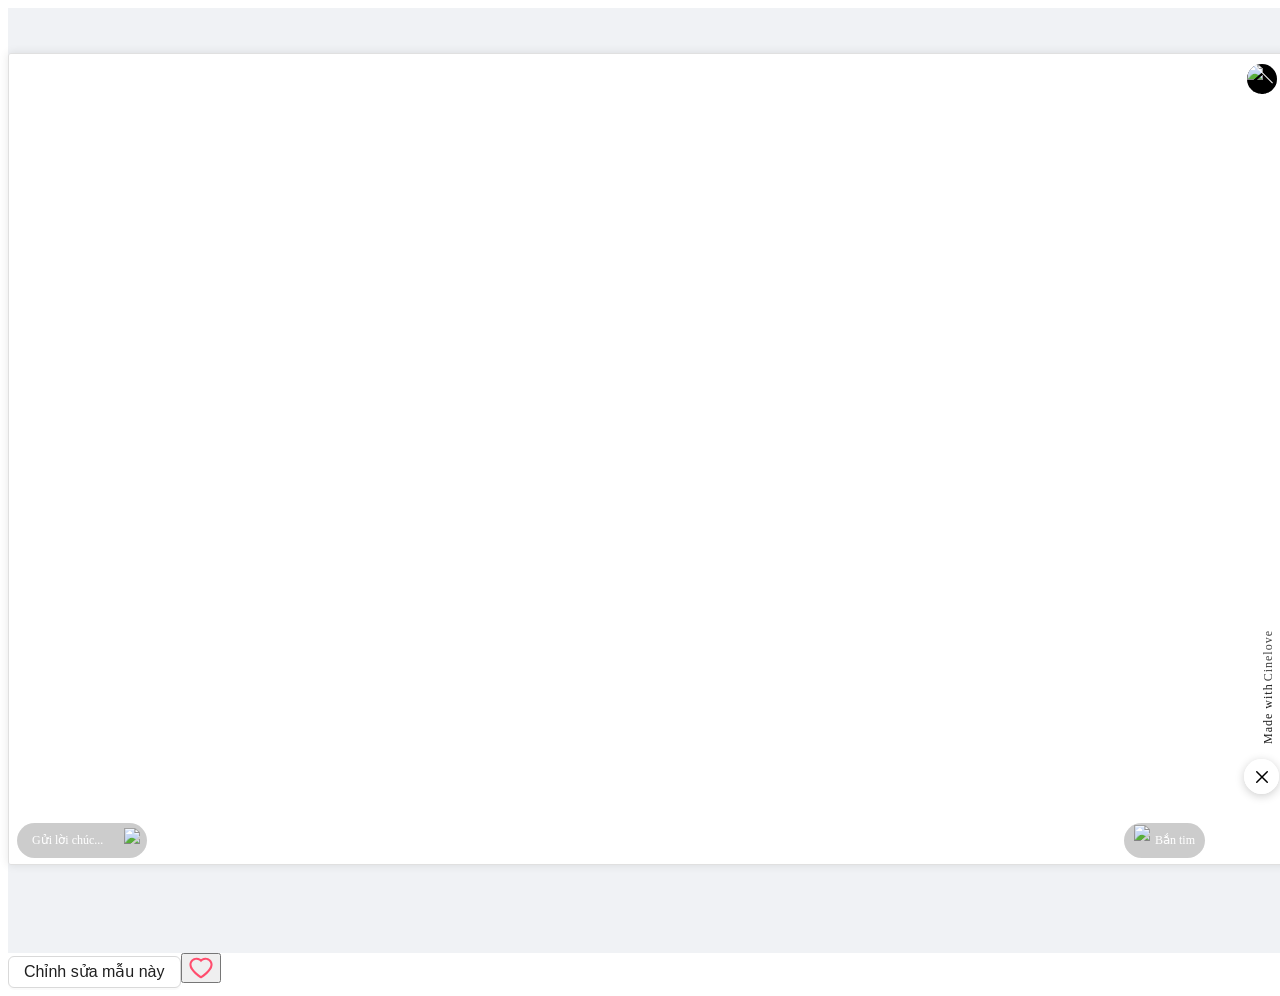
==== mau3/index.html @ 8c7e070c "mau3" ====
<!DOCTYPE html><html lang="vi"><head><meta charSet="utf-8" data-next-head=""/><meta name="viewport" content="width=device-width, initial-scale=1, maximum-scale=1, user-scalable=no" data-next-head=""/><script async="" src="https://www.googletagmanager.com/gtag/js?id=G-24WP7GNL8X"></script><meta property="og:locale" content="vi_VN" data-next-head=""/><meta name="keywords" content="thiệp cưới online miễn phí, website cưới online, thiệp cưới điện tử, thiệp mời cưới, mẫu thiệp cưới đẹp, tạo thiệp cưới, Cinelove" data-next-head=""/><meta name="author" content="CineLove" data-next-head=""/><meta name="robots" content="index, follow, max-snippet:-1, max-image-preview:large, max-video-preview:-1" data-next-head=""/><link rel="icon" href="/favicon.ico" data-next-head=""/><title data-next-head="">Thiệp cưới 2 - Thiệp cưới online miễn phí | CineLove</title><meta name="robots" content="index,follow" data-next-head=""/><meta name="description" content="Thiệp cưới 2 - Thiệp cưới online miễn phí - Thiệp online trên CineLove" data-next-head=""/><meta name="twitter:card" content="summary_large_image" data-next-head=""/><meta name="twitter:site" content="@cinelove" data-next-head=""/><meta name="twitter:creator" content="@cinelove" data-next-head=""/><meta property="og:title" content="Thiệp cưới 2 - Thiệp cưới online miễn phí" data-next-head=""/><meta property="og:description" content="Thiệp cưới 2 - Thiệp cưới online miễn phí - Thiệp online trên CineLove" data-next-head=""/><meta property="og:url" content="/template/thiep-cuoi-2" data-next-head=""/><meta property="og:type" content="website" data-next-head=""/><meta property="og:image" content="templates/assets/7e275458-268a-4dad-b147-1af6ad9abb46/3704682f-7302-4bc3-a129-e54716e3dc29.webp" data-next-head=""/><meta property="og:image:alt" content="Thiệp cưới 2 - Thiệp cưới online miễn phí" data-next-head=""/><meta property="og:image:width" content="1200" data-next-head=""/><meta property="og:image:height" content="630" data-next-head=""/><meta property="og:site_name" content="CineLove" data-next-head=""/><link rel="canonical" href="/template/thiep-cuoi-2" data-next-head=""/><link rel="apple-touch-icon" sizes="180x180" href="/apple-touch-icon.png"/><link rel="icon" type="image/png" sizes="32x32" href="/favicon-32x32.png"/><link rel="icon" type="image/png" sizes="16x16" href="/favicon-16x16.png"/><link rel="manifest" href="/site.webmanifest"/><meta name="msapplication-TileColor" content="#da532c"/><meta name="theme-color" content="#ffffff"/><link rel="preload" href="/_next/static/css/be8a02c461158746.css?dpl=dpl_GgLzo1uxSF12BqKbF7FCjWqj2vXe" as="style"/><link rel="preload" href="/_next/static/css/3a12fbab90cd8589.css?dpl=dpl_GgLzo1uxSF12BqKbF7FCjWqj2vXe" as="style"/><script>
            window.dataLayer = window.dataLayer || [];
            function gtag(){dataLayer.push(arguments);}
            gtag('js', new Date());
            gtag('config', 'G-24WP7GNL8X');
          </script><link rel="stylesheet" href="/_next/static/css/be8a02c461158746.css?dpl=dpl_GgLzo1uxSF12BqKbF7FCjWqj2vXe" data-n-g=""/><link rel="stylesheet" href="/_next/static/css/3a12fbab90cd8589.css?dpl=dpl_GgLzo1uxSF12BqKbF7FCjWqj2vXe" data-n-p=""/><noscript data-n-css=""></noscript><script defer="" noModule="" src="/_next/static/chunks/polyfills-42372ed130431b0a.js?dpl=dpl_GgLzo1uxSF12BqKbF7FCjWqj2vXe"></script><script src="/_next/static/chunks/webpack-dc28e43fe2961816.js?dpl=dpl_GgLzo1uxSF12BqKbF7FCjWqj2vXe" defer=""></script><script src="/_next/static/chunks/framework-dc5269af09520b77.js?dpl=dpl_GgLzo1uxSF12BqKbF7FCjWqj2vXe" defer=""></script><script src="/_next/static/chunks/main-1778ee1778bc31bd.js?dpl=dpl_GgLzo1uxSF12BqKbF7FCjWqj2vXe" defer=""></script><script src="/_next/static/chunks/pages/_app-de22e535a57dd51a.js?dpl=dpl_GgLzo1uxSF12BqKbF7FCjWqj2vXe" defer=""></script><script src="/_next/static/chunks/efc462c4-9caaa4cc3752feeb.js?dpl=dpl_GgLzo1uxSF12BqKbF7FCjWqj2vXe" defer=""></script><script src="/_next/static/chunks/e07c49f9-39653a52889c0369.js?dpl=dpl_GgLzo1uxSF12BqKbF7FCjWqj2vXe" defer=""></script><script src="/_next/static/chunks/0567a2cb-edb904d8796c146d.js?dpl=dpl_GgLzo1uxSF12BqKbF7FCjWqj2vXe" defer=""></script><script src="/_next/static/chunks/f90b51d6-cf66b14d678310ad.js?dpl=dpl_GgLzo1uxSF12BqKbF7FCjWqj2vXe" defer=""></script><script src="/_next/static/chunks/07c2d338-03749d03245fef7d.js?dpl=dpl_GgLzo1uxSF12BqKbF7FCjWqj2vXe" defer=""></script><script src="/_next/static/chunks/7e42aecb-94f8c450c54b9556.js?dpl=dpl_GgLzo1uxSF12BqKbF7FCjWqj2vXe" defer=""></script><script src="/_next/static/chunks/58474bfb-598ad95f2bd762a7.js?dpl=dpl_GgLzo1uxSF12BqKbF7FCjWqj2vXe" defer=""></script><script src="/_next/static/chunks/0d186e42-0a000285f8a3e69f.js?dpl=dpl_GgLzo1uxSF12BqKbF7FCjWqj2vXe" defer=""></script><script src="/_next/static/chunks/0465ed09-2dd751065c0c5b97.js?dpl=dpl_GgLzo1uxSF12BqKbF7FCjWqj2vXe" defer=""></script><script src="/_next/static/chunks/2e6f1b4f-ea81d164f9a485fa.js?dpl=dpl_GgLzo1uxSF12BqKbF7FCjWqj2vXe" defer=""></script><script src="/_next/static/chunks/b258f366-4c1426c026babaea.js?dpl=dpl_GgLzo1uxSF12BqKbF7FCjWqj2vXe" defer=""></script><script src="/_next/static/chunks/ccbbfdf4-f22241e35c897c39.js?dpl=dpl_GgLzo1uxSF12BqKbF7FCjWqj2vXe" defer=""></script><script src="/_next/static/chunks/6f507d93-211ba53ba048428f.js?dpl=dpl_GgLzo1uxSF12BqKbF7FCjWqj2vXe" defer=""></script><script src="/_next/static/chunks/b2096ad0-d2a4df240d5f8172.js?dpl=dpl_GgLzo1uxSF12BqKbF7FCjWqj2vXe" defer=""></script><script src="/_next/static/chunks/7ddb3757-f7b5fa59aa005456.js?dpl=dpl_GgLzo1uxSF12BqKbF7FCjWqj2vXe" defer=""></script><script src="/_next/static/chunks/c859536c-eb9bcd95f51215d7.js?dpl=dpl_GgLzo1uxSF12BqKbF7FCjWqj2vXe" defer=""></script><script src="/_next/static/chunks/45092124-18f5be4337f22ffe.js?dpl=dpl_GgLzo1uxSF12BqKbF7FCjWqj2vXe" defer=""></script><script src="/_next/static/chunks/489b9f9a-4ea41ee9f8638072.js?dpl=dpl_GgLzo1uxSF12BqKbF7FCjWqj2vXe" defer=""></script><script src="/_next/static/chunks/7e580b10-3b298ba8daf9b444.js?dpl=dpl_GgLzo1uxSF12BqKbF7FCjWqj2vXe" defer=""></script><script src="/_next/static/chunks/e95b820e-2d38f404ec457b72.js?dpl=dpl_GgLzo1uxSF12BqKbF7FCjWqj2vXe" defer=""></script><script src="/_next/static/chunks/2b38e19b-2ce6b2011dbb8ed4.js?dpl=dpl_GgLzo1uxSF12BqKbF7FCjWqj2vXe" defer=""></script><script src="/_next/static/chunks/a7cd4083-39bc06c2d5d0b40a.js?dpl=dpl_GgLzo1uxSF12BqKbF7FCjWqj2vXe" defer=""></script><script src="/_next/static/chunks/a7e16ef1-12862020fb4d1cf7.js?dpl=dpl_GgLzo1uxSF12BqKbF7FCjWqj2vXe" defer=""></script><script src="/_next/static/chunks/8e124ec1-a5b3b43ee4f596c2.js?dpl=dpl_GgLzo1uxSF12BqKbF7FCjWqj2vXe" defer=""></script><script src="/_next/static/chunks/8e095c31-7021d3be24865049.js?dpl=dpl_GgLzo1uxSF12BqKbF7FCjWqj2vXe" defer=""></script><script src="/_next/static/chunks/5387-2d029fcc8bcf8a22.js?dpl=dpl_GgLzo1uxSF12BqKbF7FCjWqj2vXe" defer=""></script><script src="/_next/static/chunks/878-dc61d8fd53b72988.js?dpl=dpl_GgLzo1uxSF12BqKbF7FCjWqj2vXe" defer=""></script><script src="/_next/static/chunks/3301-ed1273c899212839.js?dpl=dpl_GgLzo1uxSF12BqKbF7FCjWqj2vXe" defer=""></script><script src="/_next/static/chunks/3521-9b966ce7ffd6b01d.js?dpl=dpl_GgLzo1uxSF12BqKbF7FCjWqj2vXe" defer=""></script><script src="/_next/static/chunks/5306-10b98cc1ed917816.js?dpl=dpl_GgLzo1uxSF12BqKbF7FCjWqj2vXe" defer=""></script><script src="/_next/static/chunks/8594-805ca629172a9351.js?dpl=dpl_GgLzo1uxSF12BqKbF7FCjWqj2vXe" defer=""></script><script src="/_next/static/chunks/8058-f4218a05d9cbb1c8.js?dpl=dpl_GgLzo1uxSF12BqKbF7FCjWqj2vXe" defer=""></script><script src="/_next/static/chunks/5503-90ae7fb22a8d3001.js?dpl=dpl_GgLzo1uxSF12BqKbF7FCjWqj2vXe" defer=""></script><script src="/_next/static/chunks/1871-685afeeba2167a60.js?dpl=dpl_GgLzo1uxSF12BqKbF7FCjWqj2vXe" defer=""></script><script src="/_next/static/chunks/4669-f37623f1a3a09ec7.js?dpl=dpl_GgLzo1uxSF12BqKbF7FCjWqj2vXe" defer=""></script><script src="/_next/static/chunks/9084-ee1b04fbd110e6e0.js?dpl=dpl_GgLzo1uxSF12BqKbF7FCjWqj2vXe" defer=""></script><script src="/_next/static/chunks/501-64900655763c8149.js?dpl=dpl_GgLzo1uxSF12BqKbF7FCjWqj2vXe" defer=""></script><script src="/_next/static/chunks/1805-44db1cd69178f129.js?dpl=dpl_GgLzo1uxSF12BqKbF7FCjWqj2vXe" defer=""></script><script src="/_next/static/chunks/8561-b8b7e9f2da2b2208.js?dpl=dpl_GgLzo1uxSF12BqKbF7FCjWqj2vXe" defer=""></script><script src="/_next/static/chunks/8593-0fd73b55b86fa479.js?dpl=dpl_GgLzo1uxSF12BqKbF7FCjWqj2vXe" defer=""></script><script src="/_next/static/chunks/6499-dac2887087b4b90d.js?dpl=dpl_GgLzo1uxSF12BqKbF7FCjWqj2vXe" defer=""></script><script src="/_next/static/chunks/8972-f16ce601b9f3250d.js?dpl=dpl_GgLzo1uxSF12BqKbF7FCjWqj2vXe" defer=""></script><script src="/_next/static/chunks/5659-e0b0802d2a27facf.js?dpl=dpl_GgLzo1uxSF12BqKbF7FCjWqj2vXe" defer=""></script><script src="/_next/static/chunks/7974-ace455025b15d813.js?dpl=dpl_GgLzo1uxSF12BqKbF7FCjWqj2vXe" defer=""></script><script src="/_next/static/chunks/7532-90109eacfc173287.js?dpl=dpl_GgLzo1uxSF12BqKbF7FCjWqj2vXe" defer=""></script><script src="/_next/static/chunks/916-81c51c4cf4ffcf3d.js?dpl=dpl_GgLzo1uxSF12BqKbF7FCjWqj2vXe" defer=""></script><script src="/_next/static/chunks/981-44e769ad1b0a921c.js?dpl=dpl_GgLzo1uxSF12BqKbF7FCjWqj2vXe" defer=""></script><script src="/_next/static/chunks/4085-fbf97d3ebaeb474d.js?dpl=dpl_GgLzo1uxSF12BqKbF7FCjWqj2vXe" defer=""></script><script src="/_next/static/chunks/4762-7a607921b0f63d1c.js?dpl=dpl_GgLzo1uxSF12BqKbF7FCjWqj2vXe" defer=""></script><script src="/_next/static/chunks/144-153cc2a39cd5916c.js?dpl=dpl_GgLzo1uxSF12BqKbF7FCjWqj2vXe" defer=""></script><script src="/_next/static/chunks/4587-bd0a95b570bc1940.js?dpl=dpl_GgLzo1uxSF12BqKbF7FCjWqj2vXe" defer=""></script><script src="/_next/static/chunks/4322-a6b74efe6dd45db8.js?dpl=dpl_GgLzo1uxSF12BqKbF7FCjWqj2vXe" defer=""></script><script src="/_next/static/chunks/1103-045affe35cdec9cc.js?dpl=dpl_GgLzo1uxSF12BqKbF7FCjWqj2vXe" defer=""></script><script src="/_next/static/chunks/2009-f669b77c90a7bb7b.js?dpl=dpl_GgLzo1uxSF12BqKbF7FCjWqj2vXe" defer=""></script><script src="/_next/static/chunks/7663-74dacec2adc1f603.js?dpl=dpl_GgLzo1uxSF12BqKbF7FCjWqj2vXe" defer=""></script><script src="/_next/static/chunks/645-044bd413016dc197.js?dpl=dpl_GgLzo1uxSF12BqKbF7FCjWqj2vXe" defer=""></script><script src="/_next/static/chunks/3587-ff64c44677ba6006.js?dpl=dpl_GgLzo1uxSF12BqKbF7FCjWqj2vXe" defer=""></script><script src="/_next/static/chunks/5990-2a56bbad0a0c00a7.js?dpl=dpl_GgLzo1uxSF12BqKbF7FCjWqj2vXe" defer=""></script><script src="/_next/static/chunks/8575-fa8385db6dccdf0a.js?dpl=dpl_GgLzo1uxSF12BqKbF7FCjWqj2vXe" defer=""></script><script src="/_next/static/chunks/7603-929211e8f50e3841.js?dpl=dpl_GgLzo1uxSF12BqKbF7FCjWqj2vXe" defer=""></script><script src="/_next/static/chunks/8162-9962c1fa9ecf6f95.js?dpl=dpl_GgLzo1uxSF12BqKbF7FCjWqj2vXe" defer=""></script><script src="/_next/static/chunks/7251-3d8eb8c323d57522.js?dpl=dpl_GgLzo1uxSF12BqKbF7FCjWqj2vXe" defer=""></script><script src="/_next/static/chunks/1508-c773c9ec8d2e14a0.js?dpl=dpl_GgLzo1uxSF12BqKbF7FCjWqj2vXe" defer=""></script><script src="/_next/static/chunks/6264-b1dceb22ff4daa83.js?dpl=dpl_GgLzo1uxSF12BqKbF7FCjWqj2vXe" defer=""></script><script src="/_next/static/chunks/6392-a1f2fc6a00012bd4.js?dpl=dpl_GgLzo1uxSF12BqKbF7FCjWqj2vXe" defer=""></script><script src="/_next/static/chunks/3873-49cda0979f918004.js?dpl=dpl_GgLzo1uxSF12BqKbF7FCjWqj2vXe" defer=""></script><script src="/_next/static/chunks/2599-ca3fcf107722cd46.js?dpl=dpl_GgLzo1uxSF12BqKbF7FCjWqj2vXe" defer=""></script><script src="/_next/static/chunks/1078-473993cb21014c07.js?dpl=dpl_GgLzo1uxSF12BqKbF7FCjWqj2vXe" defer=""></script><script src="/_next/static/chunks/pages/template/pc/%5BtemplateSlug%5D-c3285eb82e5d3d76.js?dpl=dpl_GgLzo1uxSF12BqKbF7FCjWqj2vXe" defer=""></script><script src="/_next/static/0few7sOJuhjuyItTymT1l/_buildManifest.js?dpl=dpl_GgLzo1uxSF12BqKbF7FCjWqj2vXe" defer=""></script><script src="/_next/static/0few7sOJuhjuyItTymT1l/_ssgManifest.js?dpl=dpl_GgLzo1uxSF12BqKbF7FCjWqj2vXe" defer=""></script><style id="__jsx-3522513885">#audio-control-wrapper.jsx-3522513885{position:absolute;right:10px;top:10px;z-index:1000;width:30px;height:30px;display:-webkit-box;display:-webkit-flex;display:-ms-flexbox;display:flex;-webkit-align-items:center;-webkit-box-align:center;-ms-flex-align:center;align-items:center;}.audio-toggle.jsx-3522513885{width:100%;height:100%;display:-webkit-box;display:-webkit-flex;display:-ms-flexbox;display:flex;-webkit-align-items:center;-webkit-box-align:center;-ms-flex-align:center;align-items:center;-webkit-box-pack:center;-webkit-justify-content:center;-ms-flex-pack:center;justify-content:center;background:rgba(165,165,165,0.2);border-radius:50%;overflow:hidden;}.audio-toggle.mrotate.jsx-3522513885{-webkit-animation:mrotate-jsx-3522513885 5s linear infinite;animation:mrotate-jsx-3522513885 5s linear infinite;}.music-icon.jsx-3522513885{display:block;width:100%;height:100%;background:#000;}.icon-cancel.jsx-3522513885{position:absolute;width:100%;height:100%;border-radius:50%;overflow:hidden;padding-top:15px;}.icon-line.jsx-3522513885{-webkit-transform:rotate(45deg);-ms-transform:rotate(45deg);transform:rotate(45deg);width:100%;height:1px;background:#fff;}@-webkit-keyframes mrotate-jsx-3522513885{to{-webkit-transform:rotate(1turn);-ms-transform:rotate(1turn);transform:rotate(1turn);}}@keyframes mrotate-jsx-3522513885{to{-webkit-transform:rotate(1turn);-ms-transform:rotate(1turn);transform:rotate(1turn);}}</style><style id="__jsx-1944329802">.photo-component.jsx-1944329802{width:100%;height:100%;}.photo-component.jsx-1944329802 img.jsx-1944329802{width:100%;height:100%;-webkit-mask-size:100% 100%;mask-size:100% 100%;-webkit-mask-repeat:no-repeat;mask-repeat:no-repeat;}.photo-component.jsx-1944329802 .photo-bg-wrap.jsx-1944329802{width:100%;height:100%;background-size:cover;background-position:50% 50%;background-repeat:no-repeat;background-clip:border-box;}</style><style id="__jsx-1828971989">.text-box-component.jsx-1828971989{height:auto !important;position:relative;}.text-box-editing.jsx-1828971989::after{content:" ";box-sizing:content-box;border:1px solid var(--color-primary);position:absolute;pointer-events:none;display:block;inset:-0px;z-index:1;}.text-box-component.component-hovered.jsx-1828971989::after{content:" ";box-sizing:content-box;border:1px dashed var(--color-primary);position:absolute;pointer-events:none;inset:-0px;display:block;}</style><style id="__jsx-3557960200">.material-component.jsx-3557960200{width:100%;height:100%;}.material-component.jsx-3557960200 img.jsx-3557960200{width:100%;height:100%;-webkit-mask-size:100% 100%;mask-size:100% 100%;-webkit-mask-repeat:no-repeat;mask-repeat:no-repeat;}.material-component.jsx-3557960200 .photo-bg-wrap.jsx-3557960200{width:100%;height:100%;background-size:cover;background-position:50% 50%;background-repeat:no-repeat;background-clip:border-box;}</style><style id="__jsx-3272123691">.countdown.jsx-3272123691{width:100%;margin:0 auto;-webkit-box-pack:justify;-webkit-justify-content:space-between;-ms-flex-pack:justify;justify-content:space-between;background-color:transparent !important;gap:var(--spacing);}.countdown.jsx-3272123691>div.jsx-3272123691,.countdown.jsx-3272123691{height:100%;display:-webkit-box;display:-webkit-flex;display:-ms-flexbox;display:flex;}.countdown.jsx-3272123691>div.jsx-3272123691{width:25%;border-radius:4px;-webkit-flex-direction:column;-ms-flex-direction:column;flex-direction:column;}.countdown.jsx-3272123691>div.jsx-3272123691{-webkit-box-pack:center;-webkit-justify-content:center;-ms-flex-pack:center;justify-content:center;-webkit-align-items:center;-webkit-box-align:center;-ms-flex-align:center;align-items:center;}.countdown.vertical.jsx-3272123691{-webkit-flex-direction:column;-ms-flex-direction:column;flex-direction:column;}.countdown.vertical.jsx-3272123691>div.jsx-3272123691{width:100% !important;-webkit-flex-direction:row !important;-ms-flex-direction:row !important;flex-direction:row !important;gap:5px !important;}</style><style id="__jsx-1768321534">.rsvp-form-container:hover{z-index:9999999 !important;}</style><style id="__jsx-1691086756">.simple-map-container.jsx-1691086756{position:relative;overflow:hidden;}</style><style id="__jsx-2177353859">#main-scroll-container #root-page-container::before{content:"";position:absolute;left:50%;bottom:3px;-webkit-transform:translateX(-50%);-ms-transform:translateX(-50%);transform:translateX(-50%);width:50px;height:4px;background:rgba(0,0,0,0.1);border-radius:2px;-webkit-transition:all 0.2s;transition:all 0.2s;}#main-scroll-container #root-page-container:hover::before{background:rgba(0,0,0,0.3);}</style><style id="__jsx-3895218497">#blessing-box.jsx-3895218497{display:-webkit-box;display:-webkit-flex;display:-ms-flexbox;display:flex;overflow:hidden;z-index:1000;height:180px;position:absolute;width:285px;bottom:58px;left:16px;-webkit-transition:opacity 0.3s ease-in-out;transition:opacity 0.3s ease-in-out;-webkit-touch-callout:none;-webkit-user-select:none;-khtml-user-select:none;-moz-user-select:none;-ms-user-select:none;-webkit-user-select:none;-moz-user-select:none;-ms-user-select:none;user-select:none;-webkit-tap-highlight-color:transparent;pointer-events:none;}.blessing-message.jsx-3895218497{font-size:11px;color:white;position:absolute;min-height:28px;line-height:14px;margin:3px 0;border-radius:7px;padding:2px 10px;display:-webkit-box;display:-webkit-flex;display:-ms-flexbox;display:flex;text-align:left;-webkit-align-items:center;-webkit-box-align:center;-ms-flex-align:center;align-items:center;-webkit-box-pack:center;-webkit-justify-content:center;-ms-flex-pack:center;justify-content:center;background:rgba(225,117,117,0.5);-webkit-transition:opacity 0.5s ease-out;transition:opacity 0.5s ease-out;-webkit-user-select:none;-moz-user-select:none;-ms-user-select:none;-webkit-user-select:none;-moz-user-select:none;-ms-user-select:none;user-select:none;-webkit-tap-highlight-color:transparent;}</style><style id="__jsx-831523885">.message-box-button.jsx-831523885{background:rgba(0,0,0,0.2);padding:0px 7px 0px 15px;box-sizing:border-box;color:white;border-radius:30px;font-size:13px;width:150px;height:39px;line-height:39px;display:-webkit-box;display:-webkit-flex;display:-ms-flexbox;display:flex;-webkit-align-items:center;-webkit-box-align:center;-ms-flex-align:center;align-items:center;-webkit-box-pack:justify;-webkit-justify-content:space-between;-ms-flex-pack:justify;justify-content:space-between;}</style><style id="__jsx-2074202128">.toolbar-right{display:-webkit-box;display:-webkit-flex;display:-ms-flexbox;display:flex;gap:10px;}#cinelove-gift-button{background-image:url("/_next/static/media/gift-box.f417ec86.png");background-size:100%;background-repeat:no-repeat;-webkit-animation:6s ease 0s infinite normal none running bounceGift;animation:6s ease 0s infinite normal none running bounceGift;width:39px;height:39px;cursor:pointer;}#cinelove-like-button{background-image:url("/_next/static/media/like.ea5798c7.png");background-repeat:no-repeat;background-size:100%;width:39px;height:39px;position:relative;cursor:pointer;}#cinelove-like-count{opacity:1;border-radius:17px;width:17px;height:17px;line-height:17px;color:white;font-size:8px;position:absolute;right:-4px;top:-4px;background:-webkit-linear-gradient(#ff9aa6,#ff4969);text-align:center;}@-webkit-keyframes bounceGift{0%{-webkit-transform:translateY(0px);}8%{-webkit-transform:translateY(-10px);}13%{-webkit-transform:translateY(0px);}16%{-webkit-transform:translateY(-5px);}19%{-webkit-transform:translateY(0px);}22%{-webkit-transform:translateY(-2px);}25%{-webkit-transform:translateY(0px);}100%{-webkit-transform:translateY(0px);}}#animation-gift-preview-btn{background:rgba(0,0,0,0.2);padding:0px 10px;box-sizing:border-box;color:white;border-radius:30px;font-size:14px;height:39px;line-height:39px;display:-webkit-box;display:-webkit-flex;display:-ms-flexbox;display:flex;-webkit-align-items:center;-webkit-box-align:center;-ms-flex-align:center;align-items:center;cursor:pointer;}#animation-gift-preview-btn img{height:30px;vertical-align:middle;}#animation-gift-preview-btn span{display:inline-block;font-size:13px;margin-left:5px;white-space:nowrap;}.shake{-webkit-animation:shake 0.1s 3;}@-webkit-keyframes shake{0%{-webkit-transform:scale(1);}30%{-webkit-transform:scale(1.3);}100%{-webkit-transform:scale(1);}}</style><style id="__jsx-1401461546">#cinelove-toolbar.jsx-1401461546{position:absolute;left:0;bottom:0;z-index:1000;width:100%;height:64px;box-sizing:border-box;}#cinelove-toolbar.jsx-1401461546 .toolbar.jsx-1401461546{display:-webkit-box;display:-webkit-flex;display:-ms-flexbox;display:flex;-webkit-align-items:center;-webkit-box-align:center;-ms-flex-align:center;align-items:center;-webkit-box-pack:justify;-webkit-justify-content:space-between;-ms-flex-pack:justify;justify-content:space-between;position:relative;width:100%;height:100%;padding:0.5rem;}</style><style id="__jsx-2770182321">.received-gifts-wrapper.jsx-2770182321{position:absolute;z-index:9999999;bottom:250px;display:block;width:100%;}</style><style id="__jsx-848010737">#cinelove-animation-box.jsx-848010737{position:absolute;left:0;top:0;width:100%;height:38rem;z-index:9999998;pointer-events:none;}#cinelove-canvas.jsx-848010737,#cinelove-canvas-preview.jsx-848010737{position:absolute;width:100%;height:auto;background-color:transparent;top:-15vh;left:0;opacity:1;-webkit-transition:visibility 0.2s ease-in-out,opacity 0.2s ease-in-out;transition:visibility 0.2s ease-in-out,opacity 0.2s ease-in-out;}#cinelove-canvas.jsx-848010737{visibility:visible;opacity:1;}@media screen and (max-height:700px){#cinelove-canvas.jsx-848010737,#cinelove-canvas-preview.jsx-848010737{top:-30vh;}}@media screen and (min-height:701px) and (max-height:800px){#cinelove-canvas.jsx-848010737,#cinelove-canvas-preview.jsx-848010737{top:-25vh;}}</style><style id="__jsx-4097818752">.bar-gift-new.jsx-4097818752{width:100%;min-height:400px;background-color:#fff;border-radius:0.5rem 0.5rem 0 0;box-sizing:border-box;position:absolute;bottom:0;left:0;z-index:9999999;}.gift-wrap-backdrop.jsx-4097818752{position:fixed;left:0;top:0;right:0;bottom:0;z-index:9999997;background:rgba(0,0,0,0.4);}.slideInBtm-enter.jsx-4097818752{-webkit-transform:translateY(100%);-ms-transform:translateY(100%);transform:translateY(100%);}.slideInBtm-enter-active.jsx-4097818752{-webkit-transform:translateY(0);-ms-transform:translateY(0);transform:translateY(0);-webkit-transition:-webkit-transform 0.3s ease-in-out;-webkit-transition:transform 0.3s ease-in-out;transition:transform 0.3s ease-in-out;}.slideInBtm-exit.jsx-4097818752{-webkit-transform:translateY(0);-ms-transform:translateY(0);transform:translateY(0);}.slideInBtm-exit-active.jsx-4097818752{-webkit-transform:translateY(100%);-ms-transform:translateY(100%);transform:translateY(100%);-webkit-transition:-webkit-transform 0.3s ease-in-out;-webkit-transition:transform 0.3s ease-in-out;transition:transform 0.3s ease-in-out;}.fade-enter.jsx-4097818752{opacity:0;}.fade-enter-active.jsx-4097818752{opacity:1;-webkit-transition:opacity 0.3s ease-in-out;transition:opacity 0.3s ease-in-out;}.fade-exit.jsx-4097818752{opacity:1;}.fade-exit-active.jsx-4097818752{opacity:0;-webkit-transition:opacity 0.3s ease-in-out;transition:opacity 0.3s ease-in-out;}</style><style id="__jsx-831600802">.popup-wrapper.jsx-831600802{width:100%;min-height:20rem;background-color:#fff;border-radius:0.5rem 0.5rem 0 0;box-sizing:border-box;position:absolute;bottom:0;left:0;z-index:9999999;}.popup-backdrop.jsx-831600802{position:fixed;left:0;top:0;right:0;bottom:0;z-index:9999997;background:rgba(0,0,0,0.4);}.slideInBtm-enter.jsx-831600802{-webkit-transform:translateY(100%);-ms-transform:translateY(100%);transform:translateY(100%);}.slideInBtm-enter-active.jsx-831600802{-webkit-transform:translateY(0);-ms-transform:translateY(0);transform:translateY(0);-webkit-transition:-webkit-transform 0.3s ease-in-out;-webkit-transition:transform 0.3s ease-in-out;transition:transform 0.3s ease-in-out;}.slideInBtm-exit.jsx-831600802{-webkit-transform:translateY(0);-ms-transform:translateY(0);transform:translateY(0);}.slideInBtm-exit-active.jsx-831600802{-webkit-transform:translateY(100%);-ms-transform:translateY(100%);transform:translateY(100%);-webkit-transition:-webkit-transform 0.3s ease-in-out;-webkit-transition:transform 0.3s ease-in-out;transition:transform 0.3s ease-in-out;}.fade-enter.jsx-831600802{opacity:0;}.fade-enter-active.jsx-831600802{opacity:1;-webkit-transition:opacity 0.3s ease-in-out;transition:opacity 0.3s ease-in-out;}.fade-exit.jsx-831600802{opacity:1;}.fade-exit-active.jsx-831600802{opacity:0;-webkit-transition:opacity 0.3s ease-in-out;transition:opacity 0.3s ease-in-out;}</style><style id="__jsx-371276267">#app-view-index.hide-toolbar #cinelove-toolbar,#app-view-index.hide-toolbar #cinelove-animation-box,#app-view-index.hide-toolbar .received-gifts-wrapper{display:none;}#app-view-index.hide-toolbar #blessing-box{visibility:hidden;}#app-view-index.hide-toolbar .page-container{margin-bottom:0;}.toolbar-toggle-button{position:absolute;right:8px;bottom:70px;width:35px;height:35px;border-radius:50%;background-color:rgba(255,255,255,0.9);box-shadow:0 2px 10px rgba(0,0,0,0.2);display:-webkit-box;display:-webkit-flex;display:-ms-flexbox;display:flex;-webkit-align-items:center;-webkit-box-align:center;-ms-flex-align:center;align-items:center;-webkit-box-pack:center;-webkit-justify-content:center;-ms-flex-pack:center;justify-content:center;cursor:pointer;z-index:999;-webkit-transition:all 0.3s ease;transition:all 0.3s ease;}.toolbar-toggle-button:hover{background-color:#fff;-webkit-transform:scale(1.05);-ms-transform:scale(1.05);transform:scale(1.05);}#app-view-index.hide-toolbar .toolbar-toggle-button{bottom:20px;}</style><style id="__jsx-3436474471">.watermark.jsx-3116023621{position:absolute;bottom:120px;right:7px;text-align:center;-webkit-transform:rotate(-90deg);-ms-transform:rotate(-90deg);transform:rotate(-90deg);width:20px;white-space:nowrap;height:20px;-webkit-transition:all 0.3s ease;transition:all 0.3s ease;z-index:999;}.watermark.hide-toolbar.jsx-3116023621{bottom:50px;}.watermark.hide-toolbar-content.jsx-3116023621{bottom:70px;}.watermark-content.jsx-3116023621{text-align:center;color:#1c1c1c;font-size:14px;font-weight:300;}.watermark-link.jsx-3116023621{color:#414141;-webkit-text-decoration:none;text-decoration:none;font-weight:500;margin-left:2px;-webkit-transition:color 0.3s ease;transition:color 0.3s ease;}.watermark-link.jsx-3116023621:hover{color:#000;}</style><style id="__jsx-3147566159">#app-view-index{height:100% !important;}.pc-container #cinelove-toolbar .message-box-button{width:130px;}.pc-container #cinelove-toolbar .message-box-button,.pc-container #cinelove-toolbar #animation-gift-preview-btn,.pc-container #cinelove-toolbar #cinelove-gift-button,.pc-container #cinelove-toolbar #cinelove-like-button{font-size:12px;height:35px;line-height:35px;border-radius:25px;}.pc-container #cinelove-toolbar #animation-gift-preview-btn span{font-size:12px;}.pc-container #cinelove-toolbar #cinelove-like-button,.pc-container #cinelove-toolbar #cinelove-gift-button{width:35px;}.pc-container .bar-messwin *{-webkit-transform:scale(0.95);-ms-transform:scale(0.95);transform:scale(0.95);}.pc-container .bar-gift-new .select-type .option{font-size:17px !important;cursor:pointer;}.pc-container .bar-gift-new .gift-li .title{font-size:10px !important;white-space:nowrap;overflow:hidden;text-overflow:ellipsis;text-align:center;width:70px;}.pc-container .bar-gift-new .give-tip{font-size:10px !important;}.pc-container .bar-gift-new .give-username{-webkit-transform:scale(0.95);-ms-transform:scale(0.95);transform:scale(0.95);}.pc-container .animate-slide-gift.gift-minibar *{-webkit-transform:scale(0.95);-ms-transform:scale(0.95);transform:scale(0.95);}.pc-container #cinelove-canvas-preview,.pc-container #cinelove-canvas{-webkit-transform:scale(0.95);-ms-transform:scale(0.95);transform:scale(0.95);}</style><style>.css-var-root{--ant-blue:#1677FF;--ant-purple:#722ED1;--ant-cyan:#13C2C2;--ant-green:#52C41A;--ant-magenta:#EB2F96;--ant-pink:#EB2F96;--ant-red:#F5222D;--ant-orange:#FA8C16;--ant-yellow:#FADB14;--ant-volcano:#FA541C;--ant-geekblue:#2F54EB;--ant-gold:#FAAD14;--ant-lime:#A0D911;--ant-color-primary:#1677ff;--ant-color-success:#52c41a;--ant-color-warning:#faad14;--ant-color-error:#ff4d4f;--ant-color-info:#1677ff;--ant-color-link:#1677ff;--ant-color-text-base:#000;--ant-color-bg-base:#fff;--ant-font-family:-apple-system, BlinkMacSystemFont, 'Segoe UI', Roboto, 'Helvetica Neue', Arial,
'Noto Sans', sans-serif, 'Apple Color Emoji', 'Segoe UI Emoji', 'Segoe UI Symbol',
'Noto Color Emoji';--ant-font-family-code:'SFMono-Regular', Consolas, 'Liberation Mono', Menlo, Courier, monospace;--ant-font-size:14px;--ant-line-width:1px;--ant-line-type:solid;--ant-motion-ease-out-circ:cubic-bezier(0.08, 0.82, 0.17, 1);--ant-motion-ease-in-out-circ:cubic-bezier(0.78, 0.14, 0.15, 0.86);--ant-motion-ease-out:cubic-bezier(0.215, 0.61, 0.355, 1);--ant-motion-ease-in-out:cubic-bezier(0.645, 0.045, 0.355, 1);--ant-motion-ease-out-back:cubic-bezier(0.12, 0.4, 0.29, 1.46);--ant-motion-ease-in-back:cubic-bezier(0.71, -0.46, 0.88, 0.6);--ant-motion-ease-in-quint:cubic-bezier(0.755, 0.05, 0.855, 0.06);--ant-motion-ease-out-quint:cubic-bezier(0.23, 1, 0.32, 1);--ant-border-radius:6px;--ant-size-unit:4px;--ant-size-step:4px;--ant-size-popup-arrow:16px;--ant-control-height:32px;--ant-z-index-base:0;--ant-z-index-popup-base:1000;--ant-opacity-image:1;--ant-blue-1:#e6f4ff;--ant-blue-2:#bae0ff;--ant-blue-3:#91caff;--ant-blue-4:#69b1ff;--ant-blue-5:#4096ff;--ant-blue-6:#1677ff;--ant-blue-7:#0958d9;--ant-blue-8:#003eb3;--ant-blue-9:#002c8c;--ant-blue-10:#001d66;--ant-purple-1:#f9f0ff;--ant-purple-2:#efdbff;--ant-purple-3:#d3adf7;--ant-purple-4:#b37feb;--ant-purple-5:#9254de;--ant-purple-6:#722ed1;--ant-purple-7:#531dab;--ant-purple-8:#391085;--ant-purple-9:#22075e;--ant-purple-10:#120338;--ant-cyan-1:#e6fffb;--ant-cyan-2:#b5f5ec;--ant-cyan-3:#87e8de;--ant-cyan-4:#5cdbd3;--ant-cyan-5:#36cfc9;--ant-cyan-6:#13c2c2;--ant-cyan-7:#08979c;--ant-cyan-8:#006d75;--ant-cyan-9:#00474f;--ant-cyan-10:#002329;--ant-green-1:#f6ffed;--ant-green-2:#d9f7be;--ant-green-3:#b7eb8f;--ant-green-4:#95de64;--ant-green-5:#73d13d;--ant-green-6:#52c41a;--ant-green-7:#389e0d;--ant-green-8:#237804;--ant-green-9:#135200;--ant-green-10:#092b00;--ant-magenta-1:#fff0f6;--ant-magenta-2:#ffd6e7;--ant-magenta-3:#ffadd2;--ant-magenta-4:#ff85c0;--ant-magenta-5:#f759ab;--ant-magenta-6:#eb2f96;--ant-magenta-7:#c41d7f;--ant-magenta-8:#9e1068;--ant-magenta-9:#780650;--ant-magenta-10:#520339;--ant-pink-1:#fff0f6;--ant-pink-2:#ffd6e7;--ant-pink-3:#ffadd2;--ant-pink-4:#ff85c0;--ant-pink-5:#f759ab;--ant-pink-6:#eb2f96;--ant-pink-7:#c41d7f;--ant-pink-8:#9e1068;--ant-pink-9:#780650;--ant-pink-10:#520339;--ant-red-1:#fff1f0;--ant-red-2:#ffccc7;--ant-red-3:#ffa39e;--ant-red-4:#ff7875;--ant-red-5:#ff4d4f;--ant-red-6:#f5222d;--ant-red-7:#cf1322;--ant-red-8:#a8071a;--ant-red-9:#820014;--ant-red-10:#5c0011;--ant-orange-1:#fff7e6;--ant-orange-2:#ffe7ba;--ant-orange-3:#ffd591;--ant-orange-4:#ffc069;--ant-orange-5:#ffa940;--ant-orange-6:#fa8c16;--ant-orange-7:#d46b08;--ant-orange-8:#ad4e00;--ant-orange-9:#873800;--ant-orange-10:#612500;--ant-yellow-1:#feffe6;--ant-yellow-2:#ffffb8;--ant-yellow-3:#fffb8f;--ant-yellow-4:#fff566;--ant-yellow-5:#ffec3d;--ant-yellow-6:#fadb14;--ant-yellow-7:#d4b106;--ant-yellow-8:#ad8b00;--ant-yellow-9:#876800;--ant-yellow-10:#614700;--ant-volcano-1:#fff2e8;--ant-volcano-2:#ffd8bf;--ant-volcano-3:#ffbb96;--ant-volcano-4:#ff9c6e;--ant-volcano-5:#ff7a45;--ant-volcano-6:#fa541c;--ant-volcano-7:#d4380d;--ant-volcano-8:#ad2102;--ant-volcano-9:#871400;--ant-volcano-10:#610b00;--ant-geekblue-1:#f0f5ff;--ant-geekblue-2:#d6e4ff;--ant-geekblue-3:#adc6ff;--ant-geekblue-4:#85a5ff;--ant-geekblue-5:#597ef7;--ant-geekblue-6:#2f54eb;--ant-geekblue-7:#1d39c4;--ant-geekblue-8:#10239e;--ant-geekblue-9:#061178;--ant-geekblue-10:#030852;--ant-gold-1:#fffbe6;--ant-gold-2:#fff1b8;--ant-gold-3:#ffe58f;--ant-gold-4:#ffd666;--ant-gold-5:#ffc53d;--ant-gold-6:#faad14;--ant-gold-7:#d48806;--ant-gold-8:#ad6800;--ant-gold-9:#874d00;--ant-gold-10:#613400;--ant-lime-1:#fcffe6;--ant-lime-2:#f4ffb8;--ant-lime-3:#eaff8f;--ant-lime-4:#d3f261;--ant-lime-5:#bae637;--ant-lime-6:#a0d911;--ant-lime-7:#7cb305;--ant-lime-8:#5b8c00;--ant-lime-9:#3f6600;--ant-lime-10:#254000;--ant-color-text:rgba(0,0,0,0.88);--ant-color-text-secondary:rgba(0,0,0,0.65);--ant-color-text-tertiary:rgba(0,0,0,0.45);--ant-color-text-quaternary:rgba(0,0,0,0.25);--ant-color-fill:rgba(0,0,0,0.15);--ant-color-fill-secondary:rgba(0,0,0,0.06);--ant-color-fill-tertiary:rgba(0,0,0,0.04);--ant-color-fill-quaternary:rgba(0,0,0,0.02);--ant-color-bg-solid:rgb(0,0,0);--ant-color-bg-solid-hover:rgba(0,0,0,0.75);--ant-color-bg-solid-active:rgba(0,0,0,0.95);--ant-color-bg-layout:#f5f5f5;--ant-color-bg-container:#ffffff;--ant-color-bg-elevated:#ffffff;--ant-color-bg-spotlight:rgba(0,0,0,0.85);--ant-color-bg-blur:transparent;--ant-color-border:#d9d9d9;--ant-color-border-disabled:#d9d9d9;--ant-color-border-secondary:#f0f0f0;--ant-color-primary-bg:#e6f4ff;--ant-color-primary-bg-hover:#bae0ff;--ant-color-primary-border:#91caff;--ant-color-primary-border-hover:#69b1ff;--ant-color-primary-hover:#4096ff;--ant-color-primary-active:#0958d9;--ant-color-primary-text-hover:#4096ff;--ant-color-primary-text:#1677ff;--ant-color-primary-text-active:#0958d9;--ant-color-success-bg:#f6ffed;--ant-color-success-bg-hover:#d9f7be;--ant-color-success-border:#b7eb8f;--ant-color-success-border-hover:#95de64;--ant-color-success-hover:#95de64;--ant-color-success-active:#389e0d;--ant-color-success-text-hover:#73d13d;--ant-color-success-text:#52c41a;--ant-color-success-text-active:#389e0d;--ant-color-error-bg:#fff2f0;--ant-color-error-bg-hover:#fff1f0;--ant-color-error-bg-filled-hover:#ffdfdc;--ant-color-error-bg-active:#ffccc7;--ant-color-error-border:#ffccc7;--ant-color-error-border-hover:#ffa39e;--ant-color-error-hover:#ff7875;--ant-color-error-active:#d9363e;--ant-color-error-text-hover:#ff7875;--ant-color-error-text:#ff4d4f;--ant-color-error-text-active:#d9363e;--ant-color-warning-bg:#fffbe6;--ant-color-warning-bg-hover:#fff1b8;--ant-color-warning-border:#ffe58f;--ant-color-warning-border-hover:#ffd666;--ant-color-warning-hover:#ffd666;--ant-color-warning-active:#d48806;--ant-color-warning-text-hover:#ffc53d;--ant-color-warning-text:#faad14;--ant-color-warning-text-active:#d48806;--ant-color-info-bg:#e6f4ff;--ant-color-info-bg-hover:#bae0ff;--ant-color-info-border:#91caff;--ant-color-info-border-hover:#69b1ff;--ant-color-info-hover:#69b1ff;--ant-color-info-active:#0958d9;--ant-color-info-text-hover:#4096ff;--ant-color-info-text:#1677ff;--ant-color-info-text-active:#0958d9;--ant-color-link-hover:#69b1ff;--ant-color-link-active:#0958d9;--ant-color-bg-mask:rgba(0,0,0,0.45);--ant-color-white:#fff;--ant-font-size-sm:12px;--ant-font-size-lg:16px;--ant-font-size-xl:20px;--ant-font-size-heading-1:38px;--ant-font-size-heading-2:30px;--ant-font-size-heading-3:24px;--ant-font-size-heading-4:20px;--ant-font-size-heading-5:16px;--ant-line-height:1.5714285714285714;--ant-line-height-lg:1.5;--ant-line-height-sm:1.6666666666666667;--ant-font-height:22px;--ant-font-height-lg:24px;--ant-font-height-sm:20px;--ant-line-height-heading-1:1.2105263157894737;--ant-line-height-heading-2:1.2666666666666666;--ant-line-height-heading-3:1.3333333333333333;--ant-line-height-heading-4:1.4;--ant-line-height-heading-5:1.5;--ant-size-xxl:48px;--ant-size-xl:32px;--ant-size-lg:24px;--ant-size-md:20px;--ant-size-ms:16px;--ant-size:16px;--ant-size-sm:12px;--ant-size-xs:8px;--ant-size-xxs:4px;--ant-control-height-sm:24px;--ant-control-height-xs:16px;--ant-control-height-lg:40px;--ant-motion-duration-fast:0.1s;--ant-motion-duration-mid:0.2s;--ant-motion-duration-slow:0.3s;--ant-line-width-bold:2px;--ant-border-radius-xs:2px;--ant-border-radius-sm:4px;--ant-border-radius-lg:8px;--ant-border-radius-outer:4px;--ant-color-fill-content:rgba(0,0,0,0.06);--ant-color-fill-content-hover:rgba(0,0,0,0.15);--ant-color-fill-alter:rgba(0,0,0,0.02);--ant-color-bg-container-disabled:rgba(0,0,0,0.04);--ant-color-border-bg:#ffffff;--ant-color-split:rgba(5,5,5,0.06);--ant-color-text-placeholder:rgba(0,0,0,0.25);--ant-color-text-disabled:rgba(0,0,0,0.25);--ant-color-text-heading:rgba(0,0,0,0.88);--ant-color-text-label:rgba(0,0,0,0.65);--ant-color-text-description:rgba(0,0,0,0.45);--ant-color-text-light-solid:#fff;--ant-color-highlight:#ff4d4f;--ant-color-bg-text-hover:rgba(0,0,0,0.06);--ant-color-bg-text-active:rgba(0,0,0,0.15);--ant-color-icon:rgba(0,0,0,0.45);--ant-color-icon-hover:rgba(0,0,0,0.88);--ant-color-error-outline:rgba(255,38,5,0.06);--ant-color-warning-outline:rgba(255,215,5,0.1);--ant-font-size-icon:12px;--ant-line-width-focus:3px;--ant-control-outline-width:2px;--ant-control-interactive-size:16px;--ant-control-item-bg-hover:rgba(0,0,0,0.04);--ant-control-item-bg-active:#e6f4ff;--ant-control-item-bg-active-hover:#bae0ff;--ant-control-item-bg-active-disabled:rgba(0,0,0,0.15);--ant-control-tmp-outline:rgba(0,0,0,0.02);--ant-control-outline:rgba(5,145,255,0.1);--ant-font-weight-strong:600;--ant-opacity-loading:0.65;--ant-link-decoration:none;--ant-link-hover-decoration:none;--ant-link-focus-decoration:none;--ant-control-padding-horizontal:12px;--ant-control-padding-horizontal-sm:8px;--ant-padding-xxs:4px;--ant-padding-xs:8px;--ant-padding-sm:12px;--ant-padding:16px;--ant-padding-md:20px;--ant-padding-lg:24px;--ant-padding-xl:32px;--ant-padding-content-horizontal-lg:24px;--ant-padding-content-vertical-lg:16px;--ant-padding-content-horizontal:16px;--ant-padding-content-vertical:12px;--ant-padding-content-horizontal-sm:16px;--ant-padding-content-vertical-sm:8px;--ant-margin-xxs:4px;--ant-margin-xs:8px;--ant-margin-sm:12px;--ant-margin:16px;--ant-margin-md:20px;--ant-margin-lg:24px;--ant-margin-xl:32px;--ant-margin-xxl:48px;--ant-box-shadow:
      0 6px 16px 0 rgba(0, 0, 0, 0.08),
      0 3px 6px -4px rgba(0, 0, 0, 0.12),
      0 9px 28px 8px rgba(0, 0, 0, 0.05)
    ;--ant-box-shadow-secondary:
      0 6px 16px 0 rgba(0, 0, 0, 0.08),
      0 3px 6px -4px rgba(0, 0, 0, 0.12),
      0 9px 28px 8px rgba(0, 0, 0, 0.05)
    ;--ant-box-shadow-tertiary:
      0 1px 2px 0 rgba(0, 0, 0, 0.03),
      0 1px 6px -1px rgba(0, 0, 0, 0.02),
      0 2px 4px 0 rgba(0, 0, 0, 0.02)
    ;--ant-box-shadow-popover-arrow:2px 2px 5px rgba(0, 0, 0, 0.05);--ant-box-shadow-card:
      0 1px 2px -2px rgba(0,0,0,0.16),
      0 3px 6px 0 rgba(0,0,0,0.12),
      0 5px 12px 4px rgba(0,0,0,0.09)
    ;--ant-box-shadow-drawer-right:
      -6px 0 16px 0 rgba(0, 0, 0, 0.08),
      -3px 0 6px -4px rgba(0, 0, 0, 0.12),
      -9px 0 28px 8px rgba(0, 0, 0, 0.05)
    ;--ant-box-shadow-drawer-left:
      6px 0 16px 0 rgba(0, 0, 0, 0.08),
      3px 0 6px -4px rgba(0, 0, 0, 0.12),
      9px 0 28px 8px rgba(0, 0, 0, 0.05)
    ;--ant-box-shadow-drawer-up:
      0 6px 16px 0 rgba(0, 0, 0, 0.08),
      0 3px 6px -4px rgba(0, 0, 0, 0.12),
      0 9px 28px 8px rgba(0, 0, 0, 0.05)
    ;--ant-box-shadow-drawer-down:
      0 -6px 16px 0 rgba(0, 0, 0, 0.08),
      0 -3px 6px -4px rgba(0, 0, 0, 0.12),
      0 -9px 28px 8px rgba(0, 0, 0, 0.05)
    ;--ant-box-shadow-tabs-overflow-left:inset 10px 0 8px -8px rgba(0, 0, 0, 0.08);--ant-box-shadow-tabs-overflow-right:inset -10px 0 8px -8px rgba(0, 0, 0, 0.08);--ant-box-shadow-tabs-overflow-top:inset 0 10px 8px -8px rgba(0, 0, 0, 0.08);--ant-box-shadow-tabs-overflow-bottom:inset 0 -10px 8px -8px rgba(0, 0, 0, 0.08);}.ant-spin{font-family:var(--ant-font-family);font-size:var(--ant-font-size);box-sizing:border-box;}.ant-spin::before,.ant-spin::after{box-sizing:border-box;}.ant-spin [class^="ant-spin"],.ant-spin [class*=" ant-spin"]{box-sizing:border-box;}.ant-spin [class^="ant-spin"]::before,.ant-spin [class*=" ant-spin"]::before,.ant-spin [class^="ant-spin"]::after,.ant-spin [class*=" ant-spin"]::after{box-sizing:border-box;}.ant-spin{box-sizing:border-box;margin:0;padding:0;color:var(--ant-color-primary);font-size:0;line-height:var(--ant-line-height);list-style:none;font-family:var(--ant-font-family);position:absolute;display:none;text-align:center;vertical-align:middle;opacity:0;transition:transform var(--ant-motion-duration-slow) var(--ant-motion-ease-in-out-circ);}.ant-spin-spinning{position:relative;display:inline-block;opacity:1;}.ant-spin .ant-spin-text{font-size:var(--ant-font-size);padding-top:calc((var(--ant-spin-dot-size) - var(--ant-font-size)) / 2 + 2px);}.ant-spin-fullscreen{position:fixed;width:100vw;height:100vh;background-color:var(--ant-color-bg-mask);z-index:var(--ant-z-index-popup-base);inset:0;display:flex;align-items:center;flex-direction:column;justify-content:center;opacity:0;visibility:hidden;transition:all var(--ant-motion-duration-mid);}.ant-spin-fullscreen-show{opacity:1;visibility:visible;}.ant-spin-fullscreen .ant-spin .ant-spin-dot-holder{color:var(--ant-color-white);}.ant-spin-fullscreen .ant-spin .ant-spin-text{color:var(--ant-color-text-light-solid);}.ant-spin-nested-loading{position:relative;}.ant-spin-nested-loading >div>.ant-spin{position:absolute;top:0;inset-inline-start:0;z-index:4;display:block;width:100%;height:100%;max-height:var(--ant-spin-content-height);}.ant-spin-nested-loading >div>.ant-spin .ant-spin-dot{position:absolute;top:50%;inset-inline-start:50%;margin:calc(var(--ant-spin-dot-size) * -1 / 2);}.ant-spin-nested-loading >div>.ant-spin .ant-spin-text{position:absolute;top:50%;width:100%;text-shadow:0 1px 2px var(--ant-color-bg-container);}.ant-spin-nested-loading >div>.ant-spin.ant-spin-show-text .ant-spin-dot{margin-top:calc(var(--ant-spin-dot-size) / 2 * -1 - 10px);}.ant-spin-nested-loading >div>.ant-spin-sm .ant-spin-dot{margin:calc(var(--ant-spin-dot-size-sm) * -1 / 2);}.ant-spin-nested-loading >div>.ant-spin-sm .ant-spin-text{padding-top:calc((var(--ant-spin-dot-size-sm) - var(--ant-font-size)) / 2 + 2px);}.ant-spin-nested-loading >div>.ant-spin-sm.ant-spin-show-text .ant-spin-dot{margin-top:calc(var(--ant-spin-dot-size-sm) / 2 * -1 - 10px);}.ant-spin-nested-loading >div>.ant-spin-lg .ant-spin-dot{margin:calc(var(--ant-spin-dot-size-lg) * -1 / 2);}.ant-spin-nested-loading >div>.ant-spin-lg .ant-spin-text{padding-top:calc((var(--ant-spin-dot-size-lg) - var(--ant-font-size)) / 2 + 2px);}.ant-spin-nested-loading >div>.ant-spin-lg.ant-spin-show-text .ant-spin-dot{margin-top:calc(var(--ant-spin-dot-size-lg) / 2 * -1 - 10px);}.ant-spin-nested-loading .ant-spin-container{position:relative;transition:opacity var(--ant-motion-duration-slow);}.ant-spin-nested-loading .ant-spin-container::after{position:absolute;top:0;inset-inline-end:0;bottom:0;inset-inline-start:0;z-index:10;width:100%;height:100%;background:var(--ant-color-bg-container);opacity:0;transition:all var(--ant-motion-duration-slow);content:"";pointer-events:none;}.ant-spin-nested-loading .ant-spin-blur{clear:both;opacity:0.5;user-select:none;pointer-events:none;}.ant-spin-nested-loading .ant-spin-blur::after{opacity:0.4;pointer-events:auto;}.ant-spin-tip{color:var(--ant-color-text-description);}.ant-spin .ant-spin-dot-holder{width:1em;height:1em;font-size:var(--ant-spin-dot-size);display:inline-block;transition:transform var(--ant-motion-duration-slow) ease,opacity var(--ant-motion-duration-slow) ease;transform-origin:50% 50%;line-height:1;color:var(--ant-color-primary);}.ant-spin .ant-spin-dot-holder-hidden{transform:scale(0.3);opacity:0;}.ant-spin .ant-spin-dot-progress{position:absolute;inset:0;}.ant-spin .ant-spin-dot{position:relative;display:inline-block;font-size:var(--ant-spin-dot-size);width:1em;height:1em;}.ant-spin .ant-spin-dot-item{position:absolute;display:block;width:calc((var(--ant-spin-dot-size) - var(--ant-margin-xxs) / 2) / 2);height:calc((var(--ant-spin-dot-size) - var(--ant-margin-xxs) / 2) / 2);background:currentColor;border-radius:100%;transform:scale(0.75);transform-origin:50% 50%;opacity:0.3;animation-name:antSpinMove;animation-duration:1s;animation-iteration-count:infinite;animation-timing-function:linear;animation-direction:alternate;}.ant-spin .ant-spin-dot-item:nth-child(1){top:0;inset-inline-start:0;animation-delay:0s;}.ant-spin .ant-spin-dot-item:nth-child(2){top:0;inset-inline-end:0;animation-delay:0.4s;}.ant-spin .ant-spin-dot-item:nth-child(3){inset-inline-end:0;bottom:0;animation-delay:0.8s;}.ant-spin .ant-spin-dot-item:nth-child(4){bottom:0;inset-inline-start:0;animation-delay:1.2s;}.ant-spin .ant-spin-dot-spin{transform:rotate(45deg);animation-name:antRotate;animation-duration:1.2s;animation-iteration-count:infinite;animation-timing-function:linear;}.ant-spin .ant-spin-dot-circle{stroke-linecap:round;transition:stroke-dashoffset var(--ant-motion-duration-slow) ease,stroke-dasharray var(--ant-motion-duration-slow) ease,stroke var(--ant-motion-duration-slow) ease,stroke-width var(--ant-motion-duration-slow) ease,opacity var(--ant-motion-duration-slow) ease;fill-opacity:0;stroke:currentcolor;}.ant-spin .ant-spin-dot-circle-bg{stroke:var(--ant-color-fill-secondary);}.ant-spin-sm .ant-spin-dot,.ant-spin-sm .ant-spin-dot-holder{font-size:var(--ant-spin-dot-size-sm);}.ant-spin-sm .ant-spin-dot-holder i{width:calc((var(--ant-spin-dot-size-sm) - var(--ant-margin-xxs) / 2) / 2);height:calc((var(--ant-spin-dot-size-sm) - var(--ant-margin-xxs) / 2) / 2);}.ant-spin-lg .ant-spin-dot,.ant-spin-lg .ant-spin-dot-holder{font-size:var(--ant-spin-dot-size-lg);}.ant-spin-lg .ant-spin-dot-holder i{width:calc((var(--ant-spin-dot-size-lg) - var(--ant-margin-xxs)) / 2);height:calc((var(--ant-spin-dot-size-lg) - var(--ant-margin-xxs)) / 2);}.ant-spin.ant-spin-show-text .ant-spin-text{display:block;}@keyframes antSpinMove{to{opacity:1;}}@keyframes antRotate{to{transform:rotate(405deg);}}.css-var-«R36».ant-spin{--ant-spin-content-height:400px;--ant-spin-dot-size:20px;--ant-spin-dot-size-sm:14px;--ant-spin-dot-size-lg:32px;}.ant-radio-css-var{font-family:var(--ant-font-family);font-size:var(--ant-font-size);box-sizing:border-box;}.ant-radio-css-var::before,.ant-radio-css-var::after{box-sizing:border-box;}.ant-radio-css-var [class^="ant-radio"],.ant-radio-css-var [class*=" ant-radio"]{box-sizing:border-box;}.ant-radio-css-var [class^="ant-radio"]::before,.ant-radio-css-var [class*=" ant-radio"]::before,.ant-radio-css-var [class^="ant-radio"]::after,.ant-radio-css-var [class*=" ant-radio"]::after{box-sizing:border-box;}.ant-radio-group{box-sizing:border-box;margin:0;padding:0;color:var(--ant-color-text);font-size:0;line-height:var(--ant-line-height);list-style:none;font-family:var(--ant-font-family);display:inline-block;}.ant-radio-group.ant-radio-group-rtl{direction:rtl;}.ant-radio-group.ant-radio-group-block{display:flex;}.ant-radio-group .ant-badge .ant-badge-count{z-index:1;}.ant-radio-group >.ant-badge:not(:first-child)>.ant-button-wrapper{border-inline-start:none;}.ant-radio-group-vertical{display:flex;flex-direction:column;row-gap:var(--ant-margin-xs);}.ant-radio-wrapper{box-sizing:border-box;margin:0;padding:0;color:var(--ant-color-text);font-size:var(--ant-font-size);line-height:var(--ant-line-height);list-style:none;font-family:var(--ant-font-family);display:inline-flex;align-items:baseline;margin-inline-start:0;margin-inline-end:var(--ant-radio-wrapper-margin-inline-end);cursor:pointer;}.ant-radio-wrapper:last-child{margin-inline-end:0;}.ant-radio-wrapper.ant-radio-wrapper-rtl{direction:rtl;}.ant-radio-wrapper-disabled{cursor:not-allowed;color:var(--ant-color-text-disabled);}.ant-radio-wrapper::after{display:inline-block;width:0;overflow:hidden;content:"\a0";}.ant-radio-wrapper-block{flex:1;justify-content:center;}.ant-radio-wrapper .ant-radio-checked::after{position:absolute;inset-block-start:0;inset-inline-start:0;width:100%;height:100%;border:var(--ant-line-width) var(--ant-line-type) var(--ant-color-primary);border-radius:50%;visibility:hidden;opacity:0;content:"";}.ant-radio-wrapper .ant-radio{box-sizing:border-box;margin:0;padding:0;color:var(--ant-color-text);font-size:var(--ant-font-size);line-height:var(--ant-line-height);list-style:none;font-family:var(--ant-font-family);position:relative;display:inline-block;outline:none;cursor:pointer;align-self:center;border-radius:50%;}.ant-radio-wrapper:hover .ant-radio-wrapper,.ant-radio-wrapper:hover .ant-radio-inner{border-color:var(--ant-color-primary);}.ant-radio-wrapper .ant-radio-input:focus-visible+.ant-radio-inner{outline:var(--ant-line-width-focus) solid var(--ant-color-primary-border);outline-offset:1px;transition:outline-offset 0s,outline 0s;}.ant-radio-wrapper .ant-radio:hover::after,.ant-radio-wrapper:hover .ant-radio-wrapper::after{visibility:visible;}.ant-radio-wrapper .ant-radio-inner{box-sizing:border-box;position:relative;inset-block-start:0;inset-inline-start:0;display:block;width:calc(1px * var(--ant-radio-radio-size));height:calc(1px * var(--ant-radio-radio-size));background-color:var(--ant-color-bg-container);border-color:var(--ant-color-border);border-style:solid;border-width:var(--ant-line-width);border-radius:50%;transition:all var(--ant-motion-duration-mid);}.ant-radio-wrapper .ant-radio-inner::after{box-sizing:border-box;position:absolute;inset-block-start:50%;inset-inline-start:50%;display:block;width:calc(1px * var(--ant-radio-radio-size));height:calc(1px * var(--ant-radio-radio-size));margin-block-start:calc(1px * var(--ant-radio-radio-size) / -2);margin-inline-start:calc(1px * var(--ant-radio-radio-size) / -2);background-color:var(--ant-radio-radio-color);border-block-start:0;border-inline-start:0;border-radius:calc(1px * var(--ant-radio-radio-size));transform:scale(0);opacity:0;transition:all var(--ant-motion-duration-slow) var(--ant-motion-ease-in-out-circ);content:"";}.ant-radio-wrapper .ant-radio-input{position:absolute;inset:0;z-index:1;cursor:pointer;opacity:0;}.ant-radio-wrapper .ant-radio-checked .ant-radio-inner{border-color:var(--ant-color-primary);background-color:var(--ant-radio-radio-bg-color);}.ant-radio-wrapper .ant-radio-checked .ant-radio-inner::after{transform:scale(calc(var(--ant-radio-dot-size) / var(--ant-radio-radio-size)));opacity:1;transition:all var(--ant-motion-duration-slow) var(--ant-motion-ease-in-out-circ);}.ant-radio-wrapper .ant-radio-disabled{cursor:not-allowed;}.ant-radio-wrapper .ant-radio-disabled .ant-radio-inner{background-color:var(--ant-color-bg-container-disabled);border-color:var(--ant-color-border);cursor:not-allowed;}.ant-radio-wrapper .ant-radio-disabled .ant-radio-inner::after{background-color:var(--ant-radio-dot-color-disabled);}.ant-radio-wrapper .ant-radio-disabled .ant-radio-input{cursor:not-allowed;}.ant-radio-wrapper .ant-radio-disabled .ant-radio-disabled+span{color:var(--ant-color-text-disabled);cursor:not-allowed;}.ant-radio-wrapper .ant-radio-disabled.ant-radio-checked .ant-radio-inner::after{transform:scale(calc((var(--ant-radio-radio-size) - 4 * 2) / var(--ant-radio-radio-size)));}.ant-radio-wrapper span.ant-radio+*{padding-inline-start:var(--ant-padding-xs);padding-inline-end:var(--ant-padding-xs);}.ant-radio-button-wrapper{position:relative;display:inline-block;height:var(--ant-control-height);margin:0;padding-inline:var(--ant-radio-button-padding-inline);padding-block:0;color:var(--ant-radio-button-color);font-size:var(--ant-font-size);line-height:calc(var(--ant-control-height) - var(--ant-line-width) * 2);background:var(--ant-radio-button-bg);border:var(--ant-line-width) var(--ant-line-type) var(--ant-color-border);border-block-start-width:calc(var(--ant-line-width) + 0.02px);border-inline-end-width:var(--ant-line-width);cursor:pointer;transition:color var(--ant-motion-duration-mid),background var(--ant-motion-duration-mid),box-shadow var(--ant-motion-duration-mid);}.ant-radio-button-wrapper a{color:var(--ant-radio-button-color);}.ant-radio-button-wrapper >.ant-radio-button{position:absolute;inset-block-start:0;inset-inline-start:0;z-index:-1;width:100%;height:100%;}.ant-radio-button-wrapper:not(:last-child){margin-inline-end:calc(var(--ant-line-width) * -1);}.ant-radio-button-wrapper:first-child{border-inline-start:var(--ant-line-width) var(--ant-line-type) var(--ant-color-border);border-start-start-radius:var(--ant-border-radius);border-end-start-radius:var(--ant-border-radius);}.ant-radio-button-wrapper:last-child{border-start-end-radius:var(--ant-border-radius);border-end-end-radius:var(--ant-border-radius);}.ant-radio-button-wrapper:first-child:last-child{border-radius:var(--ant-border-radius);}.ant-radio-group-large .ant-radio-button-wrapper{height:var(--ant-control-height-lg);font-size:var(--ant-font-size-lg);line-height:calc(var(--ant-control-height-lg) - var(--ant-line-width) * 2);}.ant-radio-group-large .ant-radio-button-wrapper:first-child{border-start-start-radius:var(--ant-border-radius-lg);border-end-start-radius:var(--ant-border-radius-lg);}.ant-radio-group-large .ant-radio-button-wrapper:last-child{border-start-end-radius:var(--ant-border-radius-lg);border-end-end-radius:var(--ant-border-radius-lg);}.ant-radio-group-small .ant-radio-button-wrapper{height:var(--ant-control-height-sm);padding-inline:calc(var(--ant-padding-xs) - var(--ant-line-width));padding-block:0;line-height:calc(var(--ant-control-height-sm) - var(--ant-line-width) * 2);}.ant-radio-group-small .ant-radio-button-wrapper:first-child{border-start-start-radius:var(--ant-border-radius-sm);border-end-start-radius:var(--ant-border-radius-sm);}.ant-radio-group-small .ant-radio-button-wrapper:last-child{border-start-end-radius:var(--ant-border-radius-sm);border-end-end-radius:var(--ant-border-radius-sm);}.ant-radio-button-wrapper:hover{position:relative;color:var(--ant-color-primary);}.ant-radio-button-wrapper:has(:focus-visible){outline:var(--ant-line-width-focus) solid var(--ant-color-primary-border);outline-offset:1px;transition:outline-offset 0s,outline 0s;}.ant-radio-button-wrapper .ant-radio-inner,.ant-radio-button-wrapper input[type='checkbox'],.ant-radio-button-wrapper input[type='radio']{width:0;height:0;opacity:0;pointer-events:none;}.ant-radio-button-wrapper-checked:not(.ant-radio-button-wrapper-disabled){z-index:1;color:var(--ant-color-primary);background:var(--ant-radio-button-checked-bg);border-color:var(--ant-color-primary);}.ant-radio-button-wrapper-checked:not(.ant-radio-button-wrapper-disabled)::before{background-color:var(--ant-color-primary);}.ant-radio-button-wrapper-checked:not(.ant-radio-button-wrapper-disabled):first-child{border-color:var(--ant-color-primary);}.ant-radio-button-wrapper-checked:not(.ant-radio-button-wrapper-disabled):hover{color:var(--ant-color-primary-hover);border-color:var(--ant-color-primary-hover);}.ant-radio-button-wrapper-checked:not(.ant-radio-button-wrapper-disabled):hover::before{background-color:var(--ant-color-primary-hover);}.ant-radio-button-wrapper-checked:not(.ant-radio-button-wrapper-disabled):active{color:var(--ant-color-primary-active);border-color:var(--ant-color-primary-active);}.ant-radio-button-wrapper-checked:not(.ant-radio-button-wrapper-disabled):active::before{background-color:var(--ant-color-primary-active);}.ant-radio-group-solid .ant-radio-button-wrapper-checked:not(.ant-radio-button-wrapper-disabled){color:var(--ant-radio-button-solid-checked-color);background:var(--ant-radio-button-solid-checked-bg);border-color:var(--ant-radio-button-solid-checked-bg);}.ant-radio-group-solid .ant-radio-button-wrapper-checked:not(.ant-radio-button-wrapper-disabled):hover{color:var(--ant-radio-button-solid-checked-color);background:var(--ant-radio-button-solid-checked-hover-bg);border-color:var(--ant-radio-button-solid-checked-hover-bg);}.ant-radio-group-solid .ant-radio-button-wrapper-checked:not(.ant-radio-button-wrapper-disabled):active{color:var(--ant-radio-button-solid-checked-color);background:var(--ant-radio-button-solid-checked-active-bg);border-color:var(--ant-radio-button-solid-checked-active-bg);}.ant-radio-button-wrapper-disabled{color:var(--ant-color-text-disabled);background-color:var(--ant-color-bg-container-disabled);border-color:var(--ant-color-border);cursor:not-allowed;}.ant-radio-button-wrapper-disabled:first-child,.ant-radio-button-wrapper-disabled:hover{color:var(--ant-color-text-disabled);background-color:var(--ant-color-bg-container-disabled);border-color:var(--ant-color-border);}.ant-radio-button-wrapper-disabled.ant-radio-button-wrapper-checked{color:var(--ant-radio-button-checked-color-disabled);background-color:var(--ant-radio-button-checked-bg-disabled);border-color:var(--ant-color-border);box-shadow:none;}.ant-radio-button-wrapper-block{flex:1;text-align:center;}.css-var-«R36».ant-radio-css-var{--ant-radio-radio-size:18;--ant-radio-dot-size:8;--ant-radio-dot-color-disabled:rgba(0,0,0,0.25);--ant-radio-button-solid-checked-color:#fff;--ant-radio-button-solid-checked-bg:#3a9bff;--ant-radio-button-solid-checked-hover-bg:#63b6ff;--ant-radio-button-solid-checked-active-bg:#277ad9;--ant-radio-button-bg:#ffffff;--ant-radio-button-checked-bg:#ffffff;--ant-radio-button-color:rgba(0,0,0,0.88);--ant-radio-button-checked-bg-disabled:rgba(0,0,0,0.15);--ant-radio-button-checked-color-disabled:rgba(0,0,0,0.25);--ant-radio-button-padding-inline:15px;--ant-radio-wrapper-margin-inline-end:8px;--ant-radio-radio-color:#fff;--ant-radio-radio-bg-color:#3a9bff;}.ant-btn{font-family:var(--ant-font-family);font-size:var(--ant-font-size);box-sizing:border-box;}.ant-btn::before,.ant-btn::after{box-sizing:border-box;}.ant-btn [class^="ant-btn"],.ant-btn [class*=" ant-btn"]{box-sizing:border-box;}.ant-btn [class^="ant-btn"]::before,.ant-btn [class*=" ant-btn"]::before,.ant-btn [class^="ant-btn"]::after,.ant-btn [class*=" ant-btn"]::after{box-sizing:border-box;}.ant-btn{outline:none;position:relative;display:inline-flex;gap:var(--ant-button-icon-gap);align-items:center;justify-content:center;font-weight:var(--ant-button-font-weight);white-space:nowrap;text-align:center;background-image:none;cursor:pointer;transition:all var(--ant-motion-duration-mid) var(--ant-motion-ease-in-out);user-select:none;touch-action:manipulation;}.ant-btn:disabled>*{pointer-events:none;}.ant-btn .ant-btn-icon>svg{display:inline-flex;align-items:center;color:inherit;font-style:normal;line-height:0;text-align:center;text-transform:none;vertical-align:-0.125em;text-rendering:optimizeLegibility;-webkit-font-smoothing:antialiased;-moz-osx-font-smoothing:grayscale;}.ant-btn .ant-btn-icon>svg >*{line-height:1;}.ant-btn .ant-btn-icon>svg svg{display:inline-block;}.ant-btn >a{color:currentColor;}.ant-btn:not(:disabled):focus-visible{outline:var(--ant-line-width-focus) solid var(--ant-color-primary-border);outline-offset:1px;transition:outline-offset 0s,outline 0s;}.ant-btn.ant-btn-two-chinese-chars::first-letter{letter-spacing:0.34em;}.ant-btn.ant-btn-two-chinese-chars>*:not(.anticon){margin-inline-end:-0.34em;letter-spacing:0.34em;}.ant-btn.ant-btn-icon-only{padding-inline:0;}.ant-btn.ant-btn-icon-only.ant-btn-compact-item{flex:none;}.ant-btn.ant-btn-loading{opacity:var(--ant-opacity-loading);cursor:default;}.ant-btn .ant-btn-loading-icon{transition:width var(--ant-motion-duration-slow) var(--ant-motion-ease-in-out),opacity var(--ant-motion-duration-slow) var(--ant-motion-ease-in-out),margin var(--ant-motion-duration-slow) var(--ant-motion-ease-in-out);}.ant-btn:not(.ant-btn-icon-end) .ant-btn-loading-icon-motion-appear-start,.ant-btn:not(.ant-btn-icon-end) .ant-btn-loading-icon-motion-enter-start{margin-inline-end:calc(var(--ant-button-icon-gap) * -1);}.ant-btn:not(.ant-btn-icon-end) .ant-btn-loading-icon-motion-appear-active,.ant-btn:not(.ant-btn-icon-end) .ant-btn-loading-icon-motion-enter-active{margin-inline-end:0;}.ant-btn:not(.ant-btn-icon-end) .ant-btn-loading-icon-motion-leave-start{margin-inline-end:0;}.ant-btn:not(.ant-btn-icon-end) .ant-btn-loading-icon-motion-leave-active{margin-inline-end:calc(var(--ant-button-icon-gap) * -1);}.ant-btn-icon-end{flex-direction:row-reverse;}.ant-btn-icon-end .ant-btn-loading-icon-motion-appear-start,.ant-btn-icon-end .ant-btn-loading-icon-motion-enter-start{margin-inline-start:calc(var(--ant-button-icon-gap) * -1);}.ant-btn-icon-end .ant-btn-loading-icon-motion-appear-active,.ant-btn-icon-end .ant-btn-loading-icon-motion-enter-active{margin-inline-start:0;}.ant-btn-icon-end .ant-btn-loading-icon-motion-leave-start{margin-inline-start:0;}.ant-btn-icon-end .ant-btn-loading-icon-motion-leave-active{margin-inline-start:calc(var(--ant-button-icon-gap) * -1);}.ant-btn{font-size:var(--ant-button-content-font-size);height:var(--ant-control-height);padding:0px var(--ant-button-padding-inline);border-radius:var(--ant-border-radius);}.ant-btn.ant-btn-icon-only{width:var(--ant-control-height);}.ant-btn.ant-btn-icon-only .anticon{font-size:var(--ant-button-only-icon-size);}.ant-btn.ant-btn-circle.ant-btn{min-width:var(--ant-control-height);padding-inline:0;border-radius:50%;}.ant-btn.ant-btn-round.ant-btn{border-radius:var(--ant-control-height);}.ant-btn.ant-btn-round.ant-btn:not(.ant-btn-icon-only){padding-inline:var(--ant-button-padding-inline);}.ant-btn-sm{font-size:var(--ant-button-content-font-size-sm);height:var(--ant-control-height-sm);padding:0px var(--ant-button-padding-inline-sm);border-radius:var(--ant-border-radius-sm);}.ant-btn-sm.ant-btn-icon-only{width:var(--ant-control-height-sm);}.ant-btn-sm.ant-btn-icon-only .anticon{font-size:var(--ant-button-only-icon-size-sm);}.ant-btn.ant-btn-circle.ant-btn-sm{min-width:var(--ant-control-height-sm);padding-inline:0;border-radius:50%;}.ant-btn.ant-btn-round.ant-btn-sm{border-radius:var(--ant-control-height-sm);}.ant-btn.ant-btn-round.ant-btn-sm:not(.ant-btn-icon-only){padding-inline:var(--ant-button-padding-inline-sm);}.ant-btn-lg{font-size:var(--ant-button-content-font-size-lg);height:var(--ant-control-height-lg);padding:0px var(--ant-button-padding-inline-lg);border-radius:var(--ant-border-radius-lg);}.ant-btn-lg.ant-btn-icon-only{width:var(--ant-control-height-lg);}.ant-btn-lg.ant-btn-icon-only .anticon{font-size:var(--ant-button-only-icon-size-lg);}.ant-btn.ant-btn-circle.ant-btn-lg{min-width:var(--ant-control-height-lg);padding-inline:0;border-radius:50%;}.ant-btn.ant-btn-round.ant-btn-lg{border-radius:var(--ant-control-height-lg);}.ant-btn.ant-btn-round.ant-btn-lg:not(.ant-btn-icon-only){padding-inline:var(--ant-button-padding-inline-lg);}.ant-btn.ant-btn-block{width:100%;}.ant-btn{--ant-btn-border-width:1px;--ant-btn-border-color:#000;--ant-btn-border-color-hover:var(--ant-btn-border-color);--ant-btn-border-color-active:var(--ant-btn-border-color);--ant-btn-border-color-disabled:var(--ant-btn-border-color);--ant-btn-border-style:solid;--ant-btn-text-color:#000;--ant-btn-text-color-hover:var(--ant-btn-text-color);--ant-btn-text-color-active:var(--ant-btn-text-color);--ant-btn-text-color-disabled:var(--ant-btn-text-color);--ant-btn-bg-color:#ddd;--ant-btn-bg-color-hover:var(--ant-btn-bg-color);--ant-btn-bg-color-active:var(--ant-btn-bg-color);--ant-btn-bg-color-disabled:var(--ant-color-bg-container-disabled);--ant-btn-bg-color-container:var(--ant-color-bg-container);--ant-btn-shadow:none;border:var(--ant-btn-border-width) var(--ant-btn-border-style) var(--ant-btn-border-color);color:var(--ant-btn-text-color);background-color:var(--ant-btn-bg-color);}.ant-btn:not(:disabled):not(.ant-btn-disabled):hover{border:var(--ant-btn-border-width) var(--ant-btn-border-style) var(--ant-btn-border-color-hover);color:var(--ant-btn-text-color-hover);background-color:var(--ant-btn-bg-color-hover);}.ant-btn:not(:disabled):not(.ant-btn-disabled):active{border:var(--ant-btn-border-width) var(--ant-btn-border-style) var(--ant-btn-border-color-active);color:var(--ant-btn-text-color-active);background-color:var(--ant-btn-bg-color-active);}.ant-btn.ant-btn-variant-solid{--ant-btn-solid-bg-color:var(--ant-btn-color-base);--ant-btn-solid-bg-color-hover:var(--ant-btn-color-hover);--ant-btn-solid-bg-color-active:var(--ant-btn-color-active);--ant-btn-border-color:transparent;--ant-btn-text-color:var(--ant-color-text-light-solid);--ant-btn-bg-color:var(--ant-btn-solid-bg-color);--ant-btn-bg-color-hover:var(--ant-btn-solid-bg-color-hover);--ant-btn-bg-color-active:var(--ant-btn-solid-bg-color-active);box-shadow:var(--ant-btn-shadow);}.ant-btn.ant-btn-variant-outlined,.ant-btn.ant-btn-variant-dashed{--ant-btn-border-color:var(--ant-btn-color-base);--ant-btn-border-color-hover:var(--ant-btn-color-hover);--ant-btn-border-color-active:var(--ant-btn-color-active);--ant-btn-bg-color:var(--ant-btn-bg-color-container);--ant-btn-text-color:var(--ant-btn-color-base);--ant-btn-text-color-hover:var(--ant-btn-color-hover);--ant-btn-text-color-active:var(--ant-btn-color-active);box-shadow:var(--ant-btn-shadow);}.ant-btn.ant-btn-variant-dashed{--ant-btn-border-style:dashed;--ant-btn-bg-color-disabled:var(--ant-button-dashed-bg-disabled);}.ant-btn.ant-btn-variant-filled{--ant-btn-border-color:transparent;--ant-btn-text-color:var(--ant-btn-color-base);--ant-btn-bg-color:var(--ant-btn-color-light);--ant-btn-bg-color-hover:var(--ant-btn-color-light-hover);--ant-btn-bg-color-active:var(--ant-btn-color-light-active);}.ant-btn.ant-btn-variant-text,.ant-btn.ant-btn-variant-link{--ant-btn-border-color:transparent;--ant-btn-text-color:var(--ant-btn-color-base);--ant-btn-text-color-hover:var(--ant-btn-color-hover);--ant-btn-text-color-active:var(--ant-btn-color-active);--ant-btn-bg-color:transparent;--ant-btn-bg-color-hover:transparent;--ant-btn-bg-color-active:transparent;}.ant-btn.ant-btn-variant-text:disabled,.ant-btn.ant-btn-variant-link:disabled,.ant-btn.ant-btn-variant-text.ant-btn-disabled,.ant-btn.ant-btn-variant-link.ant-btn-disabled{background:transparent;border-color:transparent;}.ant-btn.ant-btn-variant-text{--ant-btn-bg-color-hover:var(--ant-btn-color-light);--ant-btn-bg-color-active:var(--ant-btn-color-light-active);}.ant-btn.ant-btn-variant-link{--ant-btn-color-base:var(--ant-color-link);--ant-btn-color-hover:var(--ant-color-link-hover);--ant-btn-color-active:var(--ant-color-link-active);}.ant-btn.ant-btn-color-primary{--ant-btn-color-base:var(--ant-color-primary);--ant-btn-color-hover:var(--ant-color-primary-hover);--ant-btn-color-active:var(--ant-color-primary-active);--ant-btn-color-light:var(--ant-color-primary-bg);--ant-btn-color-light-hover:var(--ant-color-primary-bg-hover);--ant-btn-color-light-active:var(--ant-color-primary-border);--ant-btn-shadow:var(--ant-button-primary-shadow);}.ant-btn.ant-btn-color-dangerous{--ant-btn-color-base:var(--ant-color-error);--ant-btn-color-hover:var(--ant-color-error-hover);--ant-btn-color-active:var(--ant-color-error-active);--ant-btn-color-light:var(--ant-color-error-bg);--ant-btn-color-light-hover:var(--ant-color-error-bg-filled-hover);--ant-btn-color-light-active:var(--ant-color-error-bg-active);--ant-btn-shadow:var(--ant-button-danger-shadow);}.ant-btn.ant-btn-color-default{--ant-btn-solid-bg-color:var(--ant-color-bg-solid);--ant-btn-solid-bg-color-hover:var(--ant-color-bg-solid-hover);--ant-btn-solid-bg-color-active:var(--ant-color-bg-solid-active);--ant-btn-color-base:var(--ant-button-default-border-color);--ant-btn-color-hover:var(--ant-button-default-hover-border-color);--ant-btn-color-active:var(--ant-button-default-active-border-color);--ant-btn-color-light:var(--ant-color-fill-tertiary);--ant-btn-color-light-hover:var(--ant-color-fill-secondary);--ant-btn-color-light-active:var(--ant-color-fill);--ant-btn-text-color:var(--ant-color-text);--ant-btn-text-color-hover:var(--ant-button-default-hover-border-color);--ant-btn-text-color-active:var(--ant-button-default-active-border-color);--ant-btn-shadow:var(--ant-button-default-shadow);}.ant-btn.ant-btn-color-default.ant-btn-variant-solid{--ant-btn-text-color:var(--ant-button-solid-text-color);}.ant-btn.ant-btn-color-default.ant-btn-variant-filled,.ant-btn.ant-btn-color-default.ant-btn-variant-text{--ant-btn-text-color-hover:var(--ant-btn-text-color);--ant-btn-text-color-active:var(--ant-btn-text-color);}.ant-btn.ant-btn-color-default.ant-btn-background-ghost.ant-btn-variant-outlined,.ant-btn.ant-btn-color-default.ant-btn-background-ghost.ant-btn-variant-dashed{--ant-btn-text-color:var(--ant-button-default-ghost-color);--ant-btn-border-color:var(--ant-button-default-ghost-border-color);}.ant-btn.ant-btn-color-blue{--ant-btn-color-base:var(--ant-blue-6);--ant-btn-color-hover:var(--ant-blue-5);--ant-btn-color-active:var(--ant-blue-7);--ant-btn-color-light:var(--ant-blue-1);--ant-btn-color-light-hover:var(--ant-blue-2);--ant-btn-color-light-active:var(--ant-blue-3);--ant-btn-shadow:var(--ant-button-blue-shadow-color);}.ant-btn.ant-btn-color-purple{--ant-btn-color-base:var(--ant-purple-6);--ant-btn-color-hover:var(--ant-purple-5);--ant-btn-color-active:var(--ant-purple-7);--ant-btn-color-light:var(--ant-purple-1);--ant-btn-color-light-hover:var(--ant-purple-2);--ant-btn-color-light-active:var(--ant-purple-3);--ant-btn-shadow:var(--ant-button-purple-shadow-color);}.ant-btn.ant-btn-color-cyan{--ant-btn-color-base:var(--ant-cyan-6);--ant-btn-color-hover:var(--ant-cyan-5);--ant-btn-color-active:var(--ant-cyan-7);--ant-btn-color-light:var(--ant-cyan-1);--ant-btn-color-light-hover:var(--ant-cyan-2);--ant-btn-color-light-active:var(--ant-cyan-3);--ant-btn-shadow:var(--ant-button-cyan-shadow-color);}.ant-btn.ant-btn-color-green{--ant-btn-color-base:var(--ant-green-6);--ant-btn-color-hover:var(--ant-green-5);--ant-btn-color-active:var(--ant-green-7);--ant-btn-color-light:var(--ant-green-1);--ant-btn-color-light-hover:var(--ant-green-2);--ant-btn-color-light-active:var(--ant-green-3);--ant-btn-shadow:var(--ant-button-green-shadow-color);}.ant-btn.ant-btn-color-magenta{--ant-btn-color-base:var(--ant-magenta-6);--ant-btn-color-hover:var(--ant-magenta-5);--ant-btn-color-active:var(--ant-magenta-7);--ant-btn-color-light:var(--ant-magenta-1);--ant-btn-color-light-hover:var(--ant-magenta-2);--ant-btn-color-light-active:var(--ant-magenta-3);--ant-btn-shadow:var(--ant-button-magenta-shadow-color);}.ant-btn.ant-btn-color-pink{--ant-btn-color-base:var(--ant-pink-6);--ant-btn-color-hover:var(--ant-pink-5);--ant-btn-color-active:var(--ant-pink-7);--ant-btn-color-light:var(--ant-pink-1);--ant-btn-color-light-hover:var(--ant-pink-2);--ant-btn-color-light-active:var(--ant-pink-3);--ant-btn-shadow:var(--ant-button-pink-shadow-color);}.ant-btn.ant-btn-color-red{--ant-btn-color-base:var(--ant-red-6);--ant-btn-color-hover:var(--ant-red-5);--ant-btn-color-active:var(--ant-red-7);--ant-btn-color-light:var(--ant-red-1);--ant-btn-color-light-hover:var(--ant-red-2);--ant-btn-color-light-active:var(--ant-red-3);--ant-btn-shadow:var(--ant-button-red-shadow-color);}.ant-btn.ant-btn-color-orange{--ant-btn-color-base:var(--ant-orange-6);--ant-btn-color-hover:var(--ant-orange-5);--ant-btn-color-active:var(--ant-orange-7);--ant-btn-color-light:var(--ant-orange-1);--ant-btn-color-light-hover:var(--ant-orange-2);--ant-btn-color-light-active:var(--ant-orange-3);--ant-btn-shadow:var(--ant-button-orange-shadow-color);}.ant-btn.ant-btn-color-yellow{--ant-btn-color-base:var(--ant-yellow-6);--ant-btn-color-hover:var(--ant-yellow-5);--ant-btn-color-active:var(--ant-yellow-7);--ant-btn-color-light:var(--ant-yellow-1);--ant-btn-color-light-hover:var(--ant-yellow-2);--ant-btn-color-light-active:var(--ant-yellow-3);--ant-btn-shadow:var(--ant-button-yellow-shadow-color);}.ant-btn.ant-btn-color-volcano{--ant-btn-color-base:var(--ant-volcano-6);--ant-btn-color-hover:var(--ant-volcano-5);--ant-btn-color-active:var(--ant-volcano-7);--ant-btn-color-light:var(--ant-volcano-1);--ant-btn-color-light-hover:var(--ant-volcano-2);--ant-btn-color-light-active:var(--ant-volcano-3);--ant-btn-shadow:var(--ant-button-volcano-shadow-color);}.ant-btn.ant-btn-color-geekblue{--ant-btn-color-base:var(--ant-geekblue-6);--ant-btn-color-hover:var(--ant-geekblue-5);--ant-btn-color-active:var(--ant-geekblue-7);--ant-btn-color-light:var(--ant-geekblue-1);--ant-btn-color-light-hover:var(--ant-geekblue-2);--ant-btn-color-light-active:var(--ant-geekblue-3);--ant-btn-shadow:var(--ant-button-geekblue-shadow-color);}.ant-btn.ant-btn-color-lime{--ant-btn-color-base:var(--ant-lime-6);--ant-btn-color-hover:var(--ant-lime-5);--ant-btn-color-active:var(--ant-lime-7);--ant-btn-color-light:var(--ant-lime-1);--ant-btn-color-light-hover:var(--ant-lime-2);--ant-btn-color-light-active:var(--ant-lime-3);--ant-btn-shadow:var(--ant-button-lime-shadow-color);}.ant-btn.ant-btn-color-gold{--ant-btn-color-base:var(--ant-gold-6);--ant-btn-color-hover:var(--ant-gold-5);--ant-btn-color-active:var(--ant-gold-7);--ant-btn-color-light:var(--ant-gold-1);--ant-btn-color-light-hover:var(--ant-gold-2);--ant-btn-color-light-active:var(--ant-gold-3);--ant-btn-shadow:var(--ant-button-gold-shadow-color);}.ant-btn:disabled,.ant-btn.ant-btn-disabled{cursor:not-allowed;border-color:var(--ant-button-border-color-disabled);background:var(--ant-btn-bg-color-disabled);color:var(--ant-color-text-disabled);box-shadow:none;}.ant-btn.ant-btn-background-ghost{--ant-btn-bg-color:transparent;--ant-btn-shadow:none;}.ant-btn-group{position:relative;display:inline-flex;}.ant-btn-group >span:not(:last-child),.ant-btn-group >.ant-btn:not(:last-child),.ant-btn-group >span:not(:last-child)>.ant-btn,.ant-btn-group >.ant-btn:not(:last-child)>.ant-btn{border-start-end-radius:0;border-end-end-radius:0;}.ant-btn-group >span:not(:first-child),.ant-btn-group >.ant-btn:not(:first-child){margin-inline-start:calc(var(--ant-line-width) * -1);}.ant-btn-group >span:not(:first-child),.ant-btn-group >.ant-btn:not(:first-child),.ant-btn-group >span:not(:first-child)>.ant-btn,.ant-btn-group >.ant-btn:not(:first-child)>.ant-btn{border-start-start-radius:0;border-end-start-radius:0;}.ant-btn-group .ant-btn{position:relative;z-index:1;}.ant-btn-group .ant-btn:hover,.ant-btn-group .ant-btn:focus,.ant-btn-group .ant-btn:active{z-index:2;}.ant-btn-group .ant-btn[disabled]{z-index:0;}.ant-btn-group .ant-btn-icon-only{font-size:var(--ant-font-size);}.ant-btn-group >span:not(:last-child):not(:disabled),.ant-btn-group >.ant-btn-primary:not(:last-child):not(:disabled),.ant-btn-group >span:not(:last-child)>.ant-btn-primary:not(:disabled),.ant-btn-group >.ant-btn-primary:not(:last-child)>.ant-btn-primary:not(:disabled){border-inline-end-color:var(--ant-button-group-border-color);}.ant-btn-group >span:not(:first-child):not(:disabled),.ant-btn-group >.ant-btn-primary:not(:first-child):not(:disabled),.ant-btn-group >span:not(:first-child)>.ant-btn-primary:not(:disabled),.ant-btn-group >.ant-btn-primary:not(:first-child)>.ant-btn-primary:not(:disabled){border-inline-start-color:var(--ant-button-group-border-color);}.ant-btn-group >span:not(:last-child):not(:disabled),.ant-btn-group >.ant-btn-danger:not(:last-child):not(:disabled),.ant-btn-group >span:not(:last-child)>.ant-btn-danger:not(:disabled),.ant-btn-group >.ant-btn-danger:not(:last-child)>.ant-btn-danger:not(:disabled){border-inline-end-color:var(--ant-color-error-hover);}.ant-btn-group >span:not(:first-child):not(:disabled),.ant-btn-group >.ant-btn-danger:not(:first-child):not(:disabled),.ant-btn-group >span:not(:first-child)>.ant-btn-danger:not(:disabled),.ant-btn-group >.ant-btn-danger:not(:first-child)>.ant-btn-danger:not(:disabled){border-inline-start-color:var(--ant-color-error-hover);}.css-var-«R36».ant-btn{--ant-button-blue-shadow-color:0 2px 0 rgba(5,145,255,0.1);--ant-button-purple-shadow-color:0 2px 0 rgba(155,5,255,0.06);--ant-button-cyan-shadow-color:0 2px 0 rgba(5,255,215,0.1);--ant-button-green-shadow-color:0 2px 0 rgba(142,255,30,0.08);--ant-button-magenta-shadow-color:0 2px 0 rgba(255,5,105,0.06);--ant-button-pink-shadow-color:0 2px 0 rgba(255,5,105,0.06);--ant-button-red-shadow-color:0 2px 0 rgba(255,22,5,0.06);--ant-button-orange-shadow-color:0 2px 0 rgba(255,175,5,0.1);--ant-button-yellow-shadow-color:0 2px 0 rgba(245,255,5,0.1);--ant-button-volcano-shadow-color:0 2px 0 rgba(255,125,25,0.1);--ant-button-geekblue-shadow-color:0 2px 0 rgba(5,88,255,0.06);--ant-button-lime-shadow-color:0 2px 0 rgba(225,255,5,0.1);--ant-button-gold-shadow-color:0 2px 0 rgba(255,215,5,0.1);--ant-button-font-weight:400;--ant-button-icon-gap:8px;--ant-button-default-shadow:0 2px 0 rgba(0,0,0,0.02);--ant-button-primary-shadow:0 2px 0 rgba(5,172,255,0.06);--ant-button-danger-shadow:0 2px 0 rgba(255,38,5,0.06);--ant-button-primary-color:#fff;--ant-button-danger-color:#fff;--ant-button-border-color-disabled:#d9d9d9;--ant-button-default-ghost-color:#ffffff;--ant-button-ghost-bg:transparent;--ant-button-default-ghost-border-color:#ffffff;--ant-button-padding-inline:15px;--ant-button-padding-inline-lg:15px;--ant-button-padding-inline-sm:7px;--ant-button-only-icon-size:inherit;--ant-button-only-icon-size-sm:inherit;--ant-button-only-icon-size-lg:inherit;--ant-button-group-border-color:#63b6ff;--ant-button-link-hover-bg:transparent;--ant-button-text-text-color:rgba(0,0,0,0.88);--ant-button-text-text-hover-color:rgba(0,0,0,0.88);--ant-button-text-text-active-color:rgba(0,0,0,0.88);--ant-button-text-hover-bg:rgba(0,0,0,0.04);--ant-button-default-color:rgba(0,0,0,0.88);--ant-button-default-bg:#ffffff;--ant-button-default-border-color:#d9d9d9;--ant-button-default-border-color-disabled:#d9d9d9;--ant-button-default-hover-bg:#ffffff;--ant-button-default-hover-color:#63b6ff;--ant-button-default-hover-border-color:#63b6ff;--ant-button-default-active-bg:#ffffff;--ant-button-default-active-color:#277ad9;--ant-button-default-active-border-color:#277ad9;--ant-button-solid-text-color:#fff;--ant-button-content-font-size:16px;--ant-button-content-font-size-sm:16px;--ant-button-content-font-size-lg:18px;--ant-button-content-line-height:1.5;--ant-button-content-line-height-sm:1.5;--ant-button-content-line-height-lg:1.4444444444444444;--ant-button-padding-block:3px;--ant-button-padding-block-sm:0px;--ant-button-padding-block-lg:6px;--ant-button-default-bg-disabled:rgba(0,0,0,0.04);--ant-button-dashed-bg-disabled:rgba(0,0,0,0.04);}a{color:var(--ant-color-link);text-decoration:var(--ant-link-decoration);background-color:transparent;outline:none;cursor:pointer;transition:color var(--ant-motion-duration-slow);-webkit-text-decoration-skip:objects;}a:hover{color:var(--ant-color-link-hover);}a:active{color:var(--ant-color-link-active);}a:active,a:hover{text-decoration:var(--ant-link-hover-decoration);outline:0;}a:focus{text-decoration:var(--ant-link-focus-decoration);outline:0;}a[disabled]{color:var(--ant-color-text-disabled);cursor:not-allowed;}a{color:var(--ant-color-link);text-decoration:var(--ant-link-decoration);background-color:transparent;outline:none;cursor:pointer;transition:color var(--ant-motion-duration-slow);-webkit-text-decoration-skip:objects;}a:hover{color:var(--ant-color-link-hover);}a:active{color:var(--ant-color-link-active);}a:active,a:hover{text-decoration:var(--ant-link-hover-decoration);outline:0;}a:focus{text-decoration:var(--ant-link-focus-decoration);outline:0;}a[disabled]{color:var(--ant-color-text-disabled);cursor:not-allowed;}.anticon{display:inline-flex;align-items:center;color:inherit;font-style:normal;line-height:0;text-align:center;text-transform:none;vertical-align:-0.125em;text-rendering:optimizeLegibility;-webkit-font-smoothing:antialiased;-moz-osx-font-smoothing:grayscale;}.anticon >*{line-height:1;}.anticon svg{display:inline-block;}.anticon .anticon .anticon-icon{display:block;}.ant-wave{font-family:var(--ant-font-family);font-size:var(--ant-font-size);box-sizing:border-box;}.ant-wave::before,.ant-wave::after{box-sizing:border-box;}.ant-wave [class^="ant-wave"],.ant-wave [class*=" ant-wave"]{box-sizing:border-box;}.ant-wave [class^="ant-wave"]::before,.ant-wave [class*=" ant-wave"]::before,.ant-wave [class^="ant-wave"]::after,.ant-wave [class*=" ant-wave"]::after{box-sizing:border-box;}.ant-wave{position:absolute;background:transparent;pointer-events:none;box-sizing:border-box;color:var(--wave-color, var(--ant-color-primary));box-shadow:0 0 0 0 currentcolor;opacity:0.2;}.ant-wave.wave-motion-appear{transition:box-shadow 0.4s var(--ant-motion-ease-out-circ),opacity 2s var(--ant-motion-ease-out-circ);}.ant-wave.wave-motion-appear-active{box-shadow:0 0 0 6px currentcolor;opacity:0;}.ant-wave.wave-motion-appear.wave-quick{transition:box-shadow var(--ant-motion-duration-slow) var(--ant-motion-ease-in-out),opacity var(--ant-motion-duration-slow) var(--ant-motion-ease-in-out);}.css-var-«R36»{--ant-blue:#1677FF;--ant-purple:#722ED1;--ant-cyan:#13C2C2;--ant-green:#52C41A;--ant-magenta:#EB2F96;--ant-pink:#EB2F96;--ant-red:#F5222D;--ant-orange:#FA8C16;--ant-yellow:#FADB14;--ant-volcano:#FA541C;--ant-geekblue:#2F54EB;--ant-gold:#FAAD14;--ant-lime:#A0D911;--ant-color-primary:#3a9bff;--ant-color-success:#52c41a;--ant-color-warning:#faad14;--ant-color-error:#ff4d4f;--ant-color-info:#1677ff;--ant-color-link:#1677ff;--ant-color-text-base:#000;--ant-color-bg-base:#fff;--ant-font-family:-apple-system, BlinkMacSystemFont, 'Segoe UI', Roboto, 'Helvetica Neue', Arial,
'Noto Sans', sans-serif, 'Apple Color Emoji', 'Segoe UI Emoji', 'Segoe UI Symbol',
'Noto Color Emoji';--ant-font-family-code:'SFMono-Regular', Consolas, 'Liberation Mono', Menlo, Courier, monospace;--ant-font-size:16px;--ant-line-width:1px;--ant-line-type:solid;--ant-motion-ease-out-circ:cubic-bezier(0.08, 0.82, 0.17, 1);--ant-motion-ease-in-out-circ:cubic-bezier(0.78, 0.14, 0.15, 0.86);--ant-motion-ease-out:cubic-bezier(0.215, 0.61, 0.355, 1);--ant-motion-ease-in-out:cubic-bezier(0.645, 0.045, 0.355, 1);--ant-motion-ease-out-back:cubic-bezier(0.12, 0.4, 0.29, 1.46);--ant-motion-ease-in-back:cubic-bezier(0.71, -0.46, 0.88, 0.6);--ant-motion-ease-in-quint:cubic-bezier(0.755, 0.05, 0.855, 0.06);--ant-motion-ease-out-quint:cubic-bezier(0.23, 1, 0.32, 1);--ant-border-radius:6px;--ant-size-unit:4px;--ant-size-step:4px;--ant-size-popup-arrow:16px;--ant-control-height:32px;--ant-z-index-base:0;--ant-z-index-popup-base:1000;--ant-opacity-image:1;--ant-blue-1:#e6f4ff;--ant-blue-2:#bae0ff;--ant-blue-3:#91caff;--ant-blue-4:#69b1ff;--ant-blue-5:#4096ff;--ant-blue-6:#1677ff;--ant-blue-7:#0958d9;--ant-blue-8:#003eb3;--ant-blue-9:#002c8c;--ant-blue-10:#001d66;--ant-purple-1:#f9f0ff;--ant-purple-2:#efdbff;--ant-purple-3:#d3adf7;--ant-purple-4:#b37feb;--ant-purple-5:#9254de;--ant-purple-6:#722ed1;--ant-purple-7:#531dab;--ant-purple-8:#391085;--ant-purple-9:#22075e;--ant-purple-10:#120338;--ant-cyan-1:#e6fffb;--ant-cyan-2:#b5f5ec;--ant-cyan-3:#87e8de;--ant-cyan-4:#5cdbd3;--ant-cyan-5:#36cfc9;--ant-cyan-6:#13c2c2;--ant-cyan-7:#08979c;--ant-cyan-8:#006d75;--ant-cyan-9:#00474f;--ant-cyan-10:#002329;--ant-green-1:#f6ffed;--ant-green-2:#d9f7be;--ant-green-3:#b7eb8f;--ant-green-4:#95de64;--ant-green-5:#73d13d;--ant-green-6:#52c41a;--ant-green-7:#389e0d;--ant-green-8:#237804;--ant-green-9:#135200;--ant-green-10:#092b00;--ant-magenta-1:#fff0f6;--ant-magenta-2:#ffd6e7;--ant-magenta-3:#ffadd2;--ant-magenta-4:#ff85c0;--ant-magenta-5:#f759ab;--ant-magenta-6:#eb2f96;--ant-magenta-7:#c41d7f;--ant-magenta-8:#9e1068;--ant-magenta-9:#780650;--ant-magenta-10:#520339;--ant-pink-1:#fff0f6;--ant-pink-2:#ffd6e7;--ant-pink-3:#ffadd2;--ant-pink-4:#ff85c0;--ant-pink-5:#f759ab;--ant-pink-6:#eb2f96;--ant-pink-7:#c41d7f;--ant-pink-8:#9e1068;--ant-pink-9:#780650;--ant-pink-10:#520339;--ant-red-1:#fff1f0;--ant-red-2:#ffccc7;--ant-red-3:#ffa39e;--ant-red-4:#ff7875;--ant-red-5:#ff4d4f;--ant-red-6:#f5222d;--ant-red-7:#cf1322;--ant-red-8:#a8071a;--ant-red-9:#820014;--ant-red-10:#5c0011;--ant-orange-1:#fff7e6;--ant-orange-2:#ffe7ba;--ant-orange-3:#ffd591;--ant-orange-4:#ffc069;--ant-orange-5:#ffa940;--ant-orange-6:#fa8c16;--ant-orange-7:#d46b08;--ant-orange-8:#ad4e00;--ant-orange-9:#873800;--ant-orange-10:#612500;--ant-yellow-1:#feffe6;--ant-yellow-2:#ffffb8;--ant-yellow-3:#fffb8f;--ant-yellow-4:#fff566;--ant-yellow-5:#ffec3d;--ant-yellow-6:#fadb14;--ant-yellow-7:#d4b106;--ant-yellow-8:#ad8b00;--ant-yellow-9:#876800;--ant-yellow-10:#614700;--ant-volcano-1:#fff2e8;--ant-volcano-2:#ffd8bf;--ant-volcano-3:#ffbb96;--ant-volcano-4:#ff9c6e;--ant-volcano-5:#ff7a45;--ant-volcano-6:#fa541c;--ant-volcano-7:#d4380d;--ant-volcano-8:#ad2102;--ant-volcano-9:#871400;--ant-volcano-10:#610b00;--ant-geekblue-1:#f0f5ff;--ant-geekblue-2:#d6e4ff;--ant-geekblue-3:#adc6ff;--ant-geekblue-4:#85a5ff;--ant-geekblue-5:#597ef7;--ant-geekblue-6:#2f54eb;--ant-geekblue-7:#1d39c4;--ant-geekblue-8:#10239e;--ant-geekblue-9:#061178;--ant-geekblue-10:#030852;--ant-gold-1:#fffbe6;--ant-gold-2:#fff1b8;--ant-gold-3:#ffe58f;--ant-gold-4:#ffd666;--ant-gold-5:#ffc53d;--ant-gold-6:#faad14;--ant-gold-7:#d48806;--ant-gold-8:#ad6800;--ant-gold-9:#874d00;--ant-gold-10:#613400;--ant-lime-1:#fcffe6;--ant-lime-2:#f4ffb8;--ant-lime-3:#eaff8f;--ant-lime-4:#d3f261;--ant-lime-5:#bae637;--ant-lime-6:#a0d911;--ant-lime-7:#7cb305;--ant-lime-8:#5b8c00;--ant-lime-9:#3f6600;--ant-lime-10:#254000;--ant-color-text:rgba(0,0,0,0.88);--ant-color-text-secondary:rgba(0,0,0,0.65);--ant-color-text-tertiary:rgba(0,0,0,0.45);--ant-color-text-quaternary:rgba(0,0,0,0.25);--ant-color-fill:rgba(0,0,0,0.15);--ant-color-fill-secondary:rgba(0,0,0,0.06);--ant-color-fill-tertiary:rgba(0,0,0,0.04);--ant-color-fill-quaternary:rgba(0,0,0,0.02);--ant-color-bg-solid:rgb(0,0,0);--ant-color-bg-solid-hover:rgba(0,0,0,0.75);--ant-color-bg-solid-active:rgba(0,0,0,0.95);--ant-color-bg-layout:#f5f5f5;--ant-color-bg-container:#ffffff;--ant-color-bg-elevated:#ffffff;--ant-color-bg-spotlight:rgba(0,0,0,0.85);--ant-color-bg-blur:transparent;--ant-color-border:#d9d9d9;--ant-color-border-disabled:#d9d9d9;--ant-color-border-secondary:#f0f0f0;--ant-color-primary-bg:#f0faff;--ant-color-primary-bg-hover:#def3ff;--ant-color-primary-border:#b5e1ff;--ant-color-primary-border-hover:#8ccdff;--ant-color-primary-hover:#63b6ff;--ant-color-primary-active:#277ad9;--ant-color-primary-text-hover:#63b6ff;--ant-color-primary-text:#3a9bff;--ant-color-primary-text-active:#277ad9;--ant-color-success-bg:#f6ffed;--ant-color-success-bg-hover:#d9f7be;--ant-color-success-border:#b7eb8f;--ant-color-success-border-hover:#95de64;--ant-color-success-hover:#95de64;--ant-color-success-active:#389e0d;--ant-color-success-text-hover:#73d13d;--ant-color-success-text:#52c41a;--ant-color-success-text-active:#389e0d;--ant-color-error-bg:#fff2f0;--ant-color-error-bg-hover:#fff1f0;--ant-color-error-bg-filled-hover:#ffdfdc;--ant-color-error-bg-active:#ffccc7;--ant-color-error-border:#ffccc7;--ant-color-error-border-hover:#ffa39e;--ant-color-error-hover:#ff7875;--ant-color-error-active:#d9363e;--ant-color-error-text-hover:#ff7875;--ant-color-error-text:#ff4d4f;--ant-color-error-text-active:#d9363e;--ant-color-warning-bg:#fffbe6;--ant-color-warning-bg-hover:#fff1b8;--ant-color-warning-border:#ffe58f;--ant-color-warning-border-hover:#ffd666;--ant-color-warning-hover:#ffd666;--ant-color-warning-active:#d48806;--ant-color-warning-text-hover:#ffc53d;--ant-color-warning-text:#faad14;--ant-color-warning-text-active:#d48806;--ant-color-info-bg:#e6f4ff;--ant-color-info-bg-hover:#bae0ff;--ant-color-info-border:#91caff;--ant-color-info-border-hover:#69b1ff;--ant-color-info-hover:#69b1ff;--ant-color-info-active:#0958d9;--ant-color-info-text-hover:#4096ff;--ant-color-info-text:#1677ff;--ant-color-info-text-active:#0958d9;--ant-color-link-hover:#69b1ff;--ant-color-link-active:#0958d9;--ant-color-bg-mask:rgba(0,0,0,0.45);--ant-color-white:#fff;--ant-font-size-sm:14px;--ant-font-size-lg:18px;--ant-font-size-xl:22px;--ant-font-size-heading-1:42px;--ant-font-size-heading-2:34px;--ant-font-size-heading-3:28px;--ant-font-size-heading-4:22px;--ant-font-size-heading-5:18px;--ant-line-height:1.5;--ant-line-height-lg:1.4444444444444444;--ant-line-height-sm:1.5714285714285714;--ant-font-height:24px;--ant-font-height-lg:26px;--ant-font-height-sm:22px;--ant-line-height-heading-1:1.1904761904761905;--ant-line-height-heading-2:1.2352941176470589;--ant-line-height-heading-3:1.2857142857142858;--ant-line-height-heading-4:1.3636363636363635;--ant-line-height-heading-5:1.4444444444444444;--ant-size-xxl:48px;--ant-size-xl:32px;--ant-size-lg:24px;--ant-size-md:20px;--ant-size-ms:16px;--ant-size:16px;--ant-size-sm:12px;--ant-size-xs:8px;--ant-size-xxs:4px;--ant-control-height-sm:24px;--ant-control-height-xs:16px;--ant-control-height-lg:40px;--ant-motion-duration-fast:0.1s;--ant-motion-duration-mid:0.2s;--ant-motion-duration-slow:0.3s;--ant-line-width-bold:2px;--ant-border-radius-xs:2px;--ant-border-radius-sm:4px;--ant-border-radius-lg:8px;--ant-border-radius-outer:4px;--ant-color-fill-content:rgba(0,0,0,0.06);--ant-color-fill-content-hover:rgba(0,0,0,0.15);--ant-color-fill-alter:rgba(0,0,0,0.02);--ant-color-bg-container-disabled:rgba(0,0,0,0.04);--ant-color-border-bg:#ffffff;--ant-color-split:rgba(5,5,5,0.06);--ant-color-text-placeholder:rgba(0,0,0,0.25);--ant-color-text-disabled:rgba(0,0,0,0.25);--ant-color-text-heading:rgba(0,0,0,0.88);--ant-color-text-label:rgba(0,0,0,0.65);--ant-color-text-description:rgba(0,0,0,0.45);--ant-color-text-light-solid:#fff;--ant-color-highlight:#ff4d4f;--ant-color-bg-text-hover:rgba(0,0,0,0.06);--ant-color-bg-text-active:rgba(0,0,0,0.15);--ant-color-icon:rgba(0,0,0,0.45);--ant-color-icon-hover:rgba(0,0,0,0.88);--ant-color-error-outline:rgba(255,38,5,0.06);--ant-color-warning-outline:rgba(255,215,5,0.1);--ant-font-size-icon:14px;--ant-line-width-focus:3px;--ant-control-outline-width:2px;--ant-control-interactive-size:16px;--ant-control-item-bg-hover:rgba(0,0,0,0.04);--ant-control-item-bg-active:#f0faff;--ant-control-item-bg-active-hover:#def3ff;--ant-control-item-bg-active-disabled:rgba(0,0,0,0.15);--ant-control-tmp-outline:rgba(0,0,0,0.02);--ant-control-outline:rgba(5,172,255,0.06);--ant-font-weight-strong:600;--ant-opacity-loading:0.65;--ant-link-decoration:none;--ant-link-hover-decoration:none;--ant-link-focus-decoration:none;--ant-control-padding-horizontal:12px;--ant-control-padding-horizontal-sm:8px;--ant-padding-xxs:4px;--ant-padding-xs:8px;--ant-padding-sm:12px;--ant-padding:16px;--ant-padding-md:20px;--ant-padding-lg:24px;--ant-padding-xl:32px;--ant-padding-content-horizontal-lg:24px;--ant-padding-content-vertical-lg:16px;--ant-padding-content-horizontal:16px;--ant-padding-content-vertical:12px;--ant-padding-content-horizontal-sm:16px;--ant-padding-content-vertical-sm:8px;--ant-margin-xxs:4px;--ant-margin-xs:8px;--ant-margin-sm:12px;--ant-margin:16px;--ant-margin-md:20px;--ant-margin-lg:24px;--ant-margin-xl:32px;--ant-margin-xxl:48px;--ant-box-shadow:
      0 6px 16px 0 rgba(0, 0, 0, 0.08),
      0 3px 6px -4px rgba(0, 0, 0, 0.12),
      0 9px 28px 8px rgba(0, 0, 0, 0.05)
    ;--ant-box-shadow-secondary:
      0 6px 16px 0 rgba(0, 0, 0, 0.08),
      0 3px 6px -4px rgba(0, 0, 0, 0.12),
      0 9px 28px 8px rgba(0, 0, 0, 0.05)
    ;--ant-box-shadow-tertiary:
      0 1px 2px 0 rgba(0, 0, 0, 0.03),
      0 1px 6px -1px rgba(0, 0, 0, 0.02),
      0 2px 4px 0 rgba(0, 0, 0, 0.02)
    ;--ant-box-shadow-popover-arrow:2px 2px 5px rgba(0, 0, 0, 0.05);--ant-box-shadow-card:
      0 1px 2px -2px rgba(0,0,0,0.16),
      0 3px 6px 0 rgba(0,0,0,0.12),
      0 5px 12px 4px rgba(0,0,0,0.09)
    ;--ant-box-shadow-drawer-right:
      -6px 0 16px 0 rgba(0, 0, 0, 0.08),
      -3px 0 6px -4px rgba(0, 0, 0, 0.12),
      -9px 0 28px 8px rgba(0, 0, 0, 0.05)
    ;--ant-box-shadow-drawer-left:
      6px 0 16px 0 rgba(0, 0, 0, 0.08),
      3px 0 6px -4px rgba(0, 0, 0, 0.12),
      9px 0 28px 8px rgba(0, 0, 0, 0.05)
    ;--ant-box-shadow-drawer-up:
      0 6px 16px 0 rgba(0, 0, 0, 0.08),
      0 3px 6px -4px rgba(0, 0, 0, 0.12),
      0 9px 28px 8px rgba(0, 0, 0, 0.05)
    ;--ant-box-shadow-drawer-down:
      0 -6px 16px 0 rgba(0, 0, 0, 0.08),
      0 -3px 6px -4px rgba(0, 0, 0, 0.12),
      0 -9px 28px 8px rgba(0, 0, 0, 0.05)
    ;--ant-box-shadow-tabs-overflow-left:inset 10px 0 8px -8px rgba(0, 0, 0, 0.08);--ant-box-shadow-tabs-overflow-right:inset -10px 0 8px -8px rgba(0, 0, 0, 0.08);--ant-box-shadow-tabs-overflow-top:inset 0 10px 8px -8px rgba(0, 0, 0, 0.08);--ant-box-shadow-tabs-overflow-bottom:inset 0 -10px 8px -8px rgba(0, 0, 0, 0.08);}.anticon{display:inline-flex;align-items:center;color:inherit;font-style:normal;line-height:0;text-align:center;text-transform:none;vertical-align:-0.125em;text-rendering:optimizeLegibility;-webkit-font-smoothing:antialiased;-moz-osx-font-smoothing:grayscale;}.anticon >*{line-height:1;}.anticon svg{display:inline-block;}.anticon .anticon .anticon-icon{display:block;}.data-ant-cssinjs-cache-path{content:"|ant-design-icons|anticon:eugadl;|Shared|ant:1l0drjh;|Spin-Spin|ant-spin|anticon:1bq9ok6;|Radio-Radio|ant-radio|anticon:lib6kc;|Wave-Wave|ant-wave|anticon:13y5j5m;|Button-Button|ant-btn|anticon:1f4ddw3";}</style></head><body><link rel="preload" as="image" href="/__ext/assets.cinelove.me/assets/audio-1.png"/><link rel="preload" as="image" href="/__ext/assets.cinelove.me/assets/plugins/calen_heart_1.png"/><link rel="preload" as="image" href="/_next/static/media/message.24f9a1e2.png"/><link rel="preload" as="image" href="/__ext/assets.cinelove.me/gifts/thumb/biubiu.png"/><div id="__next"><script type="application/ld+json">{"@context":"https://schema.org","@type":"Organization","name":"CineLove","url":"https://cinelove.me","logo":{"@type":"ImageObject","url":"/images/logos/logo-cinelove-full.svg","width":250,"height":60},"description":"Tạo thiệp online miễn phí với bộ sưu tập mẫu đa dạng: thiệp cưới, sinh nhật, sự kiện, kỷ niệm. Thiệp điện tử đẹp, hiện đại, dễ tùy chỉnh tại Cinelove.","contactPoint":{"@type":"ContactPoint","contactType":"customer service","email":"cinelove.contact@gmail.com","availableLanguage":["Vietnamese"]},"sameAs":["https://www.facebook.com/cinelove.me","https://www.instagram.com/cinelove.me","https://www.tiktok.com/@cinelove.me"]}</script><div class="ant-spin-nested-loading css-var-«R36»"><div class="ant-spin-container"><div style="background-color:#f0f2f5;height:100vh;width:100vw;padding-top:5vh" class="jsx-3147566159 pc-container"><div style="width:auto;height:90vh;margin:auto;position:relative;border:1px solid #e0e0e0;box-shadow:0 0 10px 0 rgba(0, 0, 0, 0.1);border-radius:3px;overflow:hidden" class="jsx-3147566159 pc-content"><div id="app-view-index" class="jsx-3116023621 "><div id="audio-control-wrapper" class="jsx-3522513885 cursor-pointer"><div class="jsx-3522513885 audio-toggle "><img src="/__ext/assets.cinelove.me/assets/audio-1.png" alt="music icon" class="jsx-3522513885 music-icon"/><div class="jsx-3522513885 icon-cancel"><div class="jsx-3522513885 icon-line"></div></div></div></div><audio src="/__ext/assets.cinelove.me/mp3/0e470330-e4d4-4fdc-8d99-830aab66916c.mp3" loop="" preload="auto"></audio><div class="relative overflow-x-hidden styles_customScroll__X5r6w h-full" style="background-color:#fff;overflow-y:auto;touch-action:auto"><div class="absolute inset-0 bg-white z-50 flex items-center justify-center"><div style="width:200px;height:200px"></div></div><div id="root-page-container" style="background-color:#fff;background-image:none;background-size:cover;width:500px;height:8956px;position:relative" class="jsx-2177353859"><div style="position:relative;user-select:auto;display:flex;align-items:center;justify-content:center;box-sizing:border-box;width:500px;height:8956px;min-width:50px;min-height:50px"><div class="jsx-2177353859 w-full h-full"><div data-node-id="VOkwY8CwrX" style="position:absolute;top:-4.01697px;left:0.4px;width:500px;height:849.239px;z-index:0;cursor:default;transform:rotate(0deg) scale(1, 1)" class="jsx-1944329802"><div data-transition-key="VOkwY8CwrX-fade-in-1.3-0-ease-out-false" data-node-id="VOkwY8CwrX" style="transition:all 1.3s ease-out 0s;transform:none;opacity:0;width:100%;height:100%"><div style="position:relative;width:100%;height:100%;display:flex;align-items:center;justify-content:center;box-sizing:border-box;border:0px solid;padding:0px 0px 0px 0px;background-color:transparent;text-shadow:0px 0px 2px rgba(0,0,0,0);opacity:1;box-shadow:none;border-radius:0px 
              0px 
              0px 
              0px" class="jsx-1944329802"><div style="-webkit-mask-box-image-source:none;-webkit-mask-box-image-slice:0 fill;mask-image:none;mask-size:100% 100%;mask-repeat:no-repeat" class="jsx-1944329802 photo-component"><div style="background-image:url(/__ext/assets.cinelove.me/templates/assets/7e275458-268a-4dad-b147-1af6ad9abb46/5d65d861-da0a-460d-906f-01d503d821eb.jpeg);border-radius:0px 
                  0px 
                  0px 
                  0px" class="jsx-1944329802 photo-bg-wrap"></div></div></div></div></div><div data-node-id="Hn71xiO_3f" style="position:absolute;top:111.406px;left:75.05px;width:354.5px;height:auto;z-index:0;cursor:default;transform:rotate(0deg)" class="jsx-1828971989 text-box-component "><div data-transition-key="Hn71xiO_3f-slide-up-1.3-0-ease-out-false" data-node-id="Hn71xiO_3f" style="transition:all 1.3s ease-out 0s;transform:translateY(50px);opacity:0;width:100%;height:100%"><div style="position:relative;width:100%;height:100%;padding:0px 0px 0px 0px;border-radius:0px 
            0px 
            0px 
            0px;box-shadow:none;background-color:transparent;display:flex;align-items:center;justify-content:center;box-sizing:border-box;opacity:1;border:0px solid" class="jsx-1828971989"><div disabled="" style="height:auto;width:100%;min-width:20px;color:#ffffff;font-size:26px;text-shadow:0px 0px 2px rgba(0,0,0,0);font-weight:bold;font-family:&quot;Mallong&quot;;text-align:center;line-height:normal;letter-spacing:0px;text-transform:none;text-decoration:none;font-style:normal;pointer-events:none;overflow:hidden;word-break:break-word" contentEditable="false">Welcome to our wedding</div></div></div></div><div data-node-id="p_5BijVme-" style="position:absolute;top:9px;left:10px;width:480px;height:auto;z-index:0;cursor:default;transform:rotate(0deg)" class="jsx-1828971989 text-box-component "><div data-transition-key="p_5BijVme--slide-up-1.3-0-ease-out-false" data-node-id="p_5BijVme-" style="transition:all 1.3s ease-out 0s;transform:translateY(50px);opacity:0;width:100%;height:100%"><div style="position:relative;width:100%;height:100%;padding:0px 0px 0px 0px;border-radius:0px 
            0px 
            0px 
            0px;box-shadow:none;background-color:transparent;display:flex;align-items:center;justify-content:center;box-sizing:border-box;opacity:1;border:0px solid" class="jsx-1828971989"><div disabled="" style="height:auto;width:100%;min-width:20px;color:#ffffff;font-size:16px;text-shadow:0px 0px 2px rgba(0,0,0,0);font-weight:500;font-family:&quot;Quicksand&quot;;text-align:center;line-height:normal;letter-spacing:0px;text-transform:none;text-decoration:none;font-style:normal;pointer-events:none;overflow:hidden;word-break:break-word" contentEditable="false">I love three things in this world.，Sun, moon and you.&nbsp;<div>Sun for morning moon for night,&nbsp;</div><div>and you forever.</div></div></div></div></div><div data-node-id="0HvJipB_I2" style="position:absolute;top:278.403px;left:10.3383px;width:213.684px;height:auto;z-index:0;cursor:default;transform:rotate(17.227deg)" class="jsx-1828971989 text-box-component "><div data-transition-key="0HvJipB_I2-slide-right-1.3-0-ease-out-false" data-node-id="0HvJipB_I2" style="transition:all 1.3s ease-out 0s;transform:translateX(-50px);opacity:0;width:100%;height:100%"><div style="position:relative;width:100%;height:100%;padding:0px 0px 0px 0px;border-radius:0px 
            0px 
            0px 
            0px;box-shadow:none;background-color:transparent;display:flex;align-items:center;justify-content:center;box-sizing:border-box;opacity:1;border:0px solid" class="jsx-1828971989"><div disabled="" style="height:auto;width:100%;min-width:20px;color:#ffffff;font-size:42px;text-shadow:0px 0px 2px rgba(0,0,0,0);font-weight:normal;font-family:&quot;Katty Diona&quot;;text-align:center;line-height:normal;letter-spacing:0px;text-transform:none;text-decoration:none;font-style:normal;pointer-events:none;overflow:hidden;word-break:break-word" contentEditable="false">We got married</div></div></div></div><div data-node-id="xjpz8c91ml" style="position:absolute;top:709.239px;left:62.2px;width:105.2px;height:auto;z-index:0;cursor:default;transform:rotate(0deg)" class="jsx-1828971989 text-box-component "><div data-transition-key="xjpz8c91ml-slide-right-1.3-0-ease-out-false" data-node-id="xjpz8c91ml" style="transition:all 1.3s ease-out 0s;transform:translateX(-50px);opacity:0;width:100%;height:100%"><div style="position:relative;width:100%;height:100%;padding:0px 0px 0px 0px;border-radius:0px 
            0px 
            0px 
            0px;box-shadow:none;background-color:transparent;display:flex;align-items:center;justify-content:center;box-sizing:border-box;opacity:1;border:0px solid" class="jsx-1828971989"><div disabled="" style="height:auto;width:100%;min-width:20px;color:#ffffff;font-size:26px;text-shadow:0px 0px 2px rgba(0,0,0,0);font-weight:500;font-family:&quot;Signora&quot;;text-align:center;line-height:normal;letter-spacing:0px;text-transform:none;text-decoration:none;font-style:normal;pointer-events:none;overflow:hidden;word-break:break-word" contentEditable="false">BRIDE</div></div></div></div><div data-node-id="shHNZHWPKZ" style="position:absolute;top:709.267px;left:336px;width:111.2px;height:auto;z-index:0;cursor:default;transform:rotate(0deg)" class="jsx-1828971989 text-box-component "><div data-transition-key="shHNZHWPKZ-slide-left-1.3-0-ease-out-false" data-node-id="shHNZHWPKZ" style="transition:all 1.3s ease-out 0s;transform:translateX(50px);opacity:0;width:100%;height:100%"><div style="position:relative;width:100%;height:100%;padding:0px 0px 0px 0px;border-radius:0px 
            0px 
            0px 
            0px;box-shadow:none;background-color:transparent;display:flex;align-items:center;justify-content:center;box-sizing:border-box;opacity:1;border:0px solid" class="jsx-1828971989"><div disabled="" style="height:auto;width:100%;min-width:20px;color:#ffffff;font-size:26px;text-shadow:0px 0px 2px rgba(0,0,0,0);font-weight:500;font-family:&quot;Signora&quot;;text-align:center;line-height:normal;letter-spacing:0px;text-transform:none;text-decoration:none;font-style:normal;pointer-events:none;overflow:hidden;word-break:break-word" contentEditable="false">GROOM</div></div></div></div><div data-node-id="6tJI5g6w7X" style="position:absolute;top:796.896px;left:136.8px;width:227.7px;height:auto;z-index:0;cursor:default;transform:rotate(0deg)" class="jsx-1828971989 text-box-component "><div data-transition-key="6tJI5g6w7X-slide-up-1.3-0-ease-out-false" data-node-id="6tJI5g6w7X" style="transition:all 1.3s ease-out 0s;transform:translateY(50px);opacity:0;width:100%;height:100%"><div style="position:relative;width:100%;height:100%;padding:0px 0px 0px 0px;border-radius:0px 
            0px 
            0px 
            0px;box-shadow:none;background-color:transparent;display:flex;align-items:center;justify-content:center;box-sizing:border-box;opacity:1;border:0px solid" class="jsx-1828971989"><div disabled="" style="height:auto;width:100%;min-width:20px;color:#ffffff;font-size:26px;text-shadow:0px 0px 2px rgba(0,0,0,0);font-weight:500;font-family:&quot;Signora&quot;;text-align:center;line-height:normal;letter-spacing:0px;text-transform:none;text-decoration:none;font-style:normal;pointer-events:none;overflow:hidden;word-break:break-word" contentEditable="false">2025.05.20</div></div></div></div><div data-node-id="xWCwjB0bcC" style="position:absolute;top:850.146px;left:0.804px;width:158.992px;height:auto;z-index:0;cursor:default;transform:rotate(0deg)" class="jsx-1828971989 text-box-component "><div data-transition-key="xWCwjB0bcC-slide-right-1.3-0-ease-out-false" data-node-id="xWCwjB0bcC" style="transition:all 1.3s ease-out 0s;transform:translateX(-50px);opacity:0;width:100%;height:100%"><div style="position:relative;width:100%;height:100%;padding:0px 0px 0px 0px;border-radius:0px 
            0px 
            0px 
            0px;box-shadow:none;background-color:transparent;display:flex;align-items:center;justify-content:center;box-sizing:border-box;opacity:1;border:0px solid" class="jsx-1828971989"><div disabled="" style="height:auto;width:100%;min-width:20px;color:#000000;font-size:20px;text-shadow:0px 0px 2px rgba(0,0,0,0);font-weight:500;font-family:&quot;Belinda Avenue&quot;;text-align:center;line-height:normal;letter-spacing:0px;text-transform:none;text-decoration:none;font-style:normal;pointer-events:none;overflow:hidden;word-break:break-word" contentEditable="false">WEDDING</div></div></div></div><div data-node-id="dIcL36Uhjb" style="position:absolute;top:850.133px;left:184px;width:171.5px;height:auto;z-index:0;cursor:default;transform:rotate(0deg)" class="jsx-1828971989 text-box-component "><div data-transition-key="dIcL36Uhjb-slide-up-1.3-0-ease-out-false" data-node-id="dIcL36Uhjb" style="transition:all 1.3s ease-out 0s;transform:translateY(50px);opacity:0;width:100%;height:100%"><div style="position:relative;width:100%;height:100%;padding:0px 0px 0px 0px;border-radius:0px 
            0px 
            0px 
            0px;box-shadow:none;background-color:transparent;display:flex;align-items:center;justify-content:center;box-sizing:border-box;opacity:1;border:0px solid" class="jsx-1828971989"><div disabled="" style="height:auto;width:100%;min-width:20px;color:#000000;font-size:20px;text-shadow:0px 0px 2px rgba(0,0,0,0);font-weight:500;font-family:&quot;Belinda Avenue&quot;;text-align:center;line-height:normal;letter-spacing:0px;text-transform:none;text-decoration:none;font-style:normal;pointer-events:none;overflow:hidden;word-break:break-word" contentEditable="false">INVITATION</div></div></div></div><div data-node-id="56VLaOplZK" style="position:absolute;top:850.136px;left:376.74px;width:120.992px;height:auto;z-index:0;cursor:default;transform:rotate(0deg)" class="jsx-1828971989 text-box-component "><div data-transition-key="56VLaOplZK-slide-left-1.3-0-ease-out-false" data-node-id="56VLaOplZK" style="transition:all 1.3s ease-out 0s;transform:translateX(50px);opacity:0;width:100%;height:100%"><div style="position:relative;width:100%;height:100%;padding:0px 0px 0px 0px;border-radius:0px 
            0px 
            0px 
            0px;box-shadow:none;background-color:transparent;display:flex;align-items:center;justify-content:center;box-sizing:border-box;opacity:1;border:0px solid" class="jsx-1828971989"><div disabled="" style="height:auto;width:100%;min-width:20px;color:#000000;font-size:20px;text-shadow:0px 0px 2px rgba(0,0,0,0);font-weight:500;font-family:&quot;Belinda Avenue&quot;;text-align:center;line-height:normal;letter-spacing:0px;text-transform:none;text-decoration:none;font-style:normal;pointer-events:none;overflow:hidden;word-break:break-word" contentEditable="false">2050</div></div></div></div><div data-node-id="0GYCtLgdQn" style="position:absolute;top:883.983px;left:-0.2px;width:500.6px;height:284.047px;z-index:0;cursor:default;transform:rotate(0deg) scale(1, 1)" class="jsx-1944329802"><div data-transition-key="0GYCtLgdQn-slide-up-1.3-0.2-ease-out-false" data-node-id="0GYCtLgdQn" style="transition:all 1.3s ease-out 0.2s;transform:translateY(50px);opacity:0;width:100%;height:100%"><div style="position:relative;width:100%;height:100%;display:flex;align-items:center;justify-content:center;box-sizing:border-box;border:0px solid;padding:0px 0px 0px 0px;background-color:transparent;text-shadow:0px 0px 2px rgba(0,0,0,0);opacity:1;box-shadow:none;border-radius:0px 
              0px 
              0px 
              0px" class="jsx-1944329802"><div style="-webkit-mask-box-image-source:none;-webkit-mask-box-image-slice:0 fill;mask-image:none;mask-size:100% 100%;mask-repeat:no-repeat" class="jsx-1944329802 photo-component"><div style="background-image:url(/__ext/assets.cinelove.me/templates/assets/7e275458-268a-4dad-b147-1af6ad9abb46/13f9dcdf-0bee-47c3-b511-13089aa2a0a3.jpeg);border-radius:0px 
                  0px 
                  0px 
                  0px" class="jsx-1944329802 photo-bg-wrap"></div></div></div></div></div><div data-node-id="TgIzUvsFMg" style="position:absolute;top:1121.66px;left:20.52px;width:455.2px;height:auto;z-index:0;cursor:default;transform:rotate(0deg)" class="jsx-1828971989 text-box-component "><div data-transition-key="TgIzUvsFMg-slide-up-1.3-0-ease-out-false" data-node-id="TgIzUvsFMg" style="transition:all 1.3s ease-out 0s;transform:translateY(50px);opacity:0;width:100%;height:100%"><div style="position:relative;width:100%;height:100%;padding:0px 0px 0px 0px;border-radius:0px 
            0px 
            0px 
            0px;box-shadow:none;background-color:transparent;display:flex;align-items:center;justify-content:center;box-sizing:border-box;opacity:1;border:0px solid" class="jsx-1828971989"><div disabled="" style="height:auto;width:100%;min-width:20px;color:#ffffff;font-size:14px;text-shadow:0px 0px 2px rgba(0,0,0,0);font-weight:500;font-family:&quot;Quicksand&quot;;text-align:center;line-height:normal;letter-spacing:0px;text-transform:none;text-decoration:none;font-style:normal;pointer-events:none;overflow:hidden;word-break:break-word" contentEditable="false">To Our Family And Friends, Thank You For Celebrating Our Special Day, Supporting Us And Sharing Our Love.</div></div></div></div><div data-node-id="ze6NkkVjti" style="position:absolute;top:1070px;left:10px;width:480px;height:auto;z-index:0;cursor:default;transform:rotate(0deg)" class="jsx-1828971989 text-box-component "><div data-transition-key="ze6NkkVjti-slide-up-1.3-0-ease-out-false" data-node-id="ze6NkkVjti" style="transition:all 1.3s ease-out 0s;transform:translateY(50px);opacity:0;width:100%;height:100%"><div style="position:relative;width:100%;height:100%;padding:0px 0px 0px 0px;border-radius:0px 
            0px 
            0px 
            0px;box-shadow:none;background-color:transparent;display:flex;align-items:center;justify-content:center;box-sizing:border-box;opacity:1;border:0px solid" class="jsx-1828971989"><div disabled="" style="height:auto;width:100%;min-width:20px;color:#ffffff;font-size:22px;text-shadow:0px 0px 2px rgba(0,0,0,0);font-weight:500;font-family:&quot;Signora&quot;;text-align:center;line-height:normal;letter-spacing:1px;text-transform:none;text-decoration:none;font-style:normal;pointer-events:none;overflow:hidden;word-break:break-word" contentEditable="false">Right love | Right reason | Right for you</div></div></div></div><div data-node-id="68KlGToyME" style="position:absolute;top:1204.9px;left:10px;width:480px;height:auto;z-index:0;cursor:default;transform:rotate(0deg)" class="jsx-1828971989 text-box-component "><div data-transition-key="68KlGToyME-slide-up-1.3-0-ease-out-false" data-node-id="68KlGToyME" style="transition:all 1.3s ease-out 0s;transform:translateY(50px);opacity:0;width:100%;height:100%"><div style="position:relative;width:100%;height:100%;padding:0px 0px 0px 0px;border-radius:0px 
            0px 
            0px 
            0px;box-shadow:none;background-color:transparent;display:flex;align-items:center;justify-content:center;box-sizing:border-box;opacity:1;border:0px solid" class="jsx-1828971989"><div disabled="" style="height:auto;width:100%;min-width:20px;color:#000000;font-size:30px;text-shadow:0px 0px 2px rgba(0,0,0,0);font-weight:bold;font-family:&quot;Mallong&quot;;text-align:center;line-height:normal;letter-spacing:2px;text-transform:none;text-decoration:none;font-style:normal;pointer-events:none;overflow:hidden;word-break:break-word" contentEditable="false">OUR LOVE STORY</div></div></div></div><div data-node-id="iEGVxvDr-K" style="position:absolute;top:1250.86px;left:274.5px;width:91.8px;height:auto;z-index:0;cursor:default;transform:rotate(0deg)" class="jsx-1828971989 text-box-component "><div data-transition-key="iEGVxvDr-K-slide-up-1.3-0-ease-out-false" data-node-id="iEGVxvDr-K" style="transition:all 1.3s ease-out 0s;transform:translateY(50px);opacity:0;width:100%;height:100%"><div style="position:relative;width:100%;height:100%;padding:0px 0px 0px 0px;border-radius:0px 
            0px 
            0px 
            0px;box-shadow:none;background-color:transparent;display:flex;align-items:center;justify-content:flex-end;box-sizing:border-box;opacity:1;border:0px solid" class="jsx-1828971989"><div disabled="" style="height:auto;width:100%;min-width:20px;color:#000000;font-size:16px;text-shadow:0px 0px 2px rgba(0,0,0,0);font-weight:500;font-family:&quot;Quicksand&quot;;text-align:right;line-height:normal;letter-spacing:0px;text-transform:none;text-decoration:none;font-style:normal;pointer-events:none;overflow:hidden;word-break:break-word" contentEditable="false">Fall in love</div></div></div></div><div data-node-id="4vnGWRKJCL" style="position:absolute;top:1313.3px;left:59px;width:381.8px;height:247.992px;z-index:0;cursor:default;transform:rotate(0deg) scale(1, 1)" class="jsx-1944329802"><div data-transition-key="4vnGWRKJCL-slide-up-1.3-0.2-ease-out-false" data-node-id="4vnGWRKJCL" style="transition:all 1.3s ease-out 0.2s;transform:translateY(50px);opacity:0;width:100%;height:100%"><div style="position:relative;width:100%;height:100%;display:flex;align-items:center;justify-content:center;box-sizing:border-box;border:0px solid;padding:0px 0px 0px 0px;background-color:transparent;text-shadow:0px 0px 2px rgba(0,0,0,0);opacity:1;box-shadow:none;border-radius:0px 
              0px 
              0px 
              0px" class="jsx-1944329802"><div style="-webkit-mask-box-image-source:none;-webkit-mask-box-image-slice:0 fill;mask-image:none;mask-size:100% 100%;mask-repeat:no-repeat" class="jsx-1944329802 photo-component"><div style="background-image:url(/__ext/assets.cinelove.me/templates/assets/7e275458-268a-4dad-b147-1af6ad9abb46/33108cfa-eebb-49f7-8d94-da847ff81905.jpeg);border-radius:0px 
                  0px 
                  0px 
                  0px" class="jsx-1944329802 photo-bg-wrap"></div></div></div></div></div><div data-node-id="I3uEC0lltI" style="position:absolute;top:1519.3568243px;left:278.363522px;width:210.406px;height:auto;z-index:0;cursor:default;transform:rotate(337.2786477914812deg)" class="jsx-1828971989 text-box-component "><div data-transition-key="I3uEC0lltI-slide-left-1.3-0-ease-out-false" data-node-id="I3uEC0lltI" style="transition:all 1.3s ease-out 0s;transform:translateX(50px);opacity:0;width:100%;height:100%"><div style="position:relative;width:100%;height:100%;padding:0px 0px 0px 0px;border-radius:0px 
            0px 
            0px 
            0px;box-shadow:none;background-color:transparent;display:flex;align-items:center;justify-content:center;box-sizing:border-box;opacity:1;border:0px solid" class="jsx-1828971989"><div disabled="" style="height:auto;width:100%;min-width:20px;color:#d63030;font-size:90px;text-shadow:0px 0px 2px rgba(0,0,0,0);font-weight:normal;font-family:&quot;Gillastone&quot;;text-align:center;line-height:normal;letter-spacing:5px;text-transform:none;text-decoration:none;font-style:normal;pointer-events:none;overflow:hidden;word-break:break-word" contentEditable="false">Sweet</div></div></div></div><div data-node-id="tKrUer3a3k" style="position:absolute;top:1647.15px;left:179.8px;width:138.1px;height:auto;z-index:0;cursor:default;transform:rotate(0deg)" class="jsx-1828971989 text-box-component "><div data-transition-key="tKrUer3a3k-slide-up-1.3-0-ease-out-false" data-node-id="tKrUer3a3k" style="transition:all 1.3s ease-out 0s;transform:translateY(50px);opacity:0;width:100%;height:100%"><div style="position:relative;width:100%;height:100%;padding:0px 0px 0px 0px;border-radius:0px 
            0px 
            0px 
            0px;box-shadow:none;background-color:transparent;display:flex;align-items:center;justify-content:center;box-sizing:border-box;opacity:1;border:0px solid" class="jsx-1828971989"><div disabled="" style="height:auto;width:100%;min-width:20px;color:#000000;font-size:20px;text-shadow:0px 0px 2px rgba(0,0,0,0);font-weight:500;font-family:&quot;Mallong&quot;;text-align:center;line-height:1.2;letter-spacing:0px;text-transform:none;text-decoration:none;font-style:normal;pointer-events:none;overflow:hidden;word-break:break-word" contentEditable="false">WEDDING<div>INVITATION</div></div></div></div></div><div data-node-id="Ogvj8fCVbI" style="position:absolute;top:1646.96px;left:171.879px;width:24.198px;height:48.1833px;z-index:0;cursor:default;transform:rotate(0deg) scale(-1, 1)" class="jsx-1944329802"><div data-transition-key="Ogvj8fCVbI-slide-up-1.3-0.2-ease-out-false" data-node-id="Ogvj8fCVbI" style="transition:all 1.3s ease-out 0.2s;transform:translateY(50px);opacity:0;width:100%;height:100%"><div style="position:relative;width:100%;height:100%;display:flex;align-items:center;justify-content:center;box-sizing:border-box;border:0px solid;padding:0px 0px 0px 0px;background-color:transparent;text-shadow:0px 0px 2px rgba(0,0,0,0);opacity:1;box-shadow:none;border-radius:0px 
              0px 
              0px 
              0px" class="jsx-1944329802"><div style="-webkit-mask-box-image-source:none;-webkit-mask-box-image-slice:0 fill;mask-image:none;mask-size:100% 100%;mask-repeat:no-repeat" class="jsx-1944329802 photo-component"><div style="background-image:url(/__ext/assets.cinelove.me/templates/assets/7e275458-268a-4dad-b147-1af6ad9abb46/4f9cc258-948c-4b45-b2fb-9075905dc57f.png);border-radius:0px 
                  0px 
                  0px 
                  0px" class="jsx-1944329802 photo-bg-wrap"></div></div></div></div></div><div data-node-id="AUcsClJ1bE" style="position:absolute;top:1647.16px;left:302.2px;width:24.6px;height:46.8263px;z-index:0;cursor:default;transform:rotate(0deg) scale(1, 1)" class="jsx-1944329802"><div data-transition-key="AUcsClJ1bE-slide-up-1.3-0.2-ease-out-false" data-node-id="AUcsClJ1bE" style="transition:all 1.3s ease-out 0.2s;transform:translateY(50px);opacity:0;width:100%;height:100%"><div style="position:relative;width:100%;height:100%;display:flex;align-items:center;justify-content:center;box-sizing:border-box;border:0px solid;padding:0px 0px 0px 0px;background-color:transparent;text-shadow:0px 0px 2px rgba(0,0,0,0);opacity:1;box-shadow:none;border-radius:0px 
              0px 
              0px 
              0px" class="jsx-1944329802"><div style="-webkit-mask-box-image-source:none;-webkit-mask-box-image-slice:0 fill;mask-image:none;mask-size:100% 100%;mask-repeat:no-repeat" class="jsx-1944329802 photo-component"><div style="background-image:url(/__ext/assets.cinelove.me/templates/assets/7e275458-268a-4dad-b147-1af6ad9abb46/4f9cc258-948c-4b45-b2fb-9075905dc57f.png);border-radius:0px 
                  0px 
                  0px 
                  0px" class="jsx-1944329802 photo-bg-wrap"></div></div></div></div></div><div data-node-id="htnCY6Ay8P" style="position:absolute;top:1729px;left:9.9px;width:480px;height:auto;z-index:0;cursor:default;transform:rotate(0deg)" class="jsx-1828971989 text-box-component "><div data-transition-key="htnCY6Ay8P-slide-up-1.3-0-ease-out-false" data-node-id="htnCY6Ay8P" style="transition:all 1.3s ease-out 0s;transform:translateY(50px);opacity:0;width:100%;height:100%"><div style="position:relative;width:100%;height:100%;padding:0px 0px 0px 0px;border-radius:0px 
            0px 
            0px 
            0px;box-shadow:none;background-color:transparent;display:flex;align-items:center;justify-content:center;box-sizing:border-box;opacity:1;border:0px solid" class="jsx-1828971989"><div disabled="" style="height:auto;width:100%;min-width:20px;color:#000000;font-size:15px;text-shadow:0px 0px 2px rgba(0,0,0,0);font-weight:500;font-family:&quot;Belinda Avenue&quot;;text-align:center;line-height:normal;letter-spacing:0px;text-transform:none;text-decoration:none;font-style:normal;pointer-events:none;overflow:hidden;word-break:break-word" contentEditable="false">Trước đây cứ nghĩ đám cưới chỉ là một thông báo chính thức,&nbsp;<div>Giờ mới hiểu đó là một dịp hiếm hoi để mọi người tụ họp.&nbsp;</div><div>Là những chuyến đi xa chỉ để có mặt bên nhau,&nbsp;</div><div>Là sự ủng hộ vô điều kiện từ những người thương yêu.&nbsp;</div><div>Cảm ơn gia đình, bạn bè đã luôn đồng hành.&nbsp;</div><div>Lâu rồi không gặp, thật sự rất nhớ mọi người!</div></div></div></div></div><div data-node-id="lyas9w1eaF" style="position:absolute;top:1938.56px;left:145.85px;width:208.3px;height:auto;z-index:0;cursor:default;transform:rotate(0deg)" class="jsx-1828971989 text-box-component "><div data-transition-key="lyas9w1eaF-slide-up-1.3-0-ease-out-false" data-node-id="lyas9w1eaF" style="transition:all 1.3s ease-out 0s;transform:translateY(50px);opacity:0;width:100%;height:100%"><div style="position:relative;width:100%;height:100%;padding:0px 0px 0px 0px;border-radius:0px 
            0px 
            0px 
            0px;box-shadow:none;background-color:transparent;display:flex;align-items:center;justify-content:center;box-sizing:border-box;opacity:1;border:0px solid" class="jsx-1828971989"><div disabled="" style="height:auto;width:100%;min-width:20px;color:#000000;font-size:24px;text-shadow:0px 0px 2px rgba(0,0,0,0);font-weight:500;font-family:&quot;Signora&quot;;text-align:center;line-height:normal;letter-spacing:0px;text-transform:none;text-decoration:none;font-style:normal;pointer-events:none;overflow:hidden;word-break:break-word" contentEditable="false">2050.05.20</div></div></div></div><div data-node-id="pn__7Hi3ZV" style="position:absolute;top:2004.25px;left:37.9px;width:425.4px;height:auto;z-index:0;cursor:default;transform:rotate(0deg)" class="jsx-1828971989 text-box-component "><div data-transition-key="pn__7Hi3ZV-slide-up-1.3-0-ease-out-false" data-node-id="pn__7Hi3ZV" style="transition:all 1.3s ease-out 0s;transform:translateY(50px);opacity:0;width:100%;height:100%"><div style="position:relative;width:100%;height:100%;padding:0px 0px 0px 0px;border-radius:0px 
            0px 
            0px 
            0px;box-shadow:none;background-color:transparent;display:flex;align-items:center;justify-content:center;box-sizing:border-box;opacity:1;border:0px solid" class="jsx-1828971989"><div disabled="" style="height:auto;width:100%;min-width:20px;color:#000000;font-size:20px;text-shadow:0px 0px 2px rgba(0,0,0,0);font-weight:500;font-family:&quot;Mallong&quot;;text-align:center;line-height:normal;letter-spacing:0px;text-transform:none;text-decoration:none;font-style:normal;pointer-events:none;overflow:hidden;word-break:break-word" contentEditable="false">Chúng mình, hẹn gặp nhau trong ngày cưới nhé!</div></div></div></div><div data-node-id="9cd8UyBmuK" style="position:absolute;top:2134.01px;left:256px;width:220.2px;height:auto;z-index:0;cursor:default;transform:rotate(0deg)" class="jsx-1828971989 text-box-component "><div data-transition-key="9cd8UyBmuK-slide-left-1.3-0-ease-out-false" data-node-id="9cd8UyBmuK" style="transition:all 1.3s ease-out 0s;transform:translateX(50px);opacity:0;width:100%;height:100%"><div style="position:relative;width:100%;height:100%;padding:0px 0px 0px 0px;border-radius:0px 
            0px 
            0px 
            0px;box-shadow:none;background-color:transparent;display:flex;align-items:center;justify-content:flex-end;box-sizing:border-box;opacity:1;border:0px solid" class="jsx-1828971989"><div disabled="" style="height:auto;width:100%;min-width:20px;color:#c71717;font-size:26px;text-shadow:0px 0px 2px rgba(0,0,0,0);font-weight:500;font-family:&quot;Arial&quot;;text-align:right;line-height:normal;letter-spacing:0px;text-transform:none;text-decoration:none;font-style:normal;pointer-events:none;overflow:hidden;word-break:break-word" contentEditable="false"><br></div></div></div></div><div data-node-id="cf5ZRdkd5e" style="position:absolute;top:2137.65px;left:57.4px;width:281.8px;height:281.8px;z-index:0;cursor:default;transform:rotate(0deg) scale(1, 1)" class="jsx-3557960200"><div data-transition-key="cf5ZRdkd5e-slide-up-1.3-0.2-ease-out-false" data-node-id="cf5ZRdkd5e" style="transition:all 1.3s ease-out 0.2s;transform:translateY(50px);opacity:0;width:100%;height:100%"><div style="position:relative;width:100%;height:100%;display:flex;align-items:center;justify-content:center;box-sizing:border-box;background-color:transparent;text-shadow:0px 0px 2px rgba(0,0,0,0);opacity:1" class="jsx-3557960200"><div class="jsx-3557960200 material-component"></div></div></div></div><div data-node-id="Q9Gv4ubMAq" style="position:absolute;top:2168.99px;left:91.0128px;width:384.682px;height:543.777px;z-index:0;cursor:default;transform:rotate(0deg) scale(1, 1)" class="jsx-1944329802"><div data-transition-key="Q9Gv4ubMAq-slide-up-1.3-0.2-ease-out-false" data-node-id="Q9Gv4ubMAq" style="transition:all 1.3s ease-out 0.2s;transform:translateY(50px);opacity:0;width:100%;height:100%"><div style="position:relative;width:100%;height:100%;display:flex;align-items:center;justify-content:center;box-sizing:border-box;border:0px solid;padding:0px 0px 0px 0px;background-color:transparent;text-shadow:0px 0px 2px rgba(0,0,0,0);opacity:1;box-shadow:none;border-radius:0px 
              0px 
              0px 
              0px" class="jsx-1944329802"><div style="-webkit-mask-box-image-source:none;-webkit-mask-box-image-slice:0 fill;mask-image:none;mask-size:100% 100%;mask-repeat:no-repeat" class="jsx-1944329802 photo-component"><div style="background-image:url(/__ext/assets.cinelove.me/templates/assets/7e275458-268a-4dad-b147-1af6ad9abb46/0d2f9d57-3461-444b-87c6-0d8f3c4489de.jpeg);border-radius:0px 
                  0px 
                  0px 
                  0px" class="jsx-1944329802 photo-bg-wrap"></div></div></div></div></div><div data-node-id="t-ImStBK_l" style="position:absolute;top:2624px;left:10px;width:391.6px;height:218.979px;z-index:0;cursor:default;transform:rotate(0deg) scale(1, 1)" class="jsx-1944329802"><div data-transition-key="t-ImStBK_l-slide-up-1.3-0.2-ease-out-false" data-node-id="t-ImStBK_l" style="transition:all 1.3s ease-out 0.2s;transform:translateY(50px);opacity:0;width:100%;height:100%"><div style="position:relative;width:100%;height:100%;display:flex;align-items:center;justify-content:center;box-sizing:border-box;border:0px solid;padding:8px 8px 8px 8px;background-color:#ffffff;text-shadow:0px 0px 2px rgba(0,0,0,0);opacity:1;box-shadow:none;border-radius:0px 
              0px 
              0px 
              0px" class="jsx-1944329802"><div style="-webkit-mask-box-image-source:none;-webkit-mask-box-image-slice:0 fill;mask-image:none;mask-size:100% 100%;mask-repeat:no-repeat" class="jsx-1944329802 photo-component"><div style="background-image:url(/__ext/assets.cinelove.me/templates/assets/7e275458-268a-4dad-b147-1af6ad9abb46/d8c117d7-51aa-43ad-b616-c511c746f362.jpeg);border-radius:0px 
                  0px 
                  0px 
                  0px" class="jsx-1944329802 photo-bg-wrap"></div></div></div></div></div><div data-node-id="zDamDiTlHT" style="position:absolute;top:2750.44px;left:388.398px;width:104.8px;height:auto;z-index:0;cursor:default;transform:rotate(90deg)" class="jsx-1828971989 text-box-component "><div data-transition-key="zDamDiTlHT-slide-left-1.3-0-ease-out-false" data-node-id="zDamDiTlHT" style="transition:all 1.3s ease-out 0s;transform:translateX(50px);opacity:0;width:100%;height:100%"><div style="position:relative;width:100%;height:100%;padding:0px 0px 0px 0px;border-radius:0px 
            0px 
            0px 
            0px;box-shadow:none;background-color:transparent;display:flex;align-items:center;justify-content:center;box-sizing:border-box;opacity:1;border:0px solid" class="jsx-1828971989"><div disabled="" style="height:auto;width:100%;min-width:20px;color:#000000;font-size:26px;text-shadow:0px 0px 2px rgba(0,0,0,0);font-weight:500;font-family:&quot;Madam Ghea&quot;;text-align:center;line-height:normal;letter-spacing:3px;text-transform:none;text-decoration:none;font-style:normal;pointer-events:none;overflow:hidden;word-break:break-word" contentEditable="false">05.20</div></div></div></div><div data-node-id="I0mIBWg0xr" style="position:absolute;top:2090.67px;left:202.3px;width:273.9px;height:auto;z-index:0;cursor:default;transform:rotate(0deg)" class="jsx-1828971989 text-box-component "><div data-transition-key="I0mIBWg0xr-slide-up-1.3-0-ease-out-false" data-node-id="I0mIBWg0xr" style="transition:all 1.3s ease-out 0s;transform:translateY(50px);opacity:0;width:100%;height:100%"><div style="position:relative;width:100%;height:100%;padding:0px 0px 0px 0px;border-radius:0px 
            0px 
            0px 
            0px;box-shadow:none;background-color:transparent;display:flex;align-items:center;justify-content:flex-end;box-sizing:border-box;opacity:1;border:0px solid" class="jsx-1828971989"><div disabled="" style="height:auto;width:100%;min-width:20px;color:#c91212;font-size:32px;text-shadow:0px 0px 2px rgba(0,0,0,0);font-weight:bold;font-family:&quot;Moon Light&quot;;text-align:right;line-height:1.75;letter-spacing:3px;text-transform:none;text-decoration:none;font-style:normal;pointer-events:none;overflow:hidden;word-break:break-word" contentEditable="false">OUR&nbsp;<div>LOVE STORY</div></div></div></div></div><div data-node-id="YAoxbcQYLf" style="position:absolute;top:2298.23px;left:-158.3px;width:425px;height:auto;z-index:0;cursor:default;transform:rotate(90deg)" class="jsx-1828971989 text-box-component "><div data-transition-key="YAoxbcQYLf-slide-right-1.3-0-ease-out-false" data-node-id="YAoxbcQYLf" style="transition:all 1.3s ease-out 0s;transform:translateX(-50px);opacity:0;width:100%;height:100%"><div style="position:relative;width:100%;height:100%;padding:0px 0px 0px 0px;border-radius:0px 
            0px 
            0px 
            0px;box-shadow:none;background-color:transparent;display:flex;align-items:center;justify-content:center;box-sizing:border-box;opacity:1;border:0px solid" class="jsx-1828971989"><div disabled="" style="height:auto;width:100%;min-width:20px;color:#000000;font-size:30px;text-shadow:0px 0px 2px rgba(0,0,0,0);font-weight:normal;font-family:&quot;BethanWhite&quot;;text-align:center;line-height:normal;letter-spacing:0px;text-transform:none;text-decoration:none;font-style:normal;pointer-events:none;overflow:hidden;word-break:break-word" contentEditable="false">Love goes with the wind, but never goes away.</div></div></div></div><div data-node-id="-MGpE2LcJA" style="position:absolute;top:2998.25px;left:35.55px;width:419.5px;height:auto;z-index:0;cursor:default;transform:rotate(0deg)" class="jsx-1828971989 text-box-component "><div data-transition-key="-MGpE2LcJA-slide-up-1.3-0-ease-out-false" data-node-id="-MGpE2LcJA" style="transition:all 1.3s ease-out 0s;transform:translateY(50px);opacity:0;width:100%;height:100%"><div style="position:relative;width:100%;height:100%;padding:0px 0px 0px 0px;border-radius:0px 
            0px 
            0px 
            0px;box-shadow:none;background-color:transparent;display:flex;align-items:center;justify-content:flex-start;box-sizing:border-box;opacity:1;border:0px solid" class="jsx-1828971989"><div disabled="" style="height:auto;width:100%;min-width:20px;color:#000000;font-size:18px;text-shadow:0px 0px 2px rgba(0,0,0,0);font-weight:500;font-family:&quot;Soul Note Display&quot;;text-align:left;line-height:normal;letter-spacing:0px;text-transform:none;text-decoration:none;font-style:italic;pointer-events:none;overflow:hidden;word-break:break-word" contentEditable="false">Mong rằng khi ngoảnh lại, ta vẫn có nhau.&nbsp;<div>Cùng nắm tay đi đến bạc đầu...</div></div></div></div></div><div data-node-id="OF3MBukjW6" style="position:absolute;top:2891.89px;left:121.3px;width:125.2px;height:auto;z-index:0;cursor:default;transform:rotate(0deg)" class="jsx-1828971989 text-box-component "><div data-transition-key="OF3MBukjW6-slide-up-1.3-0-ease-out-false" data-node-id="OF3MBukjW6" style="transition:all 1.3s ease-out 0s;transform:translateY(50px);opacity:0;width:100%;height:100%"><div style="position:relative;width:100%;height:100%;padding:0px 0px 0px 0px;border-radius:0px 
            0px 
            0px 
            0px;box-shadow:none;background-color:transparent;display:flex;align-items:center;justify-content:flex-start;box-sizing:border-box;opacity:1;border:0px solid" class="jsx-1828971989"><div disabled="" style="height:auto;width:100%;min-width:20px;color:#5c5c5c;font-size:28px;text-shadow:0px 0px 2px rgba(0,0,0,0);font-weight:500;font-family:&quot;PlayfairDisplay&quot;;text-align:left;line-height:normal;letter-spacing:0px;text-transform:none;text-decoration:none;font-style:normal;pointer-events:none;overflow:hidden;word-break:break-word" contentEditable="false">FALL<div>IN LOVE</div></div></div></div></div><div data-node-id="AA4BkZu9ox" style="position:absolute;top:2890.77px;left:18.45px;width:87.5px;height:73.9583px;z-index:0;cursor:default;transform:rotate(0deg) scale(1, 1)" class="jsx-3557960200"><div data-transition-key="AA4BkZu9ox-slide-right-1.3-0.2-ease-out-false" data-node-id="AA4BkZu9ox" style="transition:all 1.3s ease-out 0.2s;transform:translateX(-50px);opacity:0;width:100%;height:100%"><div style="position:relative;width:100%;height:100%;display:flex;align-items:center;justify-content:center;box-sizing:border-box;background-color:transparent;text-shadow:0px 0px 2px rgba(0,0,0,0);opacity:1" class="jsx-3557960200"><div class="jsx-3557960200 material-component"><div style="background-image:url(/__ext/assets.cinelove.me/resources/happiness/0o68oy8lw7sad3o74ehkwk.png);border:0px solid;border-radius:0px 
                  0px 
                  0px 
                  0px;padding:0px 0px 0px 0px;box-shadow:none" class="jsx-3557960200 photo-bg-wrap"></div></div></div></div></div><div data-node-id="CFQCzqJ6G2" style="position:absolute;top:3137px;left:36.5px;width:424.5px;height:565.34px;z-index:0;cursor:default;transform:rotate(0deg) scale(1, 1)" class="jsx-1944329802"><div data-transition-key="CFQCzqJ6G2-slide-up-1.3-0.2-ease-out-false" data-node-id="CFQCzqJ6G2" style="transition:all 1.3s ease-out 0.2s;transform:translateY(50px);opacity:0;width:100%;height:100%"><div style="position:relative;width:100%;height:100%;display:flex;align-items:center;justify-content:center;box-sizing:border-box;border:0px solid;padding:0px 0px 0px 0px;background-color:transparent;text-shadow:0px 0px 2px rgba(0,0,0,0);opacity:1;box-shadow:none;border-radius:0px 
              0px 
              0px 
              0px" class="jsx-1944329802"><div style="-webkit-mask-box-image-source:none;-webkit-mask-box-image-slice:0 fill;mask-image:none;mask-size:100% 100%;mask-repeat:no-repeat" class="jsx-1944329802 photo-component"><div style="background-image:url(/__ext/assets.cinelove.me/templates/assets/7e275458-268a-4dad-b147-1af6ad9abb46/021f7a07-bf26-4e5b-ba95-b94503416d3c.jpeg);border-radius:0px 
                  0px 
                  0px 
                  0px" class="jsx-1944329802 photo-bg-wrap"></div></div></div></div></div><div data-node-id="6idBoxTF5e" style="position:absolute;top:3102.61px;left:40px;width:96.8px;height:auto;z-index:0;cursor:default;transform:rotate(0deg)" class="jsx-1828971989 text-box-component "><div data-transition-key="6idBoxTF5e-slide-right-1.3-0-ease-out-false" data-node-id="6idBoxTF5e" style="transition:all 1.3s ease-out 0s;transform:translateX(-50px);opacity:0;width:100%;height:100%"><div style="position:relative;width:100%;height:100%;padding:0px 0px 0px 0px;border-radius:0px 
            0px 
            0px 
            0px;box-shadow:none;background-color:transparent;display:flex;align-items:center;justify-content:flex-start;box-sizing:border-box;opacity:1;border:0px solid" class="jsx-1828971989"><div disabled="" style="height:auto;width:100%;min-width:20px;color:#434343;font-size:20px;text-shadow:0px 0px 2px rgba(0,0,0,0);font-weight:500;font-family:&quot;PlayfairDisplay&quot;;text-align:left;line-height:normal;letter-spacing:0px;text-transform:none;text-decoration:none;font-style:normal;pointer-events:none;overflow:hidden;word-break:break-word" contentEditable="false">YOU ARE</div></div></div></div><div data-node-id="aZ4FlK6yxQ" style="position:absolute;top:3102.54px;left:176.3968979px;width:181.1px;height:auto;z-index:0;cursor:default;transform:rotate(0deg)" class="jsx-1828971989 text-box-component "><div data-transition-key="aZ4FlK6yxQ-slide-up-1.3-0-ease-out-false" data-node-id="aZ4FlK6yxQ" style="transition:all 1.3s ease-out 0s;transform:translateY(50px);opacity:0;width:100%;height:100%"><div style="position:relative;width:100%;height:100%;padding:0px 0px 0px 0px;border-radius:0px 
            0px 
            0px 
            0px;box-shadow:none;background-color:transparent;display:flex;align-items:center;justify-content:center;box-sizing:border-box;opacity:1;border:0px solid" class="jsx-1828971989"><div disabled="" style="height:auto;width:100%;min-width:20px;color:#434343;font-size:20px;text-shadow:0px 0px 2px rgba(0,0,0,0);font-weight:500;font-family:&quot;PlayfairDisplay&quot;;text-align:center;line-height:normal;letter-spacing:0px;text-transform:none;text-decoration:none;font-style:normal;pointer-events:none;overflow:hidden;word-break:break-word" contentEditable="false">MY DEAREST</div></div></div></div><div data-node-id="u2mV6qK1bQ" style="position:absolute;top:3102.57px;left:397.1px;width:65.5px;height:auto;z-index:0;cursor:default;transform:rotate(0deg)" class="jsx-1828971989 text-box-component "><div data-transition-key="u2mV6qK1bQ-slide-left-1.3-0-ease-out-false" data-node-id="u2mV6qK1bQ" style="transition:all 1.3s ease-out 0s;transform:translateX(50px);opacity:0;width:100%;height:100%"><div style="position:relative;width:100%;height:100%;padding:0px 0px 0px 0px;border-radius:0px 
            0px 
            0px 
            0px;box-shadow:none;background-color:transparent;display:flex;align-items:center;justify-content:flex-end;box-sizing:border-box;opacity:1;border:0px solid" class="jsx-1828971989"><div disabled="" style="height:auto;width:100%;min-width:20px;color:#434343;font-size:20px;text-shadow:0px 0px 2px rgba(0,0,0,0);font-weight:500;font-family:&quot;PlayfairDisplay&quot;;text-align:right;line-height:normal;letter-spacing:0px;text-transform:none;text-decoration:none;font-style:normal;pointer-events:none;overflow:hidden;word-break:break-word" contentEditable="false">LOVE</div></div></div></div><div data-node-id="DSA699KhxI" style="position:absolute;top:3634.26px;left:103.15px;width:385.5px;height:auto;z-index:0;cursor:default;transform:rotate(0deg)" class="jsx-1828971989 text-box-component "><div data-transition-key="DSA699KhxI-slide-up-1.3-0-ease-out-false" data-node-id="DSA699KhxI" style="transition:all 1.3s ease-out 0s;transform:translateY(50px);opacity:0;width:100%;height:100%"><div style="position:relative;width:100%;height:100%;padding:0px 0px 0px 0px;border-radius:0px 
            0px 
            0px 
            0px;box-shadow:none;background-color:transparent;display:flex;align-items:center;justify-content:flex-end;box-sizing:border-box;opacity:1;border:0px solid" class="jsx-1828971989"><div disabled="" style="height:auto;width:100%;min-width:20px;color:#b70000;font-size:64px;text-shadow:0px 0px 2px rgba(0,0,0,0);font-weight:bold;font-family:&quot;BethanWhite&quot;;text-align:right;line-height:normal;letter-spacing:0px;text-transform:none;text-decoration:none;font-style:normal;pointer-events:none;overflow:hidden;word-break:break-word" contentEditable="false">Love and freedom&nbsp;<div>you And gentleness</div></div></div></div></div><div data-node-id="ZZ-BO4mFEc" style="position:absolute;top:3827.41px;left:18px;width:460.2px;height:auto;z-index:0;cursor:default;transform:rotate(0deg)" class="jsx-1828971989 text-box-component "><div data-transition-key="ZZ-BO4mFEc-slide-up-1.3-0-ease-out-false" data-node-id="ZZ-BO4mFEc" style="transition:all 1.3s ease-out 0s;transform:translateY(50px);opacity:0;width:100%;height:100%"><div style="position:relative;width:100%;height:100%;padding:0px 0px 0px 0px;border-radius:0px 
            0px 
            0px 
            0px;box-shadow:none;background-color:transparent;display:flex;align-items:center;justify-content:center;box-sizing:border-box;opacity:1;border:0px solid" class="jsx-1828971989"><div disabled="" style="height:auto;width:100%;min-width:20px;color:#000000;font-size:18px;text-shadow:0px 0px 2px rgba(0,0,0,0);font-weight:500;font-family:&quot;Soul Note Display&quot;;text-align:center;line-height:normal;letter-spacing:0px;text-transform:none;text-decoration:none;font-style:normal;pointer-events:none;overflow:hidden;word-break:break-word" contentEditable="false">Núi biếc rừng xanh vang vọng tiếng lòng,&nbsp;<div>Giữa thế gian rộng lớn, người chung nhịp vẫn tìm thấy nhau.&nbsp;</div><div>Tình yêu đến như một lẽ tự nhiên,&nbsp;</div><div>Và chúng ta nắm tay nhau đi đến trọn đời.</div></div></div></div></div><div data-node-id="-9xJI-GdzK" style="position:absolute;top:3985.94px;left:1px;width:499px;height:45.39px;z-index:0;cursor:default;transform:rotate(0deg) scale(1, 1)" class="jsx-3557960200"><div data-transition-key="-9xJI-GdzK-slide-up-1.3-0.2-ease-out-false" data-node-id="-9xJI-GdzK" style="transition:all 1.3s ease-out 0.2s;transform:translateY(50px);opacity:0;width:100%;height:100%"><div style="position:relative;width:100%;height:100%;display:flex;align-items:center;justify-content:center;box-sizing:border-box;background-color:transparent;text-shadow:0px 0px 2px rgba(0,0,0,0);opacity:1" class="jsx-3557960200"><div class="jsx-3557960200 material-component"></div></div></div></div><div data-node-id="hUtofhAtOR" style="position:absolute;top:3995.2px;left:27.25px;width:89.9px;height:auto;z-index:0;cursor:default;transform:rotate(0deg)" class="jsx-1828971989 text-box-component "><div data-transition-key="hUtofhAtOR-slide-right-1.3-0-ease-out-false" data-node-id="hUtofhAtOR" style="transition:all 1.3s ease-out 0s;transform:translateX(-50px);opacity:0;width:100%;height:100%"><div style="position:relative;width:100%;height:100%;padding:0px 0px 0px 0px;border-radius:0px 
            0px 
            0px 
            0px;box-shadow:none;background-color:transparent;display:flex;align-items:center;justify-content:flex-start;box-sizing:border-box;opacity:1;border:0px solid" class="jsx-1828971989"><div disabled="" style="height:auto;width:100%;min-width:20px;color:#8c8c8c;font-size:20px;text-shadow:0px 0px 2px rgba(0,0,0,0);font-weight:500;font-family:&quot;PlayfairDisplay&quot;;text-align:left;line-height:normal;letter-spacing:0px;text-transform:none;text-decoration:none;font-style:normal;pointer-events:none;overflow:hidden;word-break:break-word" contentEditable="false">LOVE</div></div></div></div><div data-node-id="xSwmMIliYU" style="position:absolute;top:3996.04px;left:149.6px;width:153.9px;height:auto;z-index:0;cursor:default;transform:rotate(0deg)" class="jsx-1828971989 text-box-component "><div data-transition-key="xSwmMIliYU-slide-up-1.3-0-ease-out-false" data-node-id="xSwmMIliYU" style="transition:all 1.3s ease-out 0s;transform:translateY(50px);opacity:0;width:100%;height:100%"><div style="position:relative;width:100%;height:100%;padding:0px 0px 0px 0px;border-radius:0px 
            0px 
            0px 
            0px;box-shadow:none;background-color:transparent;display:flex;align-items:center;justify-content:center;box-sizing:border-box;opacity:1;border:0px solid" class="jsx-1828971989"><div disabled="" style="height:auto;width:100%;min-width:20px;color:#8c8c8c;font-size:20px;text-shadow:0px 0px 2px rgba(0,0,0,0);font-weight:500;font-family:&quot;PlayfairDisplay&quot;;text-align:center;line-height:normal;letter-spacing:0px;text-transform:none;text-decoration:none;font-style:normal;pointer-events:none;overflow:hidden;word-break:break-word" contentEditable="false">WEDDING</div></div></div></div><div data-node-id="kTXzdxRWSi" style="position:absolute;top:3995.24px;left:299.2px;width:174.2px;height:auto;z-index:0;cursor:default;transform:rotate(0deg)" class="jsx-1828971989 text-box-component "><div data-transition-key="kTXzdxRWSi-slide-left-1.3-0-ease-out-false" data-node-id="kTXzdxRWSi" style="transition:all 1.3s ease-out 0s;transform:translateX(50px);opacity:0;width:100%;height:100%"><div style="position:relative;width:100%;height:100%;padding:0px 0px 0px 0px;border-radius:0px 
            0px 
            0px 
            0px;box-shadow:none;background-color:transparent;display:flex;align-items:center;justify-content:flex-end;box-sizing:border-box;opacity:1;border:0px solid" class="jsx-1828971989"><div disabled="" style="height:auto;width:100%;min-width:20px;color:#8c8c8c;font-size:20px;text-shadow:0px 0px 2px rgba(0,0,0,0);font-weight:500;font-family:&quot;PlayfairDisplay&quot;;text-align:right;line-height:normal;letter-spacing:0px;text-transform:none;text-decoration:none;font-style:normal;pointer-events:none;overflow:hidden;word-break:break-word" contentEditable="false">INFORMATION</div></div></div></div><div data-node-id="Y-D-5RQXob" style="position:absolute;top:4056.68px;left:28.522px;width:207.588px;height:292.674px;z-index:0;cursor:default;transform:rotate(0deg) scale(1, 1)" class="jsx-1944329802"><div data-transition-key="Y-D-5RQXob-slide-right-1.3-0.2-ease-out-false" data-node-id="Y-D-5RQXob" style="transition:all 1.3s ease-out 0.2s;transform:translateX(-50px);opacity:0;width:100%;height:100%"><div style="position:relative;width:100%;height:100%;display:flex;align-items:center;justify-content:center;box-sizing:border-box;border:0px solid;padding:0px 0px 0px 0px;background-color:transparent;text-shadow:0px 0px 2px rgba(0,0,0,0);opacity:1;box-shadow:none;border-radius:0px 
              0px 
              0px 
              0px" class="jsx-1944329802"><div style="-webkit-mask-box-image-source:none;-webkit-mask-box-image-slice:0 fill;mask-image:none;mask-size:100% 100%;mask-repeat:no-repeat" class="jsx-1944329802 photo-component"><div style="background-image:url(/__ext/assets.cinelove.me/templates/assets/7e275458-268a-4dad-b147-1af6ad9abb46/96624014-6e8e-4df2-9577-6b87fc0dda7f.jpeg);border-radius:0px 
                  0px 
                  0px 
                  0px" class="jsx-1944329802 photo-bg-wrap"></div></div></div></div></div><div data-node-id="nAP5ma0rnb" style="position:absolute;top:4056.6px;left:262.498px;width:207.665px;height:292.7px;z-index:0;cursor:default;transform:rotate(0deg) scale(1, 1)" class="jsx-1944329802"><div data-transition-key="nAP5ma0rnb-slide-left-1.3-0.2-ease-out-false" data-node-id="nAP5ma0rnb" style="transition:all 1.3s ease-out 0.2s;transform:translateX(50px);opacity:0;width:100%;height:100%"><div style="position:relative;width:100%;height:100%;display:flex;align-items:center;justify-content:center;box-sizing:border-box;border:0px solid;padding:0px 0px 0px 0px;background-color:transparent;text-shadow:0px 0px 2px rgba(0,0,0,0);opacity:1;box-shadow:none;border-radius:0px 
              0px 
              0px 
              0px" class="jsx-1944329802"><div style="-webkit-mask-box-image-source:none;-webkit-mask-box-image-slice:0 fill;mask-image:none;mask-size:100% 100%;mask-repeat:no-repeat" class="jsx-1944329802 photo-component"><div style="background-image:url(/__ext/assets.cinelove.me/templates/assets/7e275458-268a-4dad-b147-1af6ad9abb46/3e9b5d30-32ba-4034-9952-6ec02489ad24.jpeg);border-radius:0px 
                  0px 
                  0px 
                  0px" class="jsx-1944329802 photo-bg-wrap"></div></div></div></div></div><div data-node-id="Q3O_CijO6v" style="position:absolute;top:4374.7px;left:39.95px;width:421.1px;height:auto;z-index:0;cursor:default;transform:rotate(0deg)" class="jsx-1828971989 text-box-component "><div data-transition-key="Q3O_CijO6v-slide-up-1.3-0-ease-out-false" data-node-id="Q3O_CijO6v" style="transition:all 1.3s ease-out 0s;transform:translateY(50px);opacity:0;width:100%;height:100%"><div style="position:relative;width:100%;height:100%;padding:0px 0px 0px 0px;border-radius:0px 
            0px 
            0px 
            0px;box-shadow:none;background-color:transparent;display:flex;align-items:center;justify-content:center;box-sizing:border-box;opacity:1;border:0px solid" class="jsx-1828971989"><div disabled="" style="height:auto;width:100%;min-width:20px;color:#353535;font-size:17px;text-shadow:0px 0px 2px rgba(0,0,0,0);font-weight:500;font-family:&quot;Quicksand&quot;;text-align:center;line-height:normal;letter-spacing:0px;text-transform:none;text-decoration:none;font-style:normal;pointer-events:none;overflow:hidden;word-break:break-word" contentEditable="false">I love three things in this world.，<div>Sun moon and you.&nbsp;<span style="letter-spacing: 0px; background-color: transparent;">Sun for morning moon for night,&nbsp;</span></div><div><span style="letter-spacing: 0px; background-color: transparent;">and you forever.</span></div></div></div></div></div><div data-node-id="zVShdSTOul" style="position:absolute;top:4563.55px;left:116.8px;width:373.4px;height:auto;z-index:0;cursor:default;transform:rotate(0deg)" class="jsx-1828971989 text-box-component "><div data-transition-key="zVShdSTOul-slide-up-1.3-0-ease-out-false" data-node-id="zVShdSTOul" style="transition:all 1.3s ease-out 0s;transform:translateY(50px);opacity:0;width:100%;height:100%"><div style="position:relative;width:100%;height:100%;padding:0px 0px 0px 0px;border-radius:0px 
            0px 
            0px 
            0px;box-shadow:none;background-color:transparent;display:flex;align-items:center;justify-content:flex-start;box-sizing:border-box;opacity:1;border:0px solid" class="jsx-1828971989"><div disabled="" style="height:auto;width:100%;min-width:20px;color:#000000;font-size:20px;text-shadow:0px 0px 2px rgba(0,0,0,0);font-weight:500;font-family:&quot;Soul Note Display&quot;;text-align:left;line-height:normal;letter-spacing:0px;text-transform:none;text-decoration:none;font-style:italic;pointer-events:none;overflow:hidden;word-break:break-word" contentEditable="false">Thương một người, dành trọn một đời</div></div></div></div><div data-node-id="Fdo97Hh-Ls" style="position:absolute;top:4475.57px;left:121.3px;width:214.2px;height:auto;z-index:0;cursor:default;transform:rotate(0deg)" class="jsx-1828971989 text-box-component "><div data-transition-key="Fdo97Hh-Ls-slide-up-1.3-0-ease-out-false" data-node-id="Fdo97Hh-Ls" style="transition:all 1.3s ease-out 0s;transform:translateY(50px);opacity:0;width:100%;height:100%"><div style="position:relative;width:100%;height:100%;padding:0px 0px 0px 0px;border-radius:0px 
            0px 
            0px 
            0px;box-shadow:none;background-color:transparent;display:flex;align-items:center;justify-content:flex-start;box-sizing:border-box;opacity:1;border:0px solid" class="jsx-1828971989"><div disabled="" style="height:auto;width:100%;min-width:20px;color:#000000;font-size:26px;text-shadow:0px 0px 2px rgba(0,0,0,0);font-weight:500;font-family:&quot;PlayfairDisplay&quot;;text-align:left;line-height:normal;letter-spacing:0px;text-transform:none;text-decoration:none;font-style:normal;pointer-events:none;overflow:hidden;word-break:break-word" contentEditable="false">YOU<div>ARE PERFECT</div></div></div></div></div><div data-node-id="vxUX1ygoQO" style="position:absolute;top:4466.73px;left:16px;width:97.4px;height:80.5869px;z-index:0;cursor:default;transform:rotate(0deg) scale(1, 1)" class="jsx-3557960200"><div data-transition-key="vxUX1ygoQO-slide-right-1.3-0.2-ease-out-false" data-node-id="vxUX1ygoQO" style="transition:all 1.3s ease-out 0.2s;transform:translateX(-50px);opacity:0;width:100%;height:100%"><div style="position:relative;width:100%;height:100%;display:flex;align-items:center;justify-content:center;box-sizing:border-box;background-color:transparent;text-shadow:0px 0px 2px rgba(0,0,0,0);opacity:1" class="jsx-3557960200"><div class="jsx-3557960200 material-component"><div style="background-image:url(/__ext/assets.cinelove.me/resources/happiness/7kchz8iq0r729zjgw2xlh5.png);border:0px solid;border-radius:0px 
                  0px 
                  0px 
                  0px;padding:0px 0px 0px 0px;box-shadow:none" class="jsx-3557960200 photo-bg-wrap"></div></div></div></div></div><div data-node-id="uozqvxn5TG" style="position:absolute;top:4646.97px;left:-0.2px;width:500.6px;height:750.581px;z-index:0;cursor:default;transform:rotate(0deg) scale(1, 1)" class="jsx-1944329802"><div data-transition-key="uozqvxn5TG-slide-up-1.3-0.2-ease-out-false" data-node-id="uozqvxn5TG" style="transition:all 1.3s ease-out 0.2s;transform:translateY(50px);opacity:0;width:100%;height:100%"><div style="position:relative;width:100%;height:100%;display:flex;align-items:center;justify-content:center;box-sizing:border-box;border:0px solid;padding:0px 0px 0px 0px;background-color:transparent;text-shadow:0px 0px 2px rgba(0,0,0,0);opacity:1;box-shadow:none;border-radius:0px 
              0px 
              0px 
              0px" class="jsx-1944329802"><div style="-webkit-mask-box-image-source:none;-webkit-mask-box-image-slice:0 fill;mask-image:none;mask-size:100% 100%;mask-repeat:no-repeat" class="jsx-1944329802 photo-component"><div style="background-image:url(/__ext/assets.cinelove.me/templates/assets/7e275458-268a-4dad-b147-1af6ad9abb46/048c66b5-b4e1-462e-b8df-9651d9d5a361.jpeg);border-radius:0px 
                  0px 
                  0px 
                  0px" class="jsx-1944329802 photo-bg-wrap"></div></div></div></div></div><div data-node-id="3l_fTDOMDp" style="position:absolute;top:4691.76px;left:198.2px;width:101.3px;height:auto;z-index:0;cursor:default;transform:rotate(0deg)" class="jsx-1828971989 text-box-component "><div data-transition-key="3l_fTDOMDp-slide-up-1.3-0-ease-out-false" data-node-id="3l_fTDOMDp" style="transition:all 1.3s ease-out 0s;transform:translateY(50px);opacity:0;width:100%;height:100%"><div style="position:relative;width:100%;height:100%;padding:0px 0px 0px 0px;border-radius:0px 
            0px 
            0px 
            0px;box-shadow:none;background-color:transparent;display:flex;align-items:center;justify-content:center;box-sizing:border-box;opacity:1;border:0px solid" class="jsx-1828971989"><div disabled="" style="height:auto;width:100%;min-width:20px;color:#ffffff;font-size:14px;text-shadow:0px 0px 2px rgba(0,0,0,0);font-weight:500;font-family:&quot;Quicksand&quot;;text-align:center;line-height:normal;letter-spacing:0px;text-transform:none;text-decoration:none;font-style:normal;pointer-events:none;overflow:hidden;word-break:break-word" contentEditable="false">WEDDING<div style="--tw-scale-x: 1; --tw-scale-y: 1; --tw-pan-x: ; --tw-pan-y: ; --tw-pinch-zoom: ; --tw-scroll-snap-strictness: proximity; --tw-gradient-from-position: ; --tw-gradient-via-position: ; --tw-gradient-to-position: ; --tw-ordinal: ; --tw-slashed-zero: ; --tw-numeric-figure: ; --tw-numeric-spacing: ; --tw-numeric-fraction: ; --tw-ring-inset: ; --tw-ring-offset-width: 0px; --tw-ring-offset-color: #fff; --tw-ring-color: rgba(63,131,248,.5); --tw-ring-offset-shadow: 0 0 #0000; --tw-ring-shadow: 0 0 #0000; --tw-shadow: 0 0 #0000; --tw-shadow-colored: 0 0 #0000; --tw-blur: ; --tw-brightness: ; --tw-contrast: ; --tw-grayscale: ; --tw-hue-rotate: ; --tw-invert: ; --tw-saturate: ; --tw-sepia: ; --tw-drop-shadow: ; --tw-backdrop-blur: ; --tw-backdrop-brightness: ; --tw-backdrop-contrast: ; --tw-backdrop-grayscale: ; --tw-backdrop-hue-rotate: ; --tw-backdrop-invert: ; --tw-backdrop-opacity: ; --tw-backdrop-saturate: ; --tw-backdrop-sepia: ; --tw-contain-size: ; --tw-contain-layout: ; --tw-contain-paint: ; --tw-contain-style: ;">INVITATION</div></div></div></div></div><div data-node-id="IjSN6gpxqD" style="position:absolute;top:4690.27px;left:292.8px;width:18.7px;height:35.6469px;z-index:0;cursor:default;transform:rotate(0deg) scale(1, 1)" class="jsx-1944329802"><div data-transition-key="IjSN6gpxqD-slide-up-1.3-0.2-ease-out-false" data-node-id="IjSN6gpxqD" style="transition:all 1.3s ease-out 0.2s;transform:translateY(50px);opacity:0;width:100%;height:100%"><div style="position:relative;width:100%;height:100%;display:flex;align-items:center;justify-content:center;box-sizing:border-box;border:0px solid;padding:0px 0px 0px 0px;background-color:transparent;text-shadow:0px 0px 2px rgba(0,0,0,0);opacity:1;box-shadow:none;border-radius:0px 
              0px 
              0px 
              0px" class="jsx-1944329802"><div style="-webkit-mask-box-image-source:none;-webkit-mask-box-image-slice:0 fill;mask-image:none;mask-size:100% 100%;mask-repeat:no-repeat" class="jsx-1944329802 photo-component"><div style="background-image:url(/__ext/assets.cinelove.me/templates/assets/7e275458-268a-4dad-b147-1af6ad9abb46/4f9cc258-948c-4b45-b2fb-9075905dc57f.png);border-radius:0px 
                  0px 
                  0px 
                  0px" class="jsx-1944329802 photo-bg-wrap"></div></div></div></div></div><div data-node-id="Ssj9y_tTWm" style="position:absolute;top:4691.19px;left:188.637px;width:17.2021px;height:32.7916px;z-index:0;cursor:default;transform:rotate(0deg) scale(-1, 1)" class="jsx-1944329802"><div data-transition-key="Ssj9y_tTWm-slide-up-1.3-0.2-ease-out-false" data-node-id="Ssj9y_tTWm" style="transition:all 1.3s ease-out 0.2s;transform:translateY(50px);opacity:0;width:100%;height:100%"><div style="position:relative;width:100%;height:100%;display:flex;align-items:center;justify-content:center;box-sizing:border-box;border:0px solid;padding:0px 0px 0px 0px;background-color:transparent;text-shadow:0px 0px 2px rgba(0,0,0,0);opacity:1;box-shadow:none;border-radius:0px 
              0px 
              0px 
              0px" class="jsx-1944329802"><div style="-webkit-mask-box-image-source:none;-webkit-mask-box-image-slice:0 fill;mask-image:none;mask-size:100% 100%;mask-repeat:no-repeat" class="jsx-1944329802 photo-component"><div style="background-image:url(/__ext/assets.cinelove.me/templates/assets/7e275458-268a-4dad-b147-1af6ad9abb46/4f9cc258-948c-4b45-b2fb-9075905dc57f.png);border-radius:0px 
                  0px 
                  0px 
                  0px" class="jsx-1944329802 photo-bg-wrap"></div></div></div></div></div><div data-node-id="h_IxGMML5I" style="position:absolute;top:4650.72px;left:12.4px;width:71.3px;height:auto;z-index:0;cursor:default;transform:rotate(0deg)" class="jsx-1828971989 text-box-component "><div data-transition-key="h_IxGMML5I-slide-right-1.3-0-ease-out-false" data-node-id="h_IxGMML5I" style="transition:all 1.3s ease-out 0s;transform:translateX(-50px);opacity:0;width:100%;height:100%"><div style="position:relative;width:100%;height:100%;padding:0px 0px 0px 0px;border-radius:0px 
            0px 
            0px 
            0px;box-shadow:none;background-color:transparent;display:flex;align-items:center;justify-content:flex-start;box-sizing:border-box;opacity:1;border:0px solid" class="jsx-1828971989"><div disabled="" style="height:auto;width:100%;min-width:20px;color:#ffffff;font-size:18px;text-shadow:0px 0px 2px rgba(0,0,0,0);font-weight:500;font-family:&quot;Quicksand&quot;;text-align:left;line-height:normal;letter-spacing:0px;text-transform:none;text-decoration:none;font-style:normal;pointer-events:none;overflow:hidden;word-break:break-word" contentEditable="false">NO.12</div></div></div></div><div data-node-id="lLVttkpyCf" style="position:absolute;top:4649.27px;left:92.2px;width:107.2px;height:auto;z-index:0;cursor:default;transform:rotate(0deg)" class="jsx-1828971989 text-box-component "><div data-transition-key="lLVttkpyCf-slide-right-1.3-0-ease-out-false" data-node-id="lLVttkpyCf" style="transition:all 1.3s ease-out 0s;transform:translateX(-50px);opacity:0;width:100%;height:100%"><div style="position:relative;width:100%;height:100%;padding:0px 0px 0px 0px;border-radius:0px 
            0px 
            0px 
            0px;box-shadow:none;background-color:transparent;display:flex;align-items:center;justify-content:center;box-sizing:border-box;opacity:1;border:0px solid" class="jsx-1828971989"><div disabled="" style="height:auto;width:100%;min-width:20px;color:#ffffff;font-size:18px;text-shadow:0px 0px 2px rgba(0,0,0,0);font-weight:500;font-family:&quot;Quicksand&quot;;text-align:center;line-height:normal;letter-spacing:0px;text-transform:none;text-decoration:none;font-style:normal;pointer-events:none;overflow:hidden;word-break:break-word" contentEditable="false">05.20</div></div></div></div><div data-node-id="XwBWXbKXzF" style="position:absolute;top:4650.68px;left:252.3px;width:138.4px;height:auto;z-index:0;cursor:default;transform:rotate(0deg)" class="jsx-1828971989 text-box-component "><div data-transition-key="XwBWXbKXzF-slide-up-1.3-0-ease-out-false" data-node-id="XwBWXbKXzF" style="transition:all 1.3s ease-out 0s;transform:translateY(50px);opacity:0;width:100%;height:100%"><div style="position:relative;width:100%;height:100%;padding:0px 0px 0px 0px;border-radius:0px 
            0px 
            0px 
            0px;box-shadow:none;background-color:transparent;display:flex;align-items:center;justify-content:center;box-sizing:border-box;opacity:1;border:0px solid" class="jsx-1828971989"><div disabled="" style="height:auto;width:100%;min-width:20px;color:#ffffff;font-size:16px;text-shadow:0px 0px 2px rgba(0,0,0,0);font-weight:500;font-family:&quot;Quicksand&quot;;text-align:center;line-height:normal;letter-spacing:0px;text-transform:none;text-decoration:none;font-style:normal;pointer-events:none;overflow:hidden;word-break:break-word" contentEditable="false">FALL IN</div></div></div></div><div data-node-id="BeJqqGSZY1" style="position:absolute;top:4650.68px;left:420.008px;width:69.992px;height:auto;z-index:0;cursor:default;transform:rotate(0deg)" class="jsx-1828971989 text-box-component "><div data-transition-key="BeJqqGSZY1-slide-left-1.3-0-ease-out-false" data-node-id="BeJqqGSZY1" style="transition:all 1.3s ease-out 0s;transform:translateX(50px);opacity:0;width:100%;height:100%"><div style="position:relative;width:100%;height:100%;padding:0px 0px 0px 0px;border-radius:0px 
            0px 
            0px 
            0px;box-shadow:none;background-color:transparent;display:flex;align-items:center;justify-content:center;box-sizing:border-box;opacity:1;border:0px solid" class="jsx-1828971989"><div disabled="" style="height:auto;width:100%;min-width:20px;color:#ffffff;font-size:16px;text-shadow:0px 0px 2px rgba(0,0,0,0);font-weight:500;font-family:&quot;Quicksand&quot;;text-align:center;line-height:normal;letter-spacing:0px;text-transform:none;text-decoration:none;font-style:normal;pointer-events:none;overflow:hidden;word-break:break-word" contentEditable="false">LOVE</div></div></div></div><div data-node-id="t_9NomLv6h" style="position:absolute;top:5046.51px;left:111.36px;width:335.9px;height:313.507px;z-index:0;cursor:default;transform:rotate(0deg)"><div data-transition-key="t_9NomLv6h-slide-up-1.3-0.3-ease-out-false" data-node-id="t_9NomLv6h" style="transition:all 1.3s ease-out 0.3s;transform:translateY(50px);opacity:0;width:100%;height:100%"><div style="position:relative;width:100%;height:100%;display:flex;align-items:center;justify-content:center;box-sizing:border-box;border:0px solid;padding:0px 0px 0px 0px;background-color:#48484842;text-shadow:0px 0px 2px rgba(0,0,0,0);opacity:1;border-radius:0px 
              0px 
              0px 
              0px;box-shadow:none"><div class="calendar componentBOX" style="opacity:1;z-index:154;border-radius:0;width:100%;height:100%;color:#ffffff;font-size:14px;font-family:Arial"><div class="template-three"><div class="empty"><div></div></div><div class="empty"><div></div></div><div class="empty"><div></div></div><div class="empty"><div></div></div><div class="empty"><div></div></div><div><div>1</div></div><div><div>2</div></div><div><div>3</div></div><div><div>4</div></div><div><div>5</div></div><div><div>6</div></div><div><div>7</div></div><div><div>8</div></div><div><div>9</div></div><div><div>10</div></div><div><div>11</div></div><div><div>12</div></div><div><div>13</div></div><div><div>14</div></div><div><div>15</div></div><div><div>16</div></div><div><div>17</div></div><div><div>18</div></div><div><div>19</div></div><div><div>20</div></div><div><img class="heart-date" src="/__ext/assets.cinelove.me/assets/plugins/calen_heart_1.png" alt="heart"/><div class="colorF">21</div></div><div><div>22</div></div><div><div>23</div></div><div><div>24</div></div><div><div>25</div></div><div><div>26</div></div><div><div>27</div></div><div><div>28</div></div><div><div>29</div></div><div><div>30</div></div><div><div>31</div></div></div></div></div></div></div><div data-node-id="6Bl8Xny_DX" style="position:absolute;top:5446.42px;left:10.608px;width:479.992px;height:auto;z-index:0;cursor:default;transform:rotate(0deg)" class="jsx-1828971989 text-box-component "><div data-transition-key="6Bl8Xny_DX-slide-up-1.3-0-ease-out-false" data-node-id="6Bl8Xny_DX" style="transition:all 1.3s ease-out 0s;transform:translateY(50px);opacity:0;width:100%;height:100%"><div style="position:relative;width:100%;height:100%;padding:0px 0px 0px 0px;border-radius:0px 
            0px 
            0px 
            0px;box-shadow:none;background-color:transparent;display:flex;align-items:center;justify-content:center;box-sizing:border-box;opacity:1;border:0px solid" class="jsx-1828971989"><div disabled="" style="height:auto;width:100%;min-width:20px;color:#3d3838;font-size:18px;text-shadow:0px 0px 2px rgba(0,0,0,0);font-weight:500;font-family:&quot;Scarlet Bradley.regular&quot;;text-align:center;line-height:normal;letter-spacing:0px;text-transform:none;text-decoration:none;font-style:italic;pointer-events:none;overflow:hidden;word-break:break-word" contentEditable="false">Thứ Bảy, 20.05.2050&nbsp;<div>&nbsp;Âm lịch 22/4 | 12:00 PM</div></div></div></div></div><div data-node-id="lXcloMzp9O" style="position:absolute;top:5542.64px;left:108.8px;width:280px;height:70px;z-index:0;cursor:default;transform:rotate(0deg)"><div data-transition-key="lXcloMzp9O-slide-up-1.3-0.3-ease-out-false" data-node-id="lXcloMzp9O" style="transition:all 1.3s ease-out 0.3s;transform:translateY(50px);opacity:0;width:100%;height:100%"><div style="position:relative;width:100%;height:100%;display:flex;align-items:center;justify-content:center;box-sizing:border-box;border:0px solid;padding:0px 0px 0px 0px;text-shadow:0px 0px 2px rgba(0,0,0,0);opacity:1;background-color:transparent;border-radius:0px 
              0px 
              0px 
              0px;box-shadow:none"><div style="color:#fff;background-color:#940000;width:100%;height:100%;font-size:14px;font-family:&quot;Scarlet Bradley.regular&quot;;--spacing:20px" class="jsx-3272123691 countdown componentBOX "><div style="background-color:#940000" class="jsx-3272123691"><div class="jsx-3272123691">0</div><div class="jsx-3272123691">ngày</div></div><div style="background-color:#940000" class="jsx-3272123691"><div class="jsx-3272123691">0</div><div class="jsx-3272123691">giờ</div></div><div style="background-color:#940000" class="jsx-3272123691"><div class="jsx-3272123691">0</div><div class="jsx-3272123691">phút</div></div><div style="background-color:#940000" class="jsx-3272123691"><div class="jsx-3272123691">0</div><div class="jsx-3272123691">giây</div></div></div></div></div></div><div data-node-id="GCUL2lULLr" style="position:absolute;top:5699.54px;left:26.204px;width:434.7px;height:auto;z-index:0;cursor:default;transform:rotate(0deg)" class="jsx-1828971989 text-box-component "><div data-transition-key="GCUL2lULLr-slide-up-1.3-0-ease-out-false" data-node-id="GCUL2lULLr" style="transition:all 1.3s ease-out 0s;transform:translateY(50px);opacity:0;width:100%;height:100%"><div style="position:relative;width:100%;height:100%;padding:0px 0px 0px 0px;border-radius:0px 
            0px 
            0px 
            0px;box-shadow:none;background-color:transparent;display:flex;align-items:center;justify-content:flex-start;box-sizing:border-box;opacity:1;border:0px solid" class="jsx-1828971989"><div disabled="" style="height:auto;width:100%;min-width:20px;color:#000000;font-size:17px;text-shadow:0px 0px 2px rgba(0,0,0,0);font-weight:500;font-family:&quot;Soul Note Display&quot;;text-align:left;line-height:normal;letter-spacing:0px;text-transform:none;text-decoration:none;font-style:normal;pointer-events:none;overflow:hidden;word-break:break-word" contentEditable="false">Ánh trời bừng sáng,&nbsp;<span style="letter-spacing: 0px; background-color: transparent;">rơi vào chốn nhân gian.</span><div><span style="letter-spacing: 0px; background-color: transparent;">Ta vượt ngàn sông núi,</span></div><div><span style="letter-spacing: 0px; background-color: transparent;">Chỉ để cùng em&nbsp;</span></div><div><span style="letter-spacing: 0px; background-color: transparent;">Đi qua bốn mùa, dùng chung ba bữa</span></div></div></div></div></div><div data-node-id="Ai-5GZ7_gP" style="position:absolute;top:5941.81px;left:2.2px;width:500.6px;height:349.657px;z-index:0;cursor:default;transform:rotate(0deg) scale(1, 1)" class="jsx-3557960200"><div data-transition-key="Ai-5GZ7_gP-slide-up-1.3-0.2-ease-out-false" data-node-id="Ai-5GZ7_gP" style="transition:all 1.3s ease-out 0.2s;transform:translateY(50px);opacity:0;width:100%;height:100%"><div style="position:relative;width:100%;height:100%;display:flex;align-items:center;justify-content:center;box-sizing:border-box;background-color:transparent;text-shadow:0px 0px 2px rgba(0,0,0,0);opacity:1" class="jsx-3557960200"><div class="jsx-3557960200 material-component"></div></div></div></div><div data-node-id="FjQz5o0O0j" style="position:absolute;top:5843.22px;left:105.202px;width:181.098px;height:240.665px;z-index:0;cursor:default;transform:rotate(0deg) scale(1, 1)" class="jsx-1944329802"><div data-transition-key="FjQz5o0O0j-slide-up-1.3-0.2-ease-out-false" data-node-id="FjQz5o0O0j" style="transition:all 1.3s ease-out 0.2s;transform:translateY(50px);opacity:0;width:100%;height:100%"><div style="position:relative;width:100%;height:100%;display:flex;align-items:center;justify-content:center;box-sizing:border-box;border:0px solid;padding:0px 0px 0px 0px;background-color:transparent;text-shadow:0px 0px 2px rgba(0,0,0,0);opacity:1;box-shadow:none;border-radius:0px 
              0px 
              0px 
              0px" class="jsx-1944329802"><div style="-webkit-mask-box-image-source:none;-webkit-mask-box-image-slice:0 fill;mask-image:none;mask-size:100% 100%;mask-repeat:no-repeat" class="jsx-1944329802 photo-component"><div style="background-image:url(/__ext/assets.cinelove.me/templates/assets/7e275458-268a-4dad-b147-1af6ad9abb46/4990d53a-c8e0-47b6-8ccc-4efca542bc32.jpeg);border-radius:0px 
                  0px 
                  0px 
                  0px" class="jsx-1944329802 photo-bg-wrap"></div></div></div></div></div><div data-node-id="5pGoBBGGjT" style="position:absolute;top:5843.53px;left:303.532px;width:180.884px;height:240.403px;z-index:0;cursor:default;transform:rotate(0deg) scale(1, 1)" class="jsx-1944329802"><div data-transition-key="5pGoBBGGjT-slide-left-1.3-0.2-ease-out-false" data-node-id="5pGoBBGGjT" style="transition:all 1.3s ease-out 0.2s;transform:translateX(50px);opacity:0;width:100%;height:100%"><div style="position:relative;width:100%;height:100%;display:flex;align-items:center;justify-content:center;box-sizing:border-box;border:0px solid;padding:0px 0px 0px 0px;background-color:transparent;text-shadow:0px 0px 2px rgba(0,0,0,0);opacity:1;box-shadow:none;border-radius:0px 
              0px 
              0px 
              0px" class="jsx-1944329802"><div style="-webkit-mask-box-image-source:none;-webkit-mask-box-image-slice:0 fill;mask-image:none;mask-size:100% 100%;mask-repeat:no-repeat" class="jsx-1944329802 photo-component"><div style="background-image:url(/__ext/assets.cinelove.me/templates/assets/7e275458-268a-4dad-b147-1af6ad9abb46/bce43835-1a2e-4d3c-a1b4-5d2830c9a25c.jpeg);border-radius:0px 
                  0px 
                  0px 
                  0px" class="jsx-1944329802 photo-bg-wrap"></div></div></div></div></div><div data-node-id="Ok6EzCjw2k" style="position:absolute;top:6097.3px;left:45.558px;width:307.7px;height:auto;z-index:0;cursor:default;transform:rotate(0deg)" class="jsx-1828971989 text-box-component "><div data-transition-key="Ok6EzCjw2k-slide-up-1.3-0-ease-out-false" data-node-id="Ok6EzCjw2k" style="transition:all 1.3s ease-out 0s;transform:translateY(50px);opacity:0;width:100%;height:100%"><div style="position:relative;width:100%;height:100%;padding:0px 0px 0px 0px;border-radius:0px 
            0px 
            0px 
            0px;box-shadow:none;background-color:transparent;display:flex;align-items:center;justify-content:flex-start;box-sizing:border-box;opacity:1;border:0px solid" class="jsx-1828971989"><div disabled="" style="height:auto;width:100%;min-width:20px;color:#383838;font-size:26px;text-shadow:0px 0px 2px rgba(0,0,0,0);font-weight:500;font-family:&quot;Faugllin Balseyn&quot;;text-align:left;line-height:normal;letter-spacing:1px;text-transform:none;text-decoration:none;font-style:normal;pointer-events:none;overflow:hidden;word-break:break-word" contentEditable="false">As the clouds and mist dissipate&nbsp;<div>love you and everyone knows it</div></div></div></div></div><div data-node-id="immPW4EEnU" style="position:absolute;top:6192px;left:36.5px;width:358px;height:358px;z-index:0;cursor:default;transform:rotate(0deg) scale(1, 1)" class="jsx-1944329802"><div data-transition-key="immPW4EEnU-slide-up-1.3-0.2-ease-out-false" data-node-id="immPW4EEnU" style="transition:all 1.3s ease-out 0.2s;transform:translateY(50px);opacity:0;width:100%;height:100%"><div style="position:relative;width:100%;height:100%;display:flex;align-items:center;justify-content:center;box-sizing:border-box;border:0px solid;padding:11px 11px 11px 11px;background-color:#ffffff;text-shadow:0px 0px 2px rgba(0,0,0,0);opacity:1;box-shadow:none;border-radius:0px 
              0px 
              0px 
              0px" class="jsx-1944329802"><div style="-webkit-mask-box-image-source:none;-webkit-mask-box-image-slice:0 fill;mask-image:none;mask-size:100% 100%;mask-repeat:no-repeat" class="jsx-1944329802 photo-component"><div style="background-image:url(/__ext/assets.cinelove.me/templates/assets/7e275458-268a-4dad-b147-1af6ad9abb46/adf5f081-6d66-429e-921b-a8f9832940cb.jpeg);border-radius:0px 
                  0px 
                  0px 
                  0px" class="jsx-1944329802 photo-bg-wrap"></div></div></div></div></div><div data-node-id="_3QG3aIVv8" style="position:absolute;top:6324.44px;left:367.058px;width:116px;height:auto;z-index:0;cursor:default;transform:rotate(90deg)" class="jsx-1828971989 text-box-component "><div data-transition-key="_3QG3aIVv8-slide-left-1.3-0-ease-out-false" data-node-id="_3QG3aIVv8" style="transition:all 1.3s ease-out 0s;transform:translateX(50px);opacity:0;width:100%;height:100%"><div style="position:relative;width:100%;height:100%;padding:0px 0px 0px 0px;border-radius:0px 
            0px 
            0px 
            0px;box-shadow:none;background-color:transparent;display:flex;align-items:center;justify-content:center;box-sizing:border-box;opacity:1;border:0px solid" class="jsx-1828971989"><div disabled="" style="height:auto;width:100%;min-width:20px;color:#000000;font-size:18px;text-shadow:0px 0px 2px rgba(0,0,0,0);font-weight:500;font-family:&quot;Belinda Avenue&quot;;text-align:center;line-height:normal;letter-spacing:0px;text-transform:none;text-decoration:none;font-style:normal;pointer-events:none;overflow:hidden;word-break:break-word" contentEditable="false">FOREVER</div></div></div></div><div data-node-id="9TdaEgnFme" style="position:absolute;top:6410.65px;left:388.178px;width:73.692px;height:auto;z-index:0;cursor:default;transform:rotate(90deg)" class="jsx-1828971989 text-box-component "><div data-transition-key="9TdaEgnFme-slide-left-1.3-0-ease-out-false" data-node-id="9TdaEgnFme" style="transition:all 1.3s ease-out 0s;transform:translateX(50px);opacity:0;width:100%;height:100%"><div style="position:relative;width:100%;height:100%;padding:0px 0px 0px 0px;border-radius:0px 
            0px 
            0px 
            0px;box-shadow:none;background-color:transparent;display:flex;align-items:center;justify-content:center;box-sizing:border-box;opacity:1;border:0px solid" class="jsx-1828971989"><div disabled="" style="height:auto;width:100%;min-width:20px;color:#000000;font-size:18px;text-shadow:0px 0px 2px rgba(0,0,0,0);font-weight:500;font-family:&quot;Belinda Avenue&quot;;text-align:center;line-height:normal;letter-spacing:0px;text-transform:none;text-decoration:none;font-style:normal;pointer-events:none;overflow:hidden;word-break:break-word" contentEditable="false">AND</div></div></div></div><div data-node-id="rzA0OoKG1P" style="position:absolute;top:6483.91px;left:386.778px;width:76.5px;height:auto;z-index:0;cursor:default;transform:rotate(90deg)" class="jsx-1828971989 text-box-component "><div data-transition-key="rzA0OoKG1P-slide-left-1.3-0-ease-out-false" data-node-id="rzA0OoKG1P" style="transition:all 1.3s ease-out 0s;transform:translateX(50px);opacity:0;width:100%;height:100%"><div style="position:relative;width:100%;height:100%;padding:0px 0px 0px 0px;border-radius:0px 
            0px 
            0px 
            0px;box-shadow:none;background-color:transparent;display:flex;align-items:center;justify-content:center;box-sizing:border-box;opacity:1;border:0px solid" class="jsx-1828971989"><div disabled="" style="height:auto;width:100%;min-width:20px;color:#000000;font-size:18px;text-shadow:0px 0px 2px rgba(0,0,0,0);font-weight:500;font-family:&quot;Belinda Avenue&quot;;text-align:center;line-height:normal;letter-spacing:0px;text-transform:none;text-decoration:none;font-style:normal;pointer-events:none;overflow:hidden;word-break:break-word" contentEditable="false">EVER</div></div></div></div><div data-node-id="yEJeKVjFdt" style="position:absolute;top:6620.19px;left:32.754px;width:432.1px;height:auto;z-index:0;cursor:default;transform:rotate(0deg)" class="jsx-1828971989 text-box-component "><div data-transition-key="yEJeKVjFdt-slide-up-1.3-0-ease-out-false" data-node-id="yEJeKVjFdt" style="transition:all 1.3s ease-out 0s;transform:translateY(50px);opacity:0;width:100%;height:100%"><div style="position:relative;width:100%;height:100%;padding:0px 0px 0px 0px;border-radius:0px 
            0px 
            0px 
            0px;box-shadow:none;background-color:transparent;display:flex;align-items:center;justify-content:center;box-sizing:border-box;opacity:1;border:0px solid" class="jsx-1828971989"><div disabled="" style="height:auto;width:100%;min-width:20px;color:#000000;font-size:17px;text-shadow:0px 0px 2px rgba(0,0,0,0);font-weight:500;font-family:&quot;Soul Note Display&quot;;text-align:center;line-height:normal;letter-spacing:0px;text-transform:none;text-decoration:none;font-style:normal;pointer-events:none;overflow:hidden;word-break:break-word" contentEditable="false">Em tựa núi sông, băng qua rừng biếc,&nbsp;<div>Thoáng hiện như cánh chim, muôn hoa bừng nở.&nbsp;</div><div>Giữa nhân gian cỏ cây vô tận,&nbsp;</div><div>Riêng anh chỉ thấy em là ngọn núi xanh dịu dàng.</div></div></div></div></div><div data-node-id="vqZ6IVuMYl" style="position:absolute;top:7011.69px;left:70.608px;width:335.2px;height:auto;z-index:0;cursor:default;transform:rotate(0deg)" class="jsx-1828971989 text-box-component "><div data-transition-key="vqZ6IVuMYl-slide-up-1.3-0-ease-out-false" data-node-id="vqZ6IVuMYl" style="transition:all 1.3s ease-out 0s;transform:translateY(50px);opacity:0;width:100%;height:100%"><div style="position:relative;width:100%;height:100%;padding:0px 0px 0px 0px;border-radius:0px 
            0px 
            0px 
            0px;box-shadow:none;background-color:transparent;display:flex;align-items:center;justify-content:center;box-sizing:border-box;opacity:1;border:0px solid" class="jsx-1828971989"><div disabled="" style="height:auto;width:100%;min-width:20px;color:#313131;font-size:16px;text-shadow:0px 0px 2px rgba(0,0,0,0);font-weight:500;font-family:&quot;PlayfairDisplay&quot;;text-align:center;line-height:normal;letter-spacing:0px;text-transform:none;text-decoration:none;font-style:normal;pointer-events:none;overflow:hidden;word-break:break-word" contentEditable="false">Trung tâm tiệc cưới Cinelove</div></div></div></div><div data-node-id="8BmnYeSOiS" style="position:absolute;top:7150.37px;left:0.45px;width:499.6px;height:226.889px;z-index:0;cursor:default;transform:rotate(0deg) scale(1, 1)" class="jsx-1944329802"><div data-transition-key="8BmnYeSOiS-slide-up-1.3-0.2-ease-out-false" data-node-id="8BmnYeSOiS" style="transition:all 1.3s ease-out 0.2s;transform:translateY(50px);opacity:0;width:100%;height:100%"><div style="position:relative;width:100%;height:100%;display:flex;align-items:center;justify-content:center;box-sizing:border-box;border:0px solid;padding:0px 0px 0px 0px;background-color:transparent;text-shadow:0px 0px 2px rgba(0,0,0,0);opacity:1;box-shadow:none;border-radius:0px 
              0px 
              0px 
              0px" class="jsx-1944329802"><div style="-webkit-mask-box-image-source:none;-webkit-mask-box-image-slice:0 fill;mask-image:none;mask-size:100% 100%;mask-repeat:no-repeat" class="jsx-1944329802 photo-component"><div style="background-image:url(/__ext/assets.cinelove.me/templates/assets/7e275458-268a-4dad-b147-1af6ad9abb46/d8c117d7-51aa-43ad-b616-c511c746f362.jpeg);border-radius:0px 
                  0px 
                  0px 
                  0px" class="jsx-1944329802 photo-bg-wrap"></div></div></div></div></div><div data-node-id="5nChUoaR48" style="position:absolute;top:7388.57px;left:0.8px;width:146.2px;height:auto;z-index:0;cursor:default;transform:rotate(0deg)" class="jsx-1828971989 text-box-component "><div data-transition-key="5nChUoaR48-slide-right-1.3-0-ease-out-false" data-node-id="5nChUoaR48" style="transition:all 1.3s ease-out 0s;transform:translateX(-50px);opacity:0;width:100%;height:100%"><div style="position:relative;width:100%;height:100%;padding:0px 0px 0px 0px;border-radius:0px 
            0px 
            0px 
            0px;box-shadow:none;background-color:transparent;display:flex;align-items:center;justify-content:center;box-sizing:border-box;opacity:1;border:0px solid" class="jsx-1828971989"><div disabled="" style="height:auto;width:100%;min-width:20px;color:#000000;font-size:20px;text-shadow:0px 0px 2px rgba(0,0,0,0);font-weight:500;font-family:&quot;Belinda Avenue&quot;;text-align:center;line-height:normal;letter-spacing:0px;text-transform:none;text-decoration:none;font-style:normal;pointer-events:none;overflow:hidden;word-break:break-word" contentEditable="false">LOVE YOU</div></div></div></div><div data-node-id="5LRMjD9f8Q" style="position:absolute;top:7388.55px;left:165.5px;width:192px;height:auto;z-index:0;cursor:default;transform:rotate(0deg)" class="jsx-1828971989 text-box-component "><div data-transition-key="5LRMjD9f8Q-slide-up-1.3-0-ease-out-false" data-node-id="5LRMjD9f8Q" style="transition:all 1.3s ease-out 0s;transform:translateY(50px);opacity:0;width:100%;height:100%"><div style="position:relative;width:100%;height:100%;padding:0px 0px 0px 0px;border-radius:0px 
            0px 
            0px 
            0px;box-shadow:none;background-color:transparent;display:flex;align-items:center;justify-content:center;box-sizing:border-box;opacity:1;border:0px solid" class="jsx-1828971989"><div disabled="" style="height:auto;width:100%;min-width:20px;color:#000000;font-size:20px;text-shadow:0px 0px 2px rgba(0,0,0,0);font-weight:500;font-family:&quot;Belinda Avenue&quot;;text-align:center;line-height:normal;letter-spacing:0px;text-transform:none;text-decoration:none;font-style:normal;pointer-events:none;overflow:hidden;word-break:break-word" contentEditable="false">FOREVER</div></div></div></div><div data-node-id="2QdoVtdn9b" style="position:absolute;top:7388.55px;left:362.5px;width:135.9px;height:auto;z-index:0;cursor:default;transform:rotate(0deg)" class="jsx-1828971989 text-box-component "><div data-transition-key="2QdoVtdn9b-slide-left-1.3-0-ease-out-false" data-node-id="2QdoVtdn9b" style="transition:all 1.3s ease-out 0s;transform:translateX(50px);opacity:0;width:100%;height:100%"><div style="position:relative;width:100%;height:100%;padding:0px 0px 0px 0px;border-radius:0px 
            0px 
            0px 
            0px;box-shadow:none;background-color:transparent;display:flex;align-items:center;justify-content:center;box-sizing:border-box;opacity:1;border:0px solid" class="jsx-1828971989"><div disabled="" style="height:auto;width:100%;min-width:20px;color:#000000;font-size:20px;text-shadow:0px 0px 2px rgba(0,0,0,0);font-weight:500;font-family:&quot;Belinda Avenue&quot;;text-align:center;line-height:normal;letter-spacing:0px;text-transform:none;text-decoration:none;font-style:normal;pointer-events:none;overflow:hidden;word-break:break-word" contentEditable="false">AND EVER</div></div></div></div><div data-node-id="JrrEzHBC3c" style="position:absolute;top:7428.01px;left:0.752px;width:499.6px;height:669.038px;z-index:0;cursor:default;transform:rotate(0deg) scale(1, 1)" class="jsx-1944329802"><div data-transition-key="JrrEzHBC3c-slide-up-1.3-0.2-ease-out-false" data-node-id="JrrEzHBC3c" style="transition:all 1.3s ease-out 0.2s;transform:translateY(50px);opacity:0;width:100%;height:100%"><div style="position:relative;width:100%;height:100%;display:flex;align-items:center;justify-content:center;box-sizing:border-box;border:0px solid;padding:0px 0px 0px 0px;background-color:transparent;text-shadow:0px 0px 2px rgba(0,0,0,0);opacity:1;box-shadow:none;border-radius:0px 
              0px 
              0px 
              0px" class="jsx-1944329802"><div style="-webkit-mask-box-image-source:none;-webkit-mask-box-image-slice:0 fill;mask-image:none;mask-size:100% 100%;mask-repeat:no-repeat" class="jsx-1944329802 photo-component"><div style="background-image:url(/__ext/assets.cinelove.me/templates/assets/7e275458-268a-4dad-b147-1af6ad9abb46/c47cf001-2170-4c33-923a-82f6e8b117f0.jpeg);border-radius:0px 
                  0px 
                  0px 
                  0px" class="jsx-1944329802 photo-bg-wrap"></div></div></div></div></div><div data-node-id="uktBgjURUL" style="position:absolute;top:7493.64px;left:85.05px;width:329.5px;height:auto;z-index:0;cursor:default;transform:rotate(0deg)" class="jsx-1828971989 text-box-component "><div data-transition-key="uktBgjURUL-slide-up-1.3-0-ease-out-false" data-node-id="uktBgjURUL" style="transition:all 1.3s ease-out 0s;transform:translateY(50px);opacity:0;width:100%;height:100%"><div style="position:relative;width:100%;height:100%;padding:0px 0px 0px 0px;border-radius:0px 
            0px 
            0px 
            0px;box-shadow:none;background-color:transparent;display:flex;align-items:center;justify-content:center;box-sizing:border-box;opacity:1;border:0px solid" class="jsx-1828971989"><div disabled="" style="height:auto;width:100%;min-width:20px;color:#ffffff;font-size:64px;text-shadow:0px 0px 2px rgba(0,0,0,0);font-weight:normal;font-family:&quot;Perfect Beloved&quot;;text-align:center;line-height:normal;letter-spacing:0px;text-transform:none;text-decoration:none;font-style:normal;pointer-events:none;overflow:hidden;word-break:break-word" contentEditable="false">You ar my&nbsp;<div>Sunshine</div></div></div></div></div><div data-node-id="W3GBplK8YF" style="position:absolute;top:8669.04px;left:204.5px;width:96px;height:118.588px;z-index:0;cursor:default;transform:rotate(0deg) scale(1, 1)" class="jsx-3557960200"><div data-transition-key="W3GBplK8YF-slide-up-1.3-0.2-ease-out-false" data-node-id="W3GBplK8YF" style="transition:all 1.3s ease-out 0.2s;transform:translateY(50px);opacity:0;width:100%;height:100%"><div style="position:relative;width:100%;height:100%;display:flex;align-items:center;justify-content:center;box-sizing:border-box;background-color:transparent;text-shadow:0px 0px 2px rgba(0,0,0,0);opacity:1" class="jsx-3557960200"><div class="jsx-3557960200 material-component"><div style="background-image:url(/__ext/assets.cinelove.me/resources/characters/2pln23imlphtxz5q16j3mc.png);border:0px solid;border-radius:0px 
                  0px 
                  0px 
                  0px;padding:0px 0px 0px 0px;box-shadow:none" class="jsx-3557960200 photo-bg-wrap"></div></div></div></div></div><div data-node-id="a77vdXA4WC" style="position:absolute;top:8826.25px;left:7.2px;width:480px;height:auto;z-index:0;cursor:default;transform:rotate(0deg)" class="jsx-1828971989 text-box-component "><div data-transition-key="a77vdXA4WC-slide-up-1.3-0-ease-out-false" data-node-id="a77vdXA4WC" style="transition:all 1.3s ease-out 0s;transform:translateY(50px);opacity:0;width:100%;height:100%"><div style="position:relative;width:100%;height:100%;padding:0px 0px 0px 0px;border-radius:0px 
            0px 
            0px 
            0px;box-shadow:none;background-color:transparent;display:flex;align-items:center;justify-content:center;box-sizing:border-box;opacity:1;border:0px solid" class="jsx-1828971989"><div disabled="" style="height:auto;width:100%;min-width:20px;color:#000000;font-size:64px;text-shadow:0px 0px 2px rgba(0,0,0,0);font-weight:500;font-family:&quot;The Hamstter&quot;;text-align:center;line-height:normal;letter-spacing:0px;text-transform:none;text-decoration:none;font-style:normal;pointer-events:none;overflow:hidden;word-break:break-word" contentEditable="false">Thankyou</div></div></div></div><div data-node-id="8_Hm1R3U-7" style="position:absolute;top:665px;left:44.5px;width:134px;height:auto;z-index:0;cursor:default;transform:rotate(0deg)" class="jsx-1828971989 text-box-component "><div data-transition-key="8_Hm1R3U-7-slide-right-1.3-0-ease-out-false" data-node-id="8_Hm1R3U-7" style="transition:all 1.3s ease-out 0s;transform:translateX(-50px);opacity:0;width:100%;height:100%"><div style="position:relative;width:100%;height:100%;padding:0px 0px 0px 0px;border-radius:0px 
            0px 
            0px 
            0px;box-shadow:none;background-color:transparent;display:flex;align-items:center;justify-content:center;box-sizing:border-box;opacity:1;border:0px solid" class="jsx-1828971989"><div disabled="" style="height:auto;width:100%;min-width:20px;color:#ffffff;font-size:26px;text-shadow:0px 0px 2px rgba(0,0,0,0);font-weight:500;font-family:&quot;Mallong&quot;;text-align:center;line-height:normal;letter-spacing:0px;text-transform:none;text-decoration:none;font-style:normal;pointer-events:none;overflow:hidden;word-break:break-word" contentEditable="false">Thuỳ Linh</div></div></div></div><div data-node-id="EqAsle3Atj" style="position:absolute;top:664.968px;left:302px;width:178.4px;height:auto;z-index:0;cursor:default;transform:rotate(0deg)" class="jsx-1828971989 text-box-component "><div data-transition-key="EqAsle3Atj-slide-left-1.3-0-ease-out-false" data-node-id="EqAsle3Atj" style="transition:all 1.3s ease-out 0s;transform:translateX(50px);opacity:0;width:100%;height:100%"><div style="position:relative;width:100%;height:100%;padding:0px 0px 0px 0px;border-radius:0px 
            0px 
            0px 
            0px;box-shadow:none;background-color:transparent;display:flex;align-items:center;justify-content:center;box-sizing:border-box;opacity:1;border:0px solid" class="jsx-1828971989"><div disabled="" style="height:auto;width:100%;min-width:20px;color:#ffffff;font-size:26px;text-shadow:0px 0px 2px rgba(0,0,0,0);font-weight:500;font-family:&quot;Mallong&quot;;text-align:center;line-height:normal;letter-spacing:0px;text-transform:none;text-decoration:none;font-style:normal;pointer-events:none;overflow:hidden;word-break:break-word" contentEditable="false">Quang Huy</div></div></div></div><div data-node-id="FH5miMTtwn" style="position:absolute;top:7011.69px;left:90.2px;width:329.8px;height:149.456px;z-index:0;cursor:default;transform:rotate(0deg) scale(1, 1)" class="jsx-3557960200"><div data-transition-key="FH5miMTtwn-slide-up-1.3-0.2-ease-out-false" data-node-id="FH5miMTtwn" style="transition:all 1.3s ease-out 0.2s;transform:translateY(50px);opacity:0;width:100%;height:100%"><div style="position:relative;width:100%;height:100%;display:flex;align-items:center;justify-content:center;box-sizing:border-box;background-color:transparent;text-shadow:0px 0px 2px rgba(0,0,0,0);opacity:1" class="jsx-3557960200"><div class="jsx-3557960200 material-component"></div></div></div></div><div style="width:358.7px;height:382.613px;min-width:200px;position:absolute;top:8211.38px;left:67.9px;transform:rotate(0deg);cursor:default;z-index:0" data-node-id="X9yjGloHKo" class="jsx-1768321534 rsvp-form-container"><div data-transition-key="X9yjGloHKo-slide-up-1.3-0.3-ease-out-false" data-node-id="X9yjGloHKo" style="transition:all 1.3s ease-out 0.3s;transform:translateY(50px);opacity:0;width:100%;height:100%"><div style="width:100%;height:100%;min-width:200px;position:relative;border-radius:5px 
              5px 
              5px 
              5px;opacity:1" class="jsx-1768321534"><div class="rsvp-form" style="background-color:#ffffff;color:#333333;box-shadow:0px 2px 10px 0px rgba(0, 0, 0, 0.1);border-radius:5px 5px 5px 5px;padding:16px 16px 16px 16px;min-height:100%;width:100%;font-size:14px;font-family:Arial;display:flex;flex-direction:column;justify-content:center;align-items:center;position:relative;overflow:visible;border:1px solid #e0e0e0"><h3 style="margin-bottom:16px;color:#333333;font-weight:bold;font-size:18px;text-align:center">Xác nhận tham dự</h3><form style="display:flex;flex-direction:column;gap:16px"><div><label for="rsvp-name" style="display:block;margin-bottom:6px;font-size:14px">Họ và tên</label><input type="text" style="width:100%;padding:4px 8px;border-radius:4px;border:1px solid #e0e0e0;font-size:14px;background-color:white;color:#333" placeholder="Nhập tên của bạn" name="rsvp-name" value=""/></div><div><label style="display:block;margin-bottom:6px;font-size:14px" for="rsvp-attendance">Bạn sẽ tham dự chứ?</label><div class="ant-radio-group ant-radio-group-outline css-var-«R36» ant-radio-css-var" style="width:100%"><div style="display:flex;flex-direction:column;gap:8px"><label class="ant-radio-wrapper ant-radio-wrapper-checked css-var-«R36» ant-radio-css-var" style="font-size:14px;font-family:Arial;white-space:break-spaces;color:#333333"><span class="ant-radio ant-wave-target ant-radio-checked"><input class="ant-radio-input" type="radio" name="rsvp-attendance" checked="" value="yes"/><span class="ant-radio-inner"></span></span><span class="ant-radio-label">Có, tôi sẽ tham dự</span></label><label class="ant-radio-wrapper css-var-«R36» ant-radio-css-var" style="font-size:14px;font-family:Arial;white-space:break-spaces;color:#333333"><span class="ant-radio ant-wave-target"><input class="ant-radio-input" type="radio" name="rsvp-attendance" value="no"/><span class="ant-radio-inner"></span></span><span class="ant-radio-label">Tôi bận, rất tiếc không thể tham dự</span></label></div></div></div><button type="submit" style="background-color:#5c5c5c;color:#ffffff;padding:6px 12px;border-radius:4px;border:none;font-size:14px;cursor:pointer;margin-top:8px;opacity:1">Gửi xác nhận</button></form></div></div></div></div><div style="position:absolute;top:6734.73px;left:90px;width:320px;height:250px;transform:rotate(0deg);z-index:0" class="relative"><div data-transition-key="QTyN3xTbor-slide-up-1.3-0.3-ease-out-false" data-node-id="QTyN3xTbor" style="transition:all 1.3s ease-out 0.3s;transform:translateY(50px);opacity:0;width:100%;height:100%"><div style="position:relative;width:100%;height:100%;opacity:1;padding:0px 0px 0px 0px;border-radius:5px 5px 5px 5px;border:0px solid;box-shadow:none;background-color:transparent"><div style="position:relative;width:100%;height:100%"><div style="width:100%;height:100%" class="jsx-1691086756 simple-map-container"><iframe width="100%" height="100%" frameBorder="0" style="border:0;border-radius:5px 5px 5px 5px" src="https://maps.google.com/maps?q=52%20Mi%E1%BA%BFu%20%C4%90%E1%BA%A7m%2C%20M%E1%BB%85%20Tr%C3%AC%2C%20Nam%20T%E1%BB%AB%20Li%C3%AAm%2C%20H%C3%A0%20N%E1%BB%99i&amp;t=&amp;z=14&amp;ie=UTF8&amp;iwloc=&amp;output=embed" allowFullScreen="" class="jsx-1691086756"></iframe></div></div></div></div></div></div><span><div class="workarea-resize-handle" style="position:absolute;user-select:none;width:100%;height:10px;bottom:-5px;left:0px;cursor:row-resize"></div></span></div></div></div><div id="blessing-box" style="opacity:0" class="jsx-3895218497"></div><div id="cinelove-toolbar" class="jsx-1401461546"><div class="jsx-1401461546 toolbar"><div class="jsx-831523885 toolbar-left"><div class="jsx-831523885 message-box-button"><span style="display:inline-block;width:calc(100% - 24px)" class="jsx-831523885">Gửi lời chúc...</span><img style="height:24px;vertical-align:middle" src="/_next/static/media/message.24f9a1e2.png" class="jsx-831523885"/></div></div><div class="jsx-2074202128 toolbar-right"><div id="animation-gift-preview-btn" class="jsx-2074202128"><img src="/__ext/assets.cinelove.me/gifts/thumb/biubiu.png" class="jsx-2074202128"/><span class="jsx-2074202128">Bắn tim</span></div><div id="cinelove-gift-button" class="jsx-2074202128"></div><div id="cinelove-like-button" class="jsx-2074202128 like-button "></div></div></div></div><div class="jsx-2770182321 received-gifts-wrapper"></div><div id="cinelove-animation-box" class="jsx-848010737"><canvas id="cinelove-canvas" class="jsx-848010737"></canvas><canvas id="cinelove-canvas-preview" class="jsx-848010737"></canvas></div><div class="jsx-3116023621 toolbar-toggle-button"><svg stroke="currentColor" fill="currentColor" stroke-width="0" viewBox="0 0 512 512" height="24" width="24" xmlns="http://www.w3.org/2000/svg"><path fill="none" stroke-linecap="round" stroke-linejoin="round" stroke-width="32" d="M368 368 144 144m224 0L144 368"></path></svg></div><div class="jsx-3116023621 watermark"><div class="jsx-3116023621 watermark-content"><span style="font-size:12px;letter-spacing:1px" class="jsx-3116023621">Made with<a href="https://cinelove.me" class="jsx-3116023621 watermark-link">Cinelove</a></span></div></div></div></div></div><div class="fixed top-2 left-2 z-50"><button type="button" class="ant-btn css-var-«R36» ant-btn-default ant-btn-color-default ant-btn-variant-outlined"><span>Chỉnh sửa mẫu này</span></button><button class="block w-10 h-10 top-3 right-3 z-40 flex items-center justify-center bg-white bg-opacity-70 backdrop-blur-sm rounded-full shadow-md hover:bg-opacity-90 transition-all duration-200" aria-label="Thêm vào yêu thích"><span role="img" aria-label="heart" style="font-size:24px;color:#ff4d6d" class="anticon anticon-heart"><svg viewBox="64 64 896 896" focusable="false" data-icon="heart" width="1em" height="1em" fill="currentColor" aria-hidden="true"><path d="M923 283.6a260.04 260.04 0 00-56.9-82.8 264.4 264.4 0 00-84-55.5A265.34 265.34 0 00679.7 125c-49.3 0-97.4 13.5-139.2 39-10 6.1-19.5 12.8-28.5 20.1-9-7.3-18.5-14-28.5-20.1-41.8-25.5-89.9-39-139.2-39-35.5 0-69.9 6.8-102.4 20.3-31.4 13-59.7 31.7-84 55.5a258.44 258.44 0 00-56.9 82.8c-13.9 32.3-21 66.6-21 101.9 0 33.3 6.8 68 20.3 103.3 11.3 29.5 27.5 60.1 48.2 91 32.8 48.9 77.9 99.9 133.9 151.6 92.8 85.7 184.7 144.9 188.6 147.3l23.7 15.2c10.5 6.7 24 6.7 34.5 0l23.7-15.2c3.9-2.5 95.7-61.6 188.6-147.3 56-51.7 101.1-102.7 133.9-151.6 20.7-30.9 37-61.5 48.2-91 13.5-35.3 20.3-70 20.3-103.3.1-35.3-7-69.6-20.9-101.9zM512 814.8S156 586.7 156 385.5C156 283.6 240.3 201 344.3 201c73.1 0 136.5 40.8 167.7 100.4C543.2 241.8 606.6 201 679.7 201c104 0 188.3 82.6 188.3 184.5 0 201.2-356 429.3-356 429.3z"></path></svg></span></button></div></div></div></div><script id="__NEXT_DATA__" type="application/json">{"props":{"pageProps":{"templateData":{"templateType":"premium","audioKey":"mp3/0e470330-e4d4-4fdc-8d99-830aab66916c.mp3","status":"published","templateData":"[base64]/[base64]/[base64]/BA//BA/6BA/kAIIiOiJXZWxjb21lIHRvIG91ciB3ZcZOLOYEvjExMS40MDboBL03NS4wNekEvzM1NC416gTBNDTmATPoBAfpARf/BF3/BF3/BF3/BF3/BF3/BF3/BF3xBF3/A+P/A+PuA+P7BKlzbGlkZS115Ahv/wSq/wSq9QSq8QPe5ANkIOQDZf8D3P8D3OwD3OsLo/8D3P8D3OsD3DH/[base64]/BET/BET/BET/BET/BET/BET/BET/BET/BET/BET/BET/BET/BET/BET/BET/BET/BET7BETrD9r/BET/BETrBETkAoD/BETsApbvBEdLYXR0eSBEaW9uYf8ESf8ESf8ESf8ESf8ESf8ESesESTE3LjIyN+sIKyBnb3QgbWFycmll5ANA5QPUMjc4LjQwM+oD2i4zMzgz6QPfMjEzLjY4NOoD4zX/A+P/A+P/A+P/A+P/A+P/A+P/A+P/A+P/A+P/A+P/A+P6A+Ny5QF3/wPm/wPm/wPm/wPm/wPm/gPm6xOz/wPm/wPm/wwG/wgq6APjU2lnbm9y/wPf/wPf/wPf/wPf/wPf/wPf9ggoQlJJROQUUOUD0Tcw5xCJ5gPRNjIuMukDzjEwNcQO6APMMjkuMzMzM/8D0f8D0f8D0f8D0f8D0f8D0f8D0f8D0f8D0f8D0f8D0f8D0f8D0f8D0f8D0f8D0f8D0f4D0esXd/8D0f8D0f8D0f8D0f8D0f8D0f8D0f8D0f8D0f8D0f8D0eUD0UdST09N7QPRNukUgjMzNuoD0DEx/wPQ/wPQ/wPQ/wPQ/wPQ/wPQ/wPQ/wPQ/wPQ/wPQ/wPQ/wPQ7QPQ5QGW/wPP/wPP/wPP/wPP/wPP/gPP6xs5/wPP/wPP/wPP/wPP/wPP/wPP/wPP/wPP/wPP/wPP/wPP5QPPMjAy5BN6LjLlAK3lA9Q5Ni44OekTmTEzNi446gt0MjcuN+oD1jMx/wPW/wPW/wPW/wPW/wPW/wPW/wPW/wPW/wPW/wPW/wPW/w9a/w9a/wPU/wPU/wPU/wPU/wPU7B8A/wPU/wPU7APU5wLO/wPU9APUQmVsaW5kYSBBdmVudWX/A9v/A9v/A9vqA9swxQH/A9v/A9v/A9vmD1VFRERJTuQeR+UD2Dg1MC4xNOkD2DAuODDqHDAxNTguOTnrB7A05BvX/wPV/wPV/wPV/wPV/wPV/wPV/wPV/wPV/wPV/wPV/wPV/wt7/wPY/wPY/wPY/wPY/wPY+wPY6yLL/wPY/wPY/wPY/wPY/wPY/wPY/wPY/wPY/wPY/wPY/wPY7APYSU5WSVRBVElPTu0D2+QHh+cHs+QTFegD2Tcx7RtK/wPX/wPX/wPX/wPX/wPX/wPX/wPX/wPX/wPX/wPX/wPX/wes/wPU/wPU/wPU/wPU/wPU/APU6yaS/wPU/wPU/wPU/wPU/wPU/wPU/wPU/wPU/wPU/wPU/wPU7guHNekLgeYDzukHqTM3Ni436wPRMjD/B6r/A9P/A9P/A9P/A9P/A9P/A9P/A9P/A9P/A9P/A9P/A9P/D1X/A9X/A9X/A9X/A9X/A9XvGtvqKlr/JoX/A9bnJoU4ODMuOeQZleYCrS0w6xXTNTAwLjbrEgM4NC4wNDf/A0z/A0z/Jof/Jof/Aw3/Aw3/Aw3/Aw3/Aw3/Aw3/Aw3/Jof/BpT2Ar/kAcr/AsH/Jor/A4r/A4r/Jor/JoovMTNmOWRjZGYtMGJlZS00N2MzLWI1MTEtMTMwODlhYTJhMGEz/yaK/yaK/wOP/wOP5QOP6y3c/wdk/wOO7CKuNP8HZP8irv8irv8HX/8HX/8S5v8EE/8EE/[base64]/8XGf8XGe4EMzH/BDH/BDH/BDH/BDH/BDHnBDFS5ADD5ibjfCDGDXJlYXNvbskP5CaqeW916QPxMDfkAtL9JoPkGH3/A+T/A+T/A+T/A+T/A+T/A+T/A+T/A+T/A+T/A+T/A+T/A+T/A+T/A+T/A+T/A+T/A+T6Gv3qNdv/A+T/A+TrA+Qz/w99/y6j/y6j7wPl5wRQ/wPl/w91/wPl/wPl/wPlIk9VUiBMT1ZFIFNUT1JZ6QPKMjA0Lv8qT+Qe0P8DzP8DzP8DzP8DzP8DzP8DzP8DzP8DzP8DzP8DzP8DzP8DzP8DzP8DzP8DzP8DzP8DzPsDzOs5mv8DzP8DzPsuk+gYQP8Hr/8L5P8L5P8Dzv8Dzv8Dzv8Dzv8DzjoiRmFsbOQug+QHteoDzDUwLjjqC4c35TJX5wPQOTHkHtnpC4Yy/wuG/wPW/wPW/wPW/wPW/wPW/wPW/wPW/wPW/wPW/wPW/wPW/wPW/wPW/wPW/wPW/wPW/wPW7D1j/xNK/wPX5xNKMTMxM+QA+uYCqzU56jUNOO0CqTI0N+YWAf8DUP8DUP8TR/8TR/8DCP8DCP8DCP8DCP8DCP8DCP8DCP8TR/8CvP8TR/8Cvv8TR/8Dhf8TR/8TR/kTRzMzMTA4Y2ZhLWVlYmItNDlmNy04ZDk0LWRhODQ3ZmY4MTkwNf8TR/8TR/8DjP8DjOUDjOtA4v8HYv8Di+sHYjn/Cy7+MbFHaWxsYXN0b27/GqrsB2c1/wdl+wdlZDYzMDP/B2X/BBX7BBUzMzcuMjc4NjQ3NzkxNDgx5wvcIjoiU3dlZcRX5gTCNTE5LjM1NjgyNOkEyOQxxDM2MzXkEGDpMbgw5jn66ATSOTj/B3b/BG7/BG7/BG7/BG7/BG7/BG7/BG7/B3b/A/H/B3b/GsL/BLz/B3j/B3j/B3j/A+z9A+zrRMH/A+z/A+z/Hpf/Ev7/Dxk65Sz+/wtI/wPj/wtI/wPj/wPj/yY3R+U5dOoia+45bjE2NDcuMTXpDyU3OesqJDEzOC4x6gPeNzT/C1n/A+P/A+P/A+P/A+P/A+P/A+P/A+P/A+P/A+P/A+P/CJ3/CJ3/A+H/A+H/A+H/A+H/A+HsSJX/C1n/A+LoC1k2NDYu6yzRNzEuODfqC18yNC4x5AaC6SFQOC4xOOQlTf8DaP8DaP8LYOhLJP8LX/8DDv8DDv8DDv8DDv8DDv8DDv8DDv8Cwv8Cwv8LX/8LX/8Di/8Di/8LX/8LX/ALXzRmOWNjMjU4LTk0OGMtNGI0NS1iMmZiLTkwNzU5MDVkYzU3Zi5wbmfyTOn/C0n/A3z3A3zrTAT/A3z/A3zqA3w3LuQSrOckzDDsN/[base64]/4buT5ACAw6BuaNJKTMOidSBy4buTaSBr5gGHZ+G6t3As5AGCuq105gDCcuG6pXTlAKWb7wFPIe8MwDfkG8DmBpQ55Bvt9Bvj5S9H/wy1/wYu/wYu/wYu/wYu/wYu/wYu/wYu/wy1/wWx/wy1/wZ6/wZ6/wy1/wy1/wy1/wXA+QXA61Uj/wXA/wXA7BCW/yfJ/yOU/yOU/wW5/wW5/wW5/wW5/wW5/C8m7jqtMTkzOC7kWEnnDdw0NS446hviMjA45AI+6iyB/xCK/wPV/wPV/wPV/wPV/wPV/wPV/wPV/wPV/wPV/wPV/wPV/wPV/wPV/wPV/wPV/wPV/wPV7Fjr/wPV/wPV/xRr/wPV/xRr/wPV/wPV/wPV/wPV/wPV/wPV5QPVQ2jDuuRN/+YIHGjhurlu5gfc5QiwIHRyb+UIccOgeekJmW5ow6kh6UomMDA0LjLpFIwzN+wH0DI15FcV6R/k/wfR/wP8/wP8/wP8/wP8/wP8/wP8/wP8/wP8/wP8/wP8/wP8/wP8/wP8/wP8/wP8/wP8/AP861za/wP8/wP87AP8/yO1+AP7QXJp5gPf/wP1/wP1/wP15AP1YzcxNzHkWvT/A/X/A/X/A/U6IjxicukLjTIxM+RayukcMuQHz+lCb+UQZ+lN4f8Hwf8Dxf8Dxf8Dxf8Dxf8Dxf8Dxf8Dxf8Dxf8Dxf8Dxf8Dxf8cLv8Dx/8Dx/8Dx/8Dx/8Dx8Rh62CU+gPHTWF0ZeQDY/8Dy+cU1DIxMzcuNukGcTU36114Mu8jrMYP/wNN6gN/ZWJlZmXkXs7/A1//FOT/FOT/AyD/AyD/AyD/AyD/AyD/AyD4AyBt5wHB6AK5duQijv8U+f8Grv8U+f8C6f8U+f8Dsv8U+egU+eQCxnVyY2VzL3NoYXBlcy81ajliMG9xbHA3N3I1MWdnYnF4bnpwLuQBD/EDbOgC9P8Uyf8DcfIDcetj+P8YQv8DbukDbjbkRJvpEa4xLjAxMuoebTM4NC42OOwGJDQzLjc3/zpm/wbC/wNj/wNj/wNj/wNj/wNj/wNj/wNj/wNj/waD/wNO/wNO/wNO/wNO/wNO/wNO/wNO/xhH/BhHMGQyZjlkNTctMzQ2MS00NDRiLTg3YzYtMGQ4ZjNjNDQ4OWRl/ycf/xhd/wOU/wOU5iMz6md//wOU/wOU6AOUNuQSm/ExITM5Me098DE4LjnkH2nyA4rqNcjqA4Y4LMUC/wOG/wOG/wOG/wOG/wOG/wOG/wOG/wOG/wOG/wOG/wOG/wOG/wOG/wOG/wOG/wOG/wOG/wOG5wOGZDhjMTE3ZDctNTFhYS00M8QlNjE2LWM1MTFjNzQ2ZjM2Mv8Dhv8Dhv8Dhv8DhuY5t+pq+P8OUv8DhfsOUv8STu4STmRhbSBHaGX/FibsDlwz/w5a/xJP/xJP/weY/AQS6Cut5A7/7BYgMjc1MC7kZD/nEh04OC4z5CPt6Vh1NOwLr/9kaP8EUv8EUv8EUv8EUv8EUv8EUv8EUv8OW/8D1f8OW/8OW/8EoP8OW/8OW/8OW/8D0P8D0Otuu/8D0P8D0Ow5o+89h/USIvc5ouRjQEzEI/MqjDflDq//A8z/A8zrEiY5MTIx5G9w/wPM/wPM/xIm5Tmh6x9a6jmr7h3NMjA5MC7qWIUyMDLkAkDoD5E3M+QWEOkd1OQMO/8D4/8D4/8D4/8D4/8D4/8D4/8D4/8D4/8D4/8D4/8D4/8Igf8D4f8D4f8D4f8D4f8D4fkD4etyj/8D4f8D4f89hP8yVu0jl3RoYW5XaGl0/yOU/xYR/wPr/we3/wPr/wPr9we35EU/IGdvZXMgd2l05CNZZSB3aW5kLCBidXQgbuRn8sYeYXdheelFZzIyOTguMupKfuRUx+oD/DTkGhbpGfz/WKb/A/n/A/n/A/n/A/n/A/n/A/n/A/n/A/n/A/n/A/n6A/n/VNH/A/z/A/z/A/z/A/z/A/zlA/zrdn7/A/z/A/zsJ5A47gP85wj//wur5CHOb3VsIE5vdGUgROYA+P8D/f8D/f8D/f8D/f8D/f8D/fUH6E3kHeNy4bqxbmcga2jkJbZv4bqjbmggbOG6oWksIHRhIHbhuqtu5SbR5B4W7GxIQ8O55B4h4bqvbSB0YXnlJwjEkeUnE+QmaeQn5uG6p3UuLu9sMjI55AQ86h44NS416iI6NDE57VU3Me4EPWl0YWxp5HZP/wQ9/wQ9/wQ9/wQ9/wQ9/wQ9/wQ9/wQ9/wQ9/wQ9/wQ9/wg2/wQ6/wQ6/wQ6/wQ6/wQ6xGHreqv/BDr/BDrsD+f/BDr5BDpQbGF5ZmFpcv8EOP8EOP8EOPEEODVjxAL/BDj/BDj/BDjmQfNBTEznNqjlRcnvA+E45EHi6kXKMuUCQelVR+1NhOQNIP8IHv8D4f8D4f8D4f8D4f8D4f8D4f8D4f8D4f8D4f8D4f8D4f8D4f8D4f8D4f8D4f8D4fozJOp+f/8eU/8eU+sXUTg5MC7kGrXoW8EuNOoGjDg37AaL5A7QNeRVcf8DXOoDjjnFAf8Dbv8XbP8XbP8DIP8DIP8DIP8DIP8DIP8DIP8eVeseVWlt/x5V/wsH/wLs/xeE/xeE/wO1/wO1+R5YaGFwcGluZXNzLzBvNjhveThsdzdzYWQzbzc0ZWhrd2v2MyH/Hlv/A3n6A3lDRlFDenFKNkf8c5f/GsfsA3YzMTPqars260gaNDLten81NjUu5Cg7/wNy/wNg/wNg/wNg/wNg/wNg/wNg/wNg/wNg/wNg/waA/wNL/wY0/wNI/wNI/wNI/wNI/wNI/xrM+h5SMjFmN2EwNy1iZjI2LTRlNWItYmE5NS1iOTQ1MDM0MTZkM2P/Gsz/Gsz/A4v/A4vmUJ9pZEJveFRG/SVX/wrl/y0a/wrl/wrl/wrl/wrl/wrl5QdXNDPEAv8K5f8EF/8K5eUK5VlPVSBBUulzRDMxMDIuNukpLuRf/uhM0OVrqepUbf8pLP8EV/8EV/8EV/8EV/8EV/8EV/8EV/8K1/8D2v8K1/8H7v8H7v8K2v8K2v8K2v8D1v8D1sRhYVo0RmxLNnl4Uf8D1v8D1v8w8P8eov8D2P8D2P8D2P8D2P8D2P8D2P8D2O8S9VkgREVBUkVT5AGm6gPbNeojWjc2LjM5NjjlI0ToDrc4MexFXOR7Q/8D4P8D4P8D4P8D4P8D4P8D4P8D4P8D4P8D4P8D4P8D4P8Ig/8D3f8D3f8D3f8D3f8D3fkD3XUybVY2cUsxYv8D3f8D3f0D3f8w0f8D3P8D3P8D3P8D3P8D3P8D3P8D3PAD3OQSje4D1uoMaTk35APC5wPQNjXsDGn/B7T/A9T/A9T/A9T/A9T/A9T/A9T/A9T/A9T/A9T/A9T/A9T/IoX/A9b/A9b/A9b/A9b/A9blA9ZEU0E2OTlLaHj/UPr/A9btA9Y27zx4/yKF/x6h/wPT/wPT/wPTIiNiN/8apP8D0/8D0+4eoGFuZCBmcmVlZG9t6xqCeW915WQOZ2VudGxl5BEv7haJMzYzNC7kJ6roKzIz5U086S7C7QQEMTTkBAX/BAT/BAT/BAT/BAT/BAT/BAT/BAT/BAT/BAT/BAT/BAT/B9j/BAL/BAL/BAL/BAL/BAL8BAJaWi1CTzRtRkVj/wQC/wQC/B6q/wu1/x6s/wQI/wQI/wQI/x6s/wQI/wQI8wQITsO6aSBi5EW9Y+REkKtuZyB4YW5oIHZhbmcgduG7jW5nIHTEH25nIGzDsm5n8EYdr2HlRLS/5EUTbsRDmcQq4bubbizqRVhjaHXkHtVo5UYr5h78dMOsbcU6pXntHwTqRSRU5D1D5UWK6B8BbmjGsOdGdmzhur3kRcWxIG5oacOqbvJGCVbDoORG1+Q9jXRh6x9RxG3sH1Z0cuQA5sQOu51p7x9VMzgyNy7kHy7oGMnqFVQ27TnL5AUF/3w6/wTn/wTn/wTn/wTn/wTn/wTn/wTn/wTn/wTn/wTn/wTn/wTn/wTn/wTn/wTn/wTn/yOROXhKSS1HZHr8PZD/G3bwGAA5ODUuOeoPcOoCrOQ2cOkh/DUuM/Uyxfcbb+Yy2+UEi/8Ea/8YEf8YEf8DGzrkAOQtYm905AF+7gMiMf8DIugAyjhjxAL/Ayn/Ayn/Ayn/G3//OdT/AvL/AvL/GDT/AvT/A7v/A7v/G3z/OdT/OdT/G3n/A3z0Tp1VdG9maEF0T1L/CGP/A3j/F+7/EDr/EDr/CF//CF//CF/qAwz/BAj/A/T/CF/vEDo5OeUipehdSuUmruggFeVMt+kQOTXkB03/B07/BDP/B07/B07/BCX/BCX/BCX/B07/B07/A5P/B07/F+3/BF//B1H/B1H/B1H/A9X/A9V4U3dtTUlsaVlV/wPV/wPV/xft/ww4/wPX/wPX/wPX/wPX/wPX/wPX/wPX7gPX511V6wPaNi4w6gh6NDnkOznoF+Q17TKz/wPc/wPc/wPc/wPc/wPc/wPc/wPc/wPc/wPc/wPc/wPc/wPc/wg4/wPZ/wPZ/wPZ/wPZ/wPZfSwia1RYemR4UldT/3Qf/wPZ/xfp/xfp/wPY/wPY/wPY/wPY/wPY/wPY/wPY7gPYSU5GT1JN5WEi7ge26QPcMjk561rzMTc07A8G/wPc/wPc/wPc/wPc/wPc/wPc/wPc/wPc/wPc/wPc/wPc/wPc/xfx/wPe/wPe/wPe/wPe/wPe5jaVLUQtNVJRWG9i+wPe/ycF7A8FNDA1Ni42OOkCrzgu7WesMDcuNTjsIlc5Mi42N/8nDf8DWf8O/P8O/P8DEf8DEf8DEf8DEf8DEf8DEf8DEf8O2f8Kff8O3P8CyP8O3P8Dkf8O3P8nEP8nEDk2NjI0MDE0LTZlOGUtNGRmMi05NTc3LTZiODdmYzBkZGE3Zv8nEP8nEP8Dlv8DluUDlm5BUDVtYTBybv8Dlv8Dlu8DlukDlTYyLjTrQLfkA5Y25EyC7AOW/0jz/wOU/wOU/wOU/wOU/wOU/wOU/wOU/wOU/wOU/wOU/wOU/wZZ/wOT/wOT/wOT/wOT/wOT/wOT/3AUZTliNWQzMC0zMmJhLTQwMzQtOTk1Mi02ZWMwMjQ4OWFkMjT/A5P/A5P/A5P/A5PmTIkzT19DaWpPNnb/Cwf/A5LtGxg3/w7g+gsI/3d3/wsC/wsC8wsCMzXEAv8LAv8EFf8LAuYLAuZ/JnRocmXEBmluZ3Pkd4Z0aGlzIHdvcmxkLu+8jOUaYFN1biBt5EKl5B9GeW/pGsFzcGFuIHPkBAI9XOcBAy1zxHZuZzogMHB4OyDqAMMt5QDgOiDrAMM7XCLFW+R/kW1vcm5p5FhNxGfEEW7kAWPpGuvEaj7rGvLfe997xnvnAM3EbuQ+pS7NZugMFDQzNzTkBaHoJAMuOewwbe0n0zb/JAT/BW7/BW7/BW7/BW7/BW7/BW7/BW7/DBP/BO//DBP/Bbr/D+//DBH/DBH/DBH/BOj/BOgsInpWU2hkU1RPdfxN3f8E6P8P7/8Xnf8f/v8E7v8E7v8E7v8f/v8E7v8E7vNmO+hk8OYfVegfsCwgZORkt+gfG8Yd5h8h6QQDNTYz5T5i5xPzMeUvrugkBDcz7FyoMvR8jP8+dP8EBP8EBP8EBP8EBP8EBP8EBP8EBP8EBP8EBP8EBP8EBP8EBP8EBP8EBP8EBP8EBO0EBEZkbzk3SGgtTMQR/wQE/wQE+U5b/wQE/xPy/wQC/wQC/wQC/wQC/wQC/wQC7wQCWU9V5Qg8QVJFIFBFUkZFQ1TvB+w0NzXrK/DuPncyMe0UADY5/wfo/wPk/wPk/wPk/wPk/wPk/wPk/wPk/wPk/wPk/wPk/wPk/wPk/wPk/wPk/wPk/wPk+wPkdnhVWDF5Z29RT/sD5P8jAfAQZjQ2Ni436Uk/5HGo6DZM5VzV6AKnODAuNTjkAqz/A1z/PnT/A27/EHP/EHP/Ax3/Ax3/Ax3/Ax3/Ax3/Ax3/PnT/EIj/FBz/Aun/EIn/EIn/A7L/A7L/PnRzLzdrY2h6OGlxMHI3Mjl6amd3MnhsaDX/PnT/EEb/A3byMzZvenF2eG41VEf/E9n/E9npA3PleI3pBh4t5QGC5wN1NTAw7FlA5FS7NTjkJa3/A3b/A2T/A2T/A2T/A2T/A2T/A2T/A2T/A2T/A2T/BoH/A0//BjX/A0z/A0z/A0z/A0z/A0z/E9X5Png0OGM2NmI1LWI0ZTEtNDYyZS1iOGRmLTk2NTFkOWQ1YTM2Mf8T1f8T1f8Dj/8Dj+UDjzNsX2ZURE9NRHD/Cun/A47tE9X/b2f/E9X/E9X/CuX/CuXvCuXpXTf/BBP/BBP/CuXpIq/kCunpEx8tLXR3LXNjYWxlLXg6IDE7IMsRecoRcGFuxCDLDnnKDmluY2gtem9vbckTc2Nyb2xsLXNuYXAtc3RyaWN05AX7OiBwcm94aW1pdHnHKGdyYWRpZW50LWZyb20tcOcEf8lHyR92aWHbHnRv0h1vcmRpbmFsyRBzbGFzaGVkLXplcm/[base64]/01t/wh1/wh1/wh1/wh1/wh1/wh1/wh1/w72/wf4/w72/wjB/wjB/w72/w72/w72/wfx/AfxSWpTTjZncHhxRP8LgP8LgOoLgDkwLuRBN+glnjLrFYcxOOQZpelYMjUuNjT/Dvb/B23/C4D/C4D/Awv/Awv/Awv/Awv/Awv/Awv/Awv/C4D/Ar//C4D/AsH/C4D/A4j/C4D/C4D9C4A0ZjljYzI1OC05NDhjLTRiNDUtYjJmYi05MDc1OTA1ZGM1N2b2Dvz/C2r/A3n3A3lTc2o5eV90VFfETP8Def8DeeoGIzHqU444OC425E1/6SkZLjIwMusdCDMyLjc55BKS/wN+/wN+/wN+5gIJ/wN9/wN9/wN9/wN9/wN9/wN9/wN9/wN9/wN9/wN9/wN9/wN9/wN9/wN9/wN9/wN9/wN9/wN9/wN9/wN9/wN95zVxX0l4R01NTDX/Qdb/Duf/XH7/GdD/DuX/DuX/DuX/DuX/DuX/A/r/A/roPcpPLuVkxecEnzUwLjfpNW0xMutz1TftCsAyOeU1iP8Kwf8EOf8EOf8EOf8EOf8EOf8EOf8EOf8Kwf8DvP8Kwf8W0f8EiP8KxP8KxP8KxP8DzvwDzmxMVnR0a3B5Q/9kSP8Dzv9Bov8Stf8D0P8D0P8D0P8D0P8D0P8D0P8D0OkD0O1r+TQ2NDnrC+g5Mu0OkTftQIs45Wkf/wPR/wPR/wPR/wPR/wPR/wPR/wPR/wPR/wPR/wPR/wPR/wPR/wPR/wPR/wPR/wPR/wPR/APRWHdCV1hiS1h6Rv8D0f8D0e0D0f9vyv8D0f8D0f8D0f8D0f8D0f8D0f8D0f5f3yBJ6TVZ5Qej6zKqNexr6DEzOO0lQv8Hpf8D1P8D1P8D1P8D1P8D1P8D1P8D1P8D1P8D1P8D1P8MKv8D0f8D0f8D0f8D0f8D0f8D0UJlSnFxR1NaWTH/A9H/A9H/A9H/A9H/A9H/A9H/A9H/A9H/A9H/A9H/A9HoA9HsQN3vA840MjAuMDDqE4s2OS45Oew5Kv8D0f8D0f8D0f8D0f8D0f8D0f8D0f8D0f8D0f8D0f8D0f8yz/8yz/8D0/8D0/8D0/8D0/8D0ywidF85Tm9tTHY2aPwSwGx1Z2luQ2FsZW5kYXL/EsbkArY1MDQ2LjXqSuAxMS4z6iU2MzM17D+6MzEzLjUw9TWYIzQ4xQLkDoDyA4d0aGVtZcgrcmdiKDI0MywgMTUwLCAxNjEp/wOJ/AOJ/wMr/wMr/wMr/wMr/wMr/wMr9gMr5Btx5AG75wK5Tk9O5ARh7h/c7QVdQeQkJSIsInNlbGVjdGVkRGF0xDkyMDI1LTAzLTIxVDA3OjAxOjM4LjA1OVoi/xM9/wcT/wcT6RM9yRL/A0L6A0LpAsT/A0L/A0LtX+RCbDhYbnlfRFj/BxX/BxX/Drf/BxXqMFtjYXJsZXQgQnJhZGxleS5yZWd1bGFy/wcj/wcj/wcj6zVPZDM4Mzj/ByP/ByP/ByPnMGHhu6kgQuG6o3ksIOQHFOQO1TUw61BExgvDgm3kUDWLY2ggMjIvNCB8IDEyOjAwIFBN7h2aNTQ0Ni406hLYMC426wdmNDfvB2fEKv8wdf8EOf8EOf8EOf8EOf8EOf8EOf8HZP8HZP8HZP8HZP8EIv8EIv8HYv8EIP8HYv8EIPoS11hjbG9NenA5/CyR5wdib3VudERvd27/B2PlArI1NDIu5FiD6AKyOOsdojI4MOspIeQB+/8Dj+wHXfAHWiM5NOcwNP8Dtf8HT/8DFv8DFv8DFv8DFv8DFv8DFvADFvsHOf4FgfUHTzUtMjDrB08wMOQHT8gqVGnlAiD/B3n2A6NkaXJl5SVYIjoiaG9yaXrkIqrlB9boBezlNsH/A33/A33/B5//A3/wB5/pAwH/A4D/A4DsA4BHQ1VMMmxVTEz/foD/B6D9POH/GiX/N/n/B5j/B5j/B5jmA8P/M/f/B5j/A+PrB5jDgec3351pIGLmV/dzw6HqV97/PEr/PErlPEpyxqFpIHbDoG8gY2jhu5HkV77Dom7lWCfpPFb/PLbfbMpsVGEgduQ4u6PkOMTDoG4gc8O05Fhxw7ppLP89KN9y2HJDaOG7ieU5FIMgY+V3s2XoXUTfcN9w13DEkGkgcXVh5AGtkW4gbcO5YeQ5pcR45llcYsUbr2H1PbA1Njk562WKMjYuMuRNrugJNjPlPc3pBoc3Ljc3Nzj/EJ3/BiP/BiP/BiP/BiP/BiP/BiP/CTn/CTn/CTn/CTn/Bbz/Bbz/CTn/Bbr/CTn/Bbn8dEFpLTVHWjdfZ1D7Bbn/NcrwCTU5NDEu5DIs5wKx+jJWM+RQbOQ4n/8FMeoFY2ViZWZl5Az7/wVD/yNq/ybo/wMf/wMf/wMf/wMf/wMf/wMf/zXM/1jB/wLo/wLo/yOA/yOA/wOx/wOx/zXJ/1jB/1jB/yNQ/wNy8T0galF6NW8wTzBq/Ayr/ybN7ANvODQzLuRNJ+gMpOQPpuseYTgxLjDkSbDpFr40MOZJsf8Ddf8DY/8DY/8DY/8DY/8DY/8DY/8DY/8DY/8DY/8Ggv8DTv8DTv8DTv8DTv8DTv8DTv8DTv8mzvomzjk5MGQ1M2EtYzhlMC00N2I2LThjY2MtNGVmY2E1NDJiYzMy/zXL/ybk/wOU/wOU5QOUNXBHb0JCR0dqVP8DlP8DlO0DlDXpPM0zMMQO7AOUMC44OOweIzQwLjQw/3tJ/wOU/wOU/wOU/wOU/wOU/wOU/wOU/wOU/wOU/wOU/wOU/xpn/wOW/wOW/wOW/wOW/wOW/wOW/gOWYmNlNDM4MzUtMWEy5FDJM2MtYTFiNC01ZDI4MzBjOWEyNf932f8Dlv8Dlv8DluYDlk9rNkV6Q2p3Mmv/EFX/A5X/REr/EFXnEFVGYXVnbGxpbiBCxFx5bv8QVOsQVDH/EFL8F+o4/xfq/wQY/wQY6RBSQXMgdGhlIGNsb3Vkc+VNFG1pc3QgZGlzc2lwYXRl6xfz5U1i5ExlxCbkTGZ5b25lIGtub3dzIGl07g67NjA5N+QDO+cfVzUuNTXrSGgwN+wOuv81i/8Eof8Eof8Eof8Eof8Eof8Eof8Eof8Ot/8EIv8Ot/8Igf8E6/8Ot/8Ot/8Ot/8EG/8EG2ltbVBXNEVFbvxgMf8HsewHsTYx5Bp6839/M+QCsuo1hjj1H0HpHy3qA4cxMSzIA/8Di/8Ho/8Ho/8DAv8DAv8DAv8DAv8DAv8DAv8Ho/8Ctv8Ctv8Hof8Hof8Df/8Df/8Hof8HoecHoWFkZjVmMDgxLTZkNjYtNDI5ZS05MjFiLWE4Zjk4MzI5NDBjYv8Hof8Hof8Dhv8DhuUDhl8zUUczYUlWdjj/B6H/A4X/H5b/H5brc/FsaW5kYSBBdmVudf9z9P8X9f8Ho/8X9f8Ho/8Ho+wEGDnrKoJPUkVWRVLpB1wzMjQuNOkWFzM2Ny4w6wdeMeQn8/8msf8HXf8EW/8EW/8EW/8EW/8EW/8EW/8HXf8D3v8D3v8HXf8MSv8HX/8Ep/8HX/8D2f8D2esD2TlUZGFFZ25GxGD/A9n/A9n/A9n/A9n/A9n/A9n/A9n/A9n/A9n/A9n/A9nsA9lBTkTpA9U05CMV6VOZMzg4LjHkGc7oNf0zLjb/Kon/A9j/A9j/A9j/A9j/A9j/A9j/A9j/A9j/A9j/A9j/A9j/A9j/A9j/A9j/A9j/A9j/A9jvA9hyekEwT29LRzH8Ge7/A9j/A9j/A9j/A9j/A9j/A9j/A9j/A9j/A9j/A9jyA9jtB640ODMuOekbFDM4Ni7lHafoA9nlDHP/A9f/A9f/A9f/A9f/A9f/A9f/A9f/A9f/A9f/A9f/A9f/A9f/A9f/A9f/A9f/A9f/A9f/A9frA9d5RUplS1ZqRmR0/wPX/wPX/2Bf/wPX/yOA/wPa/wPa/wPa/wPa/wPa/wPa8BMuRW3ler1h5SKj5iKuLCBixINuZ+Uh5ud7iuZ7mOx7clRob+QjpyBoaeG7h+d7EWPDoW5oIGNoaW0sIG11w7RuIGhv5SIOxENu4buf8ntb53u56iOSIGPhu48gY8OieSB2w7QgdOG6rfN7U1Lke2pnIOR8IOQj1Inoe8BlbSBsw6AgbmflXC/lANPlfEVk4buLdeVcTGfve1k2NjIw60M/5EMe5CKg6SKSMuxgRP8ikv8Ez/8Ez/8Ez/8Ez/8Ez/8Ez/8Ez/8Ez/8Ez/8Ez/8Ez/8RJf8Ezf8Ezf8Ezf8Ezf8EzeRYXHFaNklWdU1Z/2BE/wTN/zcA/wTN/1xC/wTL/wTL/wTL5Rf5McQC/wTL/wTL/wTL5i/jcuQmgHTDom0gdOQElmMgY+Qni5tpIENpbmXkF+zoA/U3MDExLuRKguYD9TfuL73kNG7sDJkwLjU1NTb/A/X/A/X/A/X/A/X/A/X/A/X/A/X/A/X/A/X/A/X/A/X/A/X/A/X/A/X/A/X/A/X/A/X7A/U4Qm1uWWVTT2lT/xfQ/xfQ6BfQNzE1MC7kSdPmAq4wLjTrZuU55Xbi6mLhNi44OP9NW/8Da/0Da/8X2f8DC/8DC/8DC/8DC/8DC/8DC/8DC/8X2f8Cv/8X2f8Cwf8X2f8DiP8X2f8X2f4X2WQ4YzExN2Q3LTUxYWEtNDPEJTYxNi1jNTExYzc0NmYzNv8jEP8X2f8Dj/8Dj+cjEG5DaFVvYVI0/xfZ/weE/3uQ/weE/xAo/weD/weD/weD/wxO/wQY/wQY7geD5D6JIFlPVekHaeQT9upjtDDsUhQ0NuwHZjTkBF3/B2H/BFb/BFb/BFb/BFb/BFb/BFb/BFb/B2H/A9n/B2H/Rir/BKX/B2T/B2T/B2T/A9X8A9VMUk1qRDlmOFH/A9X/A9X/A9X/A9X/A9X/A9X/A9X/A9X/A9X/A9X/A9XuRi/uG63mA9Tqa3E2NesgY+Uge/8T/P8D1/8D1/8D1/8D1/8D1/8D1/8D1/8D1/8D1/8D1/8D1/8Ief8D1P8D1P8D1P8D1P8D1OkD1DJRZG9WdGRuOfx37P8D1P8D1P8D1P8D1P8D1P8D1P8D1P8D1P8D1P8D1PED1EFORCD7A9XkCbjrA9XuQ3//B6v/A9T/A9T/A9T/A9T/A9T/A9T/A9T/A9T/A9T/A9T7A9T/F9D/A9b/A9b/A9b/A9b/A9bEYUpyckV6SEJDM2P/Dw7/Dw7pDw40MjguMOkafjAuNzXqLo3vDw82NjkuMDP1Juj/A07/A07/Dw//Dw//Aw7/Aw7/Aw7/Aw7/Aw7/Aw7/Dw//Bpb/AsD/Dw//Dw//A4v/A4v/Dw//Dw/nDw9jNDdjZjAwMS0yMTcwLTRjMzMtOTIzYS04MmY2ZThiMTE3ZjD/Dw//Dw//A5D/A5Dma3lrdEJnalVSVUz/B2b/A4/sB2bkQlb/B2bsBijwFpZlcuQB2SBC5RWk/02c/wdq/wdq/02c/wQc/wQc93LY5C5fciBteesbPVN1bnNoaW5l7hqLNzQ5M+tDoTg1LjDrK7wyOf8fV/8Hh/8Eef8Eef8Eef8Eef8Eef8Eef8Hh/8D/P8D/P8Hh/8Exf8Hhf8Ew/8Hhf8D9f8D9e0D9VczR0JwbEs4WfxVWf89Gu8HiDjlB13qP8swNOsKMjnrB4UxMTguNTj/B4XtPRn/cuX/A3v/B5f/Ax7/Ax7/Ax7/Ax7/Ax7/Ax7/Ax7/cuX/B6z/Auf/B6z/Aun/B6z/A7D/B6zqPRljaGHkbBhlcnMvMnBsbjIzaW1scGh0eHo1cTE2ajNtY/9y4/8Hav8DdfEDdWE3N3ZkWEE0V0P/B2r/A3H/B2r/DtDpB2dUaGUgSGFtc+QHQ/8HZP8HZP8HZP8Ozv8HZP8D6fdN3WFua3lvdegHSjg45ERa6Q7O5VyW6Awi7ErpODP/B0P/BCX/BCX/BCX/BCX/BCX/BCX/B0P/B0P/A5P/B0P/BFz/BFz/B0P/B0P/B0P/A878HdZfSG0xUjNVLTf/A87/A878OcH/A87sA85NYWxsb25n/wPJ/wPJ/wPJ/wst/wPJ/wPJ9wPJdeG7syBMaW5o6iWh6QPINOwIYzEz7lyXMzMz/wPO/wPO/wPO/wPO/wPO/wPO/wPO/wPO/wPO/wPO/wPO+gPO/xpD/wPR/wPR/wPR/wPR/wPR5QPRRXFBc2xlM0F0/ES8/wPR/wPR/wPR/wPR/wPR/wPR/wPR/wPR/wPR/wPR6gPRUXVhbmcgSHV56gPPNC456lyfM+xF3jfwYGv/A9T/A9T/A9T/A9T/A9T/A9T/A9T/A9T/A9T/A9T/A9T/Fmz/Fmz/A9P/A9P/A9P/A9P/A9MsIkZINW1pTVR0d+sBE/8O5/8O5/AoK+Ry5e0RlOs9UjE0OS405Cgp/wNU/w7p/wNm/w7p/w7p/wMi/wMi/wMi/wMi/wMi/wMi/0wC/w7p/wqN/w7p/wLr/w7p/wO0/wO09A7pZGl2aWTkDudiZGwydzJ3Y25tYWM5dWU5YzBwNWj/TAP/Dub/A3TyZ7Q5eWpHbG9IS2/8GeDlWK5G5Aak/wNz5A2+MuRf/[base64]/[base64]/1uS6wZONSzFAv8GTucGTjH4Bk7rBj3mdi//BjxZ5QUc/wY87gY8Mf9bgOliuf8c3/8GSv8GSucGSv9a8P8JNcRxQmnhu4N1IG3huqt17QN3/wXP/wXP6gXPUVR5TjN4VGLkAU35Bc9VbmlmaWVkTWFw/[base64]/8KziJsaXN0aW5nVOQHCOQFMOczbCBXZeYBzMkiRGVzY3JpcOcBiU7kN7LkBbnkBnl4ZW3lBWDhu51uZ+UFzeQHIuZaz25oYXXEJ7q/buZaWugz3uU35uZbaG8g4pml5AT4YWxsZXJ5SW1hZ2VVcuQFOi9pxAxzL3JlZC3rWtx25GXXdGluZS53ZWLkA7//A///A///A///A//7Cklpc0FkdmFuY+sAkGlzUHJlbWl1bccS8gQk4bqj5gFZk/8EGf8EGesEGX0=","updatedBy":"7fe19e5b-583e-4fed-a3c4-2c8343e0b9db","usageCount":10021,"createdBy":"admin","longThumbnail":"templates/long_thumbnail/c9e80a57234fb12dd764.webp","categoryId":"thiep-cuoi","showBottomToolbar":true,"audioDuration":249,"thumbnail":"templates/assets/7e275458-268a-4dad-b147-1af6ad9abb46/3704682f-7302-4bc3-a129-e54716e3dc29.webp","id":"7e275458-268a-4dad-b147-1af6ad9abb46","tags":[],"sortOrder":2,"audioIconColor":"#000","slug":"thiep-cuoi-2","createdAt":"2025-03-26T09:31:55.363Z","viewCount":13015,"shareCount":0,"audioIcon":"audio-1","templateName":"Thiệp cưới 2","updatedAt":"2025-09-20T16:17:38.179Z","favoriteCount":241,"audioTitle":"Lễ Đường - Kai Đinh"},"templateId":"7e275458-268a-4dad-b147-1af6ad9abb46","canonicalUrl":"/template/thiep-cuoi-2"},"__N_SSP":true},"page":"/template/pc/[templateSlug]","query":{"templateSlug":"thiep-cuoi-2"},"buildId":"0few7sOJuhjuyItTymT1l","isFallback":false,"isExperimentalCompile":false,"gssp":true,"scriptLoader":[]}</script></body></html>
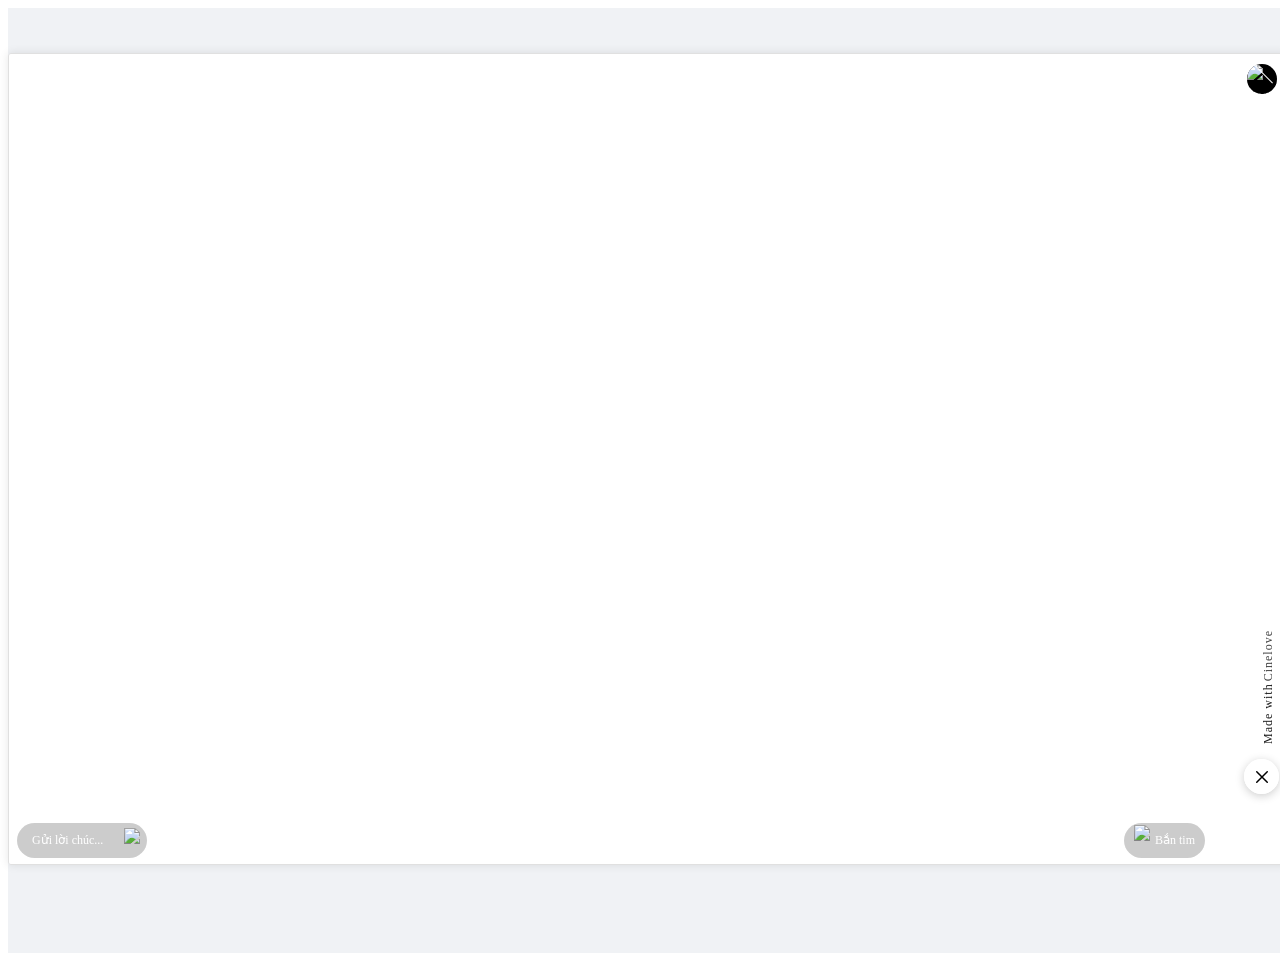
==== commit d0663716: "mau3 xoa btn edit" ====
--- a/mau3/index.html
+++ b/mau3/index.html
@@ -1,4 +1,4 @@
-<!DOCTYPE html><html lang="vi"><head><meta charSet="utf-8" data-next-head=""/><meta name="viewport" content="width=device-width, initial-scale=1, maximum-scale=1, user-scalable=no" data-next-head=""/><script async="" src="https://www.googletagmanager.com/gtag/js?id=G-24WP7GNL8X"></script><meta property="og:locale" content="vi_VN" data-next-head=""/><meta name="keywords" content="thiệp cưới online miễn phí, website cưới online, thiệp cưới điện tử, thiệp mời cưới, mẫu thiệp cưới đẹp, tạo thiệp cưới, Cinelove" data-next-head=""/><meta name="author" content="CineLove" data-next-head=""/><meta name="robots" content="index, follow, max-snippet:-1, max-image-preview:large, max-video-preview:-1" data-next-head=""/><link rel="icon" href="/favicon.ico" data-next-head=""/><title data-next-head="">Thiệp cưới 2 - Thiệp cưới online miễn phí | CineLove</title><meta name="robots" content="index,follow" data-next-head=""/><meta name="description" content="Thiệp cưới 2 - Thiệp cưới online miễn phí - Thiệp online trên CineLove" data-next-head=""/><meta name="twitter:card" content="summary_large_image" data-next-head=""/><meta name="twitter:site" content="@cinelove" data-next-head=""/><meta name="twitter:creator" content="@cinelove" data-next-head=""/><meta property="og:title" content="Thiệp cưới 2 - Thiệp cưới online miễn phí" data-next-head=""/><meta property="og:description" content="Thiệp cưới 2 - Thiệp cưới online miễn phí - Thiệp online trên CineLove" data-next-head=""/><meta property="og:url" content="/template/thiep-cuoi-2" data-next-head=""/><meta property="og:type" content="website" data-next-head=""/><meta property="og:image" content="templates/assets/7e275458-268a-4dad-b147-1af6ad9abb46/3704682f-7302-4bc3-a129-e54716e3dc29.webp" data-next-head=""/><meta property="og:image:alt" content="Thiệp cưới 2 - Thiệp cưới online miễn phí" data-next-head=""/><meta property="og:image:width" content="1200" data-next-head=""/><meta property="og:image:height" content="630" data-next-head=""/><meta property="og:site_name" content="CineLove" data-next-head=""/><link rel="canonical" href="/template/thiep-cuoi-2" data-next-head=""/><link rel="apple-touch-icon" sizes="180x180" href="/apple-touch-icon.png"/><link rel="icon" type="image/png" sizes="32x32" href="/favicon-32x32.png"/><link rel="icon" type="image/png" sizes="16x16" href="/favicon-16x16.png"/><link rel="manifest" href="/site.webmanifest"/><meta name="msapplication-TileColor" content="#da532c"/><meta name="theme-color" content="#ffffff"/><link rel="preload" href="/_next/static/css/be8a02c461158746.css?dpl=dpl_GgLzo1uxSF12BqKbF7FCjWqj2vXe" as="style"/><link rel="preload" href="/_next/static/css/3a12fbab90cd8589.css?dpl=dpl_GgLzo1uxSF12BqKbF7FCjWqj2vXe" as="style"/><script>
+﻿<!DOCTYPE html><html lang="vi"><head><meta charSet="utf-8" data-next-head=""/><meta name="viewport" content="width=device-width, initial-scale=1, maximum-scale=1, user-scalable=no" data-next-head=""/><script async="" src="https://www.googletagmanager.com/gtag/js?id=G-24WP7GNL8X"></script><meta property="og:locale" content="vi_VN" data-next-head=""/><meta name="keywords" content="thiệp cưới online miễn phí, website cưới online, thiệp cưới điện tử, thiệp mời cưới, mẫu thiệp cưới đẹp, tạo thiệp cưới, Cinelove" data-next-head=""/><meta name="author" content="CineLove" data-next-head=""/><meta name="robots" content="index, follow, max-snippet:-1, max-image-preview:large, max-video-preview:-1" data-next-head=""/><link rel="icon" href="/favicon.ico" data-next-head=""/><title data-next-head="">Thiệp cưới 2 - Thiệp cưới online miễn phí | CineLove</title><meta name="robots" content="index,follow" data-next-head=""/><meta name="description" content="Thiệp cưới 2 - Thiệp cưới online miễn phí - Thiệp online trên CineLove" data-next-head=""/><meta name="twitter:card" content="summary_large_image" data-next-head=""/><meta name="twitter:site" content="@cinelove" data-next-head=""/><meta name="twitter:creator" content="@cinelove" data-next-head=""/><meta property="og:title" content="Thiệp cưới 2 - Thiệp cưới online miễn phí" data-next-head=""/><meta property="og:description" content="Thiệp cưới 2 - Thiệp cưới online miễn phí - Thiệp online trên CineLove" data-next-head=""/><meta property="og:url" content="/template/thiep-cuoi-2" data-next-head=""/><meta property="og:type" content="website" data-next-head=""/><meta property="og:image" content="templates/assets/7e275458-268a-4dad-b147-1af6ad9abb46/3704682f-7302-4bc3-a129-e54716e3dc29.webp" data-next-head=""/><meta property="og:image:alt" content="Thiệp cưới 2 - Thiệp cưới online miễn phí" data-next-head=""/><meta property="og:image:width" content="1200" data-next-head=""/><meta property="og:image:height" content="630" data-next-head=""/><meta property="og:site_name" content="CineLove" data-next-head=""/><link rel="canonical" href="/template/thiep-cuoi-2" data-next-head=""/><link rel="apple-touch-icon" sizes="180x180" href="/apple-touch-icon.png"/><link rel="icon" type="image/png" sizes="32x32" href="/favicon-32x32.png"/><link rel="icon" type="image/png" sizes="16x16" href="/favicon-16x16.png"/><link rel="manifest" href="/site.webmanifest"/><meta name="msapplication-TileColor" content="#da532c"/><meta name="theme-color" content="#ffffff"/><link rel="preload" href="/_next/static/css/be8a02c461158746.css?dpl=dpl_GgLzo1uxSF12BqKbF7FCjWqj2vXe" as="style"/><link rel="preload" href="/_next/static/css/3a12fbab90cd8589.css?dpl=dpl_GgLzo1uxSF12BqKbF7FCjWqj2vXe" as="style"/><script>
             window.dataLayer = window.dataLayer || [];
             function gtag(){dataLayer.push(arguments);}
             gtag('js', new Date());
@@ -71,7 +71,7 @@
       0 -6px 16px 0 rgba(0, 0, 0, 0.08),
       0 -3px 6px -4px rgba(0, 0, 0, 0.12),
       0 -9px 28px 8px rgba(0, 0, 0, 0.05)
-    ;--ant-box-shadow-tabs-overflow-left:inset 10px 0 8px -8px rgba(0, 0, 0, 0.08);--ant-box-shadow-tabs-overflow-right:inset -10px 0 8px -8px rgba(0, 0, 0, 0.08);--ant-box-shadow-tabs-overflow-top:inset 0 10px 8px -8px rgba(0, 0, 0, 0.08);--ant-box-shadow-tabs-overflow-bottom:inset 0 -10px 8px -8px rgba(0, 0, 0, 0.08);}.anticon{display:inline-flex;align-items:center;color:inherit;font-style:normal;line-height:0;text-align:center;text-transform:none;vertical-align:-0.125em;text-rendering:optimizeLegibility;-webkit-font-smoothing:antialiased;-moz-osx-font-smoothing:grayscale;}.anticon >*{line-height:1;}.anticon svg{display:inline-block;}.anticon .anticon .anticon-icon{display:block;}.data-ant-cssinjs-cache-path{content:"|ant-design-icons|anticon:eugadl;|Shared|ant:1l0drjh;|Spin-Spin|ant-spin|anticon:1bq9ok6;|Radio-Radio|ant-radio|anticon:lib6kc;|Wave-Wave|ant-wave|anticon:13y5j5m;|Button-Button|ant-btn|anticon:1f4ddw3";}</style></head><body><link rel="preload" as="image" href="/__ext/assets.cinelove.me/assets/audio-1.png"/><link rel="preload" as="image" href="/__ext/assets.cinelove.me/assets/plugins/calen_heart_1.png"/><link rel="preload" as="image" href="/_next/static/media/message.24f9a1e2.png"/><link rel="preload" as="image" href="/__ext/assets.cinelove.me/gifts/thumb/biubiu.png"/><div id="__next"><script type="application/ld+json">{"@context":"https://schema.org","@type":"Organization","name":"CineLove","url":"https://cinelove.me","logo":{"@type":"ImageObject","url":"/images/logos/logo-cinelove-full.svg","width":250,"height":60},"description":"Tạo thiệp online miễn phí với bộ sưu tập mẫu đa dạng: thiệp cưới, sinh nhật, sự kiện, kỷ niệm. Thiệp điện tử đẹp, hiện đại, dễ tùy chỉnh tại Cinelove.","contactPoint":{"@type":"ContactPoint","contactType":"customer service","email":"cinelove.contact@gmail.com","availableLanguage":["Vietnamese"]},"sameAs":["https://www.facebook.com/cinelove.me","https://www.instagram.com/cinelove.me","https://www.tiktok.com/@cinelove.me"]}</script><div class="ant-spin-nested-loading css-var-«R36»"><div class="ant-spin-container"><div style="background-color:#f0f2f5;height:100vh;width:100vw;padding-top:5vh" class="jsx-3147566159 pc-container"><div style="width:auto;height:90vh;margin:auto;position:relative;border:1px solid #e0e0e0;box-shadow:0 0 10px 0 rgba(0, 0, 0, 0.1);border-radius:3px;overflow:hidden" class="jsx-3147566159 pc-content"><div id="app-view-index" class="jsx-3116023621 "><div id="audio-control-wrapper" class="jsx-3522513885 cursor-pointer"><div class="jsx-3522513885 audio-toggle "><img src="/__ext/assets.cinelove.me/assets/audio-1.png" alt="music icon" class="jsx-3522513885 music-icon"/><div class="jsx-3522513885 icon-cancel"><div class="jsx-3522513885 icon-line"></div></div></div></div><audio src="/__ext/assets.cinelove.me/mp3/0e470330-e4d4-4fdc-8d99-830aab66916c.mp3" loop="" preload="auto"></audio><div class="relative overflow-x-hidden styles_customScroll__X5r6w h-full" style="background-color:#fff;overflow-y:auto;touch-action:auto"><div class="absolute inset-0 bg-white z-50 flex items-center justify-center"><div style="width:200px;height:200px"></div></div><div id="root-page-container" style="background-color:#fff;background-image:none;background-size:cover;width:500px;height:8956px;position:relative" class="jsx-2177353859"><div style="position:relative;user-select:auto;display:flex;align-items:center;justify-content:center;box-sizing:border-box;width:500px;height:8956px;min-width:50px;min-height:50px"><div class="jsx-2177353859 w-full h-full"><div data-node-id="VOkwY8CwrX" style="position:absolute;top:-4.01697px;left:0.4px;width:500px;height:849.239px;z-index:0;cursor:default;transform:rotate(0deg) scale(1, 1)" class="jsx-1944329802"><div data-transition-key="VOkwY8CwrX-fade-in-1.3-0-ease-out-false" data-node-id="VOkwY8CwrX" style="transition:all 1.3s ease-out 0s;transform:none;opacity:0;width:100%;height:100%"><div style="position:relative;width:100%;height:100%;display:flex;align-items:center;justify-content:center;box-sizing:border-box;border:0px solid;padding:0px 0px 0px 0px;background-color:transparent;text-shadow:0px 0px 2px rgba(0,0,0,0);opacity:1;box-shadow:none;border-radius:0px 
+    ;--ant-box-shadow-tabs-overflow-left:inset 10px 0 8px -8px rgba(0, 0, 0, 0.08);--ant-box-shadow-tabs-overflow-right:inset -10px 0 8px -8px rgba(0, 0, 0, 0.08);--ant-box-shadow-tabs-overflow-top:inset 0 10px 8px -8px rgba(0, 0, 0, 0.08);--ant-box-shadow-tabs-overflow-bottom:inset 0 -10px 8px -8px rgba(0, 0, 0, 0.08);}.anticon{display:inline-flex;align-items:center;color:inherit;font-style:normal;line-height:0;text-align:center;text-transform:none;vertical-align:-0.125em;text-rendering:optimizeLegibility;-webkit-font-smoothing:antialiased;-moz-osx-font-smoothing:grayscale;}.anticon >*{line-height:1;}.anticon svg{display:inline-block;}.anticon .anticon .anticon-icon{display:block;}.data-ant-cssinjs-cache-path{content:"|ant-design-icons|anticon:eugadl;|Shared|ant:1l0drjh;|Spin-Spin|ant-spin|anticon:1bq9ok6;|Radio-Radio|ant-radio|anticon:lib6kc;|Wave-Wave|ant-wave|anticon:13y5j5m;|Button-Button|ant-btn|anticon:1f4ddw3";}</style></head><body><script>(function __cl_remove_edit__(){const r=()=>{const k="Chỉnh sửa mẫu";for(const e of document.querySelectorAll("button,a")){const t=(e.textContent||"").trim();if(t&&t.startsWith(k))e.remove()}const c=document.querySelector(".fixed.top-2.left-2.z-50");if(c){for(const el of c.querySelectorAll("a,button,div")){const t=(el.textContent||"").trim();const h=el.getAttribute&&el.getAttribute("href");if(h&&h.includes("/editor-template/"))el.remove();else if(t&&t.startsWith(k))el.remove();else if(!t&&(el.querySelector&&el.querySelector("img,svg")))el.remove()}for(const img of c.querySelectorAll("img")){const s=img.getAttribute("src")||"";if(s.includes("logo-cinelove")||s.includes("cinelove")){(img.closest("a,button,div")||img).remove()}}}};const o=new MutationObserver(()=>r());o.observe(document.documentElement,{childList:true,subtree:true});window.addEventListener("load",r);r();setTimeout(()=>o.disconnect(),15000)})();</script><link rel="preload" as="image" href="/__ext/assets.cinelove.me/assets/audio-1.png"/><link rel="preload" as="image" href="/__ext/assets.cinelove.me/assets/plugins/calen_heart_1.png"/><link rel="preload" as="image" href="/_next/static/media/message.24f9a1e2.png"/><link rel="preload" as="image" href="/__ext/assets.cinelove.me/gifts/thumb/biubiu.png"/><div id="__next"><script type="application/ld+json">{"@context":"https://schema.org","@type":"Organization","name":"CineLove","url":"https://cinelove.me","logo":{"@type":"ImageObject","url":"/images/logos/logo-cinelove-full.svg","width":250,"height":60},"description":"Tạo thiệp online miễn phí với bộ sưu tập mẫu đa dạng: thiệp cưới, sinh nhật, sự kiện, kỷ niệm. Thiệp điện tử đẹp, hiện đại, dễ tùy chỉnh tại Cinelove.","contactPoint":{"@type":"ContactPoint","contactType":"customer service","email":"cinelove.contact@gmail.com","availableLanguage":["Vietnamese"]},"sameAs":["https://www.facebook.com/cinelove.me","https://www.instagram.com/cinelove.me","https://www.tiktok.com/@cinelove.me"]}</script><div class="ant-spin-nested-loading css-var-«R36»"><div class="ant-spin-container"><div style="background-color:#f0f2f5;height:100vh;width:100vw;padding-top:5vh" class="jsx-3147566159 pc-container"><div style="width:auto;height:90vh;margin:auto;position:relative;border:1px solid #e0e0e0;box-shadow:0 0 10px 0 rgba(0, 0, 0, 0.1);border-radius:3px;overflow:hidden" class="jsx-3147566159 pc-content"><div id="app-view-index" class="jsx-3116023621 "><div id="audio-control-wrapper" class="jsx-3522513885 cursor-pointer"><div class="jsx-3522513885 audio-toggle "><img src="/__ext/assets.cinelove.me/assets/audio-1.png" alt="music icon" class="jsx-3522513885 music-icon"/><div class="jsx-3522513885 icon-cancel"><div class="jsx-3522513885 icon-line"></div></div></div></div><audio src="/__ext/assets.cinelove.me/mp3/0e470330-e4d4-4fdc-8d99-830aab66916c.mp3" loop="" preload="auto"></audio><div class="relative overflow-x-hidden styles_customScroll__X5r6w h-full" style="background-color:#fff;overflow-y:auto;touch-action:auto"><div class="absolute inset-0 bg-white z-50 flex items-center justify-center"><div style="width:200px;height:200px"></div></div><div id="root-page-container" style="background-color:#fff;background-image:none;background-size:cover;width:500px;height:8956px;position:relative" class="jsx-2177353859"><div style="position:relative;user-select:auto;display:flex;align-items:center;justify-content:center;box-sizing:border-box;width:500px;height:8956px;min-width:50px;min-height:50px"><div class="jsx-2177353859 w-full h-full"><div data-node-id="VOkwY8CwrX" style="position:absolute;top:-4.01697px;left:0.4px;width:500px;height:849.239px;z-index:0;cursor:default;transform:rotate(0deg) scale(1, 1)" class="jsx-1944329802"><div data-transition-key="VOkwY8CwrX-fade-in-1.3-0-ease-out-false" data-node-id="VOkwY8CwrX" style="transition:all 1.3s ease-out 0s;transform:none;opacity:0;width:100%;height:100%"><div style="position:relative;width:100%;height:100%;display:flex;align-items:center;justify-content:center;box-sizing:border-box;border:0px solid;padding:0px 0px 0px 0px;background-color:transparent;text-shadow:0px 0px 2px rgba(0,0,0,0);opacity:1;box-shadow:none;border-radius:0px 
               0px 
               0px 
               0px" class="jsx-1944329802"><div style="-webkit-mask-box-image-source:none;-webkit-mask-box-image-slice:0 fill;mask-image:none;mask-size:100% 100%;mask-repeat:no-repeat" class="jsx-1944329802 photo-component"><div style="background-image:url(/__ext/assets.cinelove.me/templates/assets/7e275458-268a-4dad-b147-1af6ad9abb46/5d65d861-da0a-460d-906f-01d503d821eb.jpeg);border-radius:0px 
@@ -362,4 +362,4 @@
             0px;box-shadow:none;background-color:transparent;display:flex;align-items:center;justify-content:center;box-sizing:border-box;opacity:1;border:0px solid" class="jsx-1828971989"><div disabled="" style="height:auto;width:100%;min-width:20px;color:#ffffff;font-size:26px;text-shadow:0px 0px 2px rgba(0,0,0,0);font-weight:500;font-family:&quot;Mallong&quot;;text-align:center;line-height:normal;letter-spacing:0px;text-transform:none;text-decoration:none;font-style:normal;pointer-events:none;overflow:hidden;word-break:break-word" contentEditable="false">Quang Huy</div></div></div></div><div data-node-id="FH5miMTtwn" style="position:absolute;top:7011.69px;left:90.2px;width:329.8px;height:149.456px;z-index:0;cursor:default;transform:rotate(0deg) scale(1, 1)" class="jsx-3557960200"><div data-transition-key="FH5miMTtwn-slide-up-1.3-0.2-ease-out-false" data-node-id="FH5miMTtwn" style="transition:all 1.3s ease-out 0.2s;transform:translateY(50px);opacity:0;width:100%;height:100%"><div style="position:relative;width:100%;height:100%;display:flex;align-items:center;justify-content:center;box-sizing:border-box;background-color:transparent;text-shadow:0px 0px 2px rgba(0,0,0,0);opacity:1" class="jsx-3557960200"><div class="jsx-3557960200 material-component"></div></div></div></div><div style="width:358.7px;height:382.613px;min-width:200px;position:absolute;top:8211.38px;left:67.9px;transform:rotate(0deg);cursor:default;z-index:0" data-node-id="X9yjGloHKo" class="jsx-1768321534 rsvp-form-container"><div data-transition-key="X9yjGloHKo-slide-up-1.3-0.3-ease-out-false" data-node-id="X9yjGloHKo" style="transition:all 1.3s ease-out 0.3s;transform:translateY(50px);opacity:0;width:100%;height:100%"><div style="width:100%;height:100%;min-width:200px;position:relative;border-radius:5px 
               5px 
               5px 
-              5px;opacity:1" class="jsx-1768321534"><div class="rsvp-form" style="background-color:#ffffff;color:#333333;box-shadow:0px 2px 10px 0px rgba(0, 0, 0, 0.1);border-radius:5px 5px 5px 5px;padding:16px 16px 16px 16px;min-height:100%;width:100%;font-size:14px;font-family:Arial;display:flex;flex-direction:column;justify-content:center;align-items:center;position:relative;overflow:visible;border:1px solid #e0e0e0"><h3 style="margin-bottom:16px;color:#333333;font-weight:bold;font-size:18px;text-align:center">Xác nhận tham dự</h3><form style="display:flex;flex-direction:column;gap:16px"><div><label for="rsvp-name" style="display:block;margin-bottom:6px;font-size:14px">Họ và tên</label><input type="text" style="width:100%;padding:4px 8px;border-radius:4px;border:1px solid #e0e0e0;font-size:14px;background-color:white;color:#333" placeholder="Nhập tên của bạn" name="rsvp-name" value=""/></div><div><label style="display:block;margin-bottom:6px;font-size:14px" for="rsvp-attendance">Bạn sẽ tham dự chứ?</label><div class="ant-radio-group ant-radio-group-outline css-var-«R36» ant-radio-css-var" style="width:100%"><div style="display:flex;flex-direction:column;gap:8px"><label class="ant-radio-wrapper ant-radio-wrapper-checked css-var-«R36» ant-radio-css-var" style="font-size:14px;font-family:Arial;white-space:break-spaces;color:#333333"><span class="ant-radio ant-wave-target ant-radio-checked"><input class="ant-radio-input" type="radio" name="rsvp-attendance" checked="" value="yes"/><span class="ant-radio-inner"></span></span><span class="ant-radio-label">Có, tôi sẽ tham dự</span></label><label class="ant-radio-wrapper css-var-«R36» ant-radio-css-var" style="font-size:14px;font-family:Arial;white-space:break-spaces;color:#333333"><span class="ant-radio ant-wave-target"><input class="ant-radio-input" type="radio" name="rsvp-attendance" value="no"/><span class="ant-radio-inner"></span></span><span class="ant-radio-label">Tôi bận, rất tiếc không thể tham dự</span></label></div></div></div><button type="submit" style="background-color:#5c5c5c;color:#ffffff;padding:6px 12px;border-radius:4px;border:none;font-size:14px;cursor:pointer;margin-top:8px;opacity:1">Gửi xác nhận</button></form></div></div></div></div><div style="position:absolute;top:6734.73px;left:90px;width:320px;height:250px;transform:rotate(0deg);z-index:0" class="relative"><div data-transition-key="QTyN3xTbor-slide-up-1.3-0.3-ease-out-false" data-node-id="QTyN3xTbor" style="transition:all 1.3s ease-out 0.3s;transform:translateY(50px);opacity:0;width:100%;height:100%"><div style="position:relative;width:100%;height:100%;opacity:1;padding:0px 0px 0px 0px;border-radius:5px 5px 5px 5px;border:0px solid;box-shadow:none;background-color:transparent"><div style="position:relative;width:100%;height:100%"><div style="width:100%;height:100%" class="jsx-1691086756 simple-map-container"><iframe width="100%" height="100%" frameBorder="0" style="border:0;border-radius:5px 5px 5px 5px" src="https://maps.google.com/maps?q=52%20Mi%E1%BA%BFu%20%C4%90%E1%BA%A7m%2C%20M%E1%BB%85%20Tr%C3%AC%2C%20Nam%20T%E1%BB%AB%20Li%C3%AAm%2C%20H%C3%A0%20N%E1%BB%99i&amp;t=&amp;z=14&amp;ie=UTF8&amp;iwloc=&amp;output=embed" allowFullScreen="" class="jsx-1691086756"></iframe></div></div></div></div></div></div><span><div class="workarea-resize-handle" style="position:absolute;user-select:none;width:100%;height:10px;bottom:-5px;left:0px;cursor:row-resize"></div></span></div></div></div><div id="blessing-box" style="opacity:0" class="jsx-3895218497"></div><div id="cinelove-toolbar" class="jsx-1401461546"><div class="jsx-1401461546 toolbar"><div class="jsx-831523885 toolbar-left"><div class="jsx-831523885 message-box-button"><span style="display:inline-block;width:calc(100% - 24px)" class="jsx-831523885">Gửi lời chúc...</span><img style="height:24px;vertical-align:middle" src="/_next/static/media/message.24f9a1e2.png" class="jsx-831523885"/></div></div><div class="jsx-2074202128 toolbar-right"><div id="animation-gift-preview-btn" class="jsx-2074202128"><img src="/__ext/assets.cinelove.me/gifts/thumb/biubiu.png" class="jsx-2074202128"/><span class="jsx-2074202128">Bắn tim</span></div><div id="cinelove-gift-button" class="jsx-2074202128"></div><div id="cinelove-like-button" class="jsx-2074202128 like-button "></div></div></div></div><div class="jsx-2770182321 received-gifts-wrapper"></div><div id="cinelove-animation-box" class="jsx-848010737"><canvas id="cinelove-canvas" class="jsx-848010737"></canvas><canvas id="cinelove-canvas-preview" class="jsx-848010737"></canvas></div><div class="jsx-3116023621 toolbar-toggle-button"><svg stroke="currentColor" fill="currentColor" stroke-width="0" viewBox="0 0 512 512" height="24" width="24" xmlns="http://www.w3.org/2000/svg"><path fill="none" stroke-linecap="round" stroke-linejoin="round" stroke-width="32" d="M368 368 144 144m224 0L144 368"></path></svg></div><div class="jsx-3116023621 watermark"><div class="jsx-3116023621 watermark-content"><span style="font-size:12px;letter-spacing:1px" class="jsx-3116023621">Made with<a href="https://cinelove.me" class="jsx-3116023621 watermark-link">Cinelove</a></span></div></div></div></div></div><div class="fixed top-2 left-2 z-50"><button type="button" class="ant-btn css-var-«R36» ant-btn-default ant-btn-color-default ant-btn-variant-outlined"><span>Chỉnh sửa mẫu này</span></button><button class="block w-10 h-10 top-3 right-3 z-40 flex items-center justify-center bg-white bg-opacity-70 backdrop-blur-sm rounded-full shadow-md hover:bg-opacity-90 transition-all duration-200" aria-label="Thêm vào yêu thích"><span role="img" aria-label="heart" style="font-size:24px;color:#ff4d6d" class="anticon anticon-heart"><svg viewBox="64 64 896 896" focusable="false" data-icon="heart" width="1em" height="1em" fill="currentColor" aria-hidden="true"><path d="M923 283.6a260.04 260.04 0 00-56.9-82.8 264.4 264.4 0 00-84-55.5A265.34 265.34 0 00679.7 125c-49.3 0-97.4 13.5-139.2 39-10 6.1-19.5 12.8-28.5 20.1-9-7.3-18.5-14-28.5-20.1-41.8-25.5-89.9-39-139.2-39-35.5 0-69.9 6.8-102.4 20.3-31.4 13-59.7 31.7-84 55.5a258.44 258.44 0 00-56.9 82.8c-13.9 32.3-21 66.6-21 101.9 0 33.3 6.8 68 20.3 103.3 11.3 29.5 27.5 60.1 48.2 91 32.8 48.9 77.9 99.9 133.9 151.6 92.8 85.7 184.7 144.9 188.6 147.3l23.7 15.2c10.5 6.7 24 6.7 34.5 0l23.7-15.2c3.9-2.5 95.7-61.6 188.6-147.3 56-51.7 101.1-102.7 133.9-151.6 20.7-30.9 37-61.5 48.2-91 13.5-35.3 20.3-70 20.3-103.3.1-35.3-7-69.6-20.9-101.9zM512 814.8S156 586.7 156 385.5C156 283.6 240.3 201 344.3 201c73.1 0 136.5 40.8 167.7 100.4C543.2 241.8 606.6 201 679.7 201c104 0 188.3 82.6 188.3 184.5 0 201.2-356 429.3-356 429.3z"></path></svg></span></button></div></div></div></div><script id="__NEXT_DATA__" type="application/json">{"props":{"pageProps":{"templateData":{"templateType":"premium","audioKey":"mp3/0e470330-e4d4-4fdc-8d99-830aab66916c.mp3","status":"published","templateData":"[base64]/[base64]/[base64]/BA//BA/6BA/kAIIiOiJXZWxjb21lIHRvIG91ciB3ZcZOLOYEvjExMS40MDboBL03NS4wNekEvzM1NC416gTBNDTmATPoBAfpARf/BF3/BF3/BF3/BF3/BF3/BF3/BF3xBF3/A+P/A+PuA+P7BKlzbGlkZS115Ahv/wSq/wSq9QSq8QPe5ANkIOQDZf8D3P8D3OwD3OsLo/8D3P8D3OsD3DH/[base64]/BET/BET/BET/BET/BET/BET/BET/BET/BET/BET/BET/BET/BET/BET/BET/BET/BET7BETrD9r/BET/BETrBETkAoD/BETsApbvBEdLYXR0eSBEaW9uYf8ESf8ESf8ESf8ESf8ESf8ESesESTE3LjIyN+sIKyBnb3QgbWFycmll5ANA5QPUMjc4LjQwM+oD2i4zMzgz6QPfMjEzLjY4NOoD4zX/A+P/A+P/A+P/A+P/A+P/A+P/A+P/A+P/A+P/A+P/A+P6A+Ny5QF3/wPm/wPm/wPm/wPm/wPm/gPm6xOz/wPm/wPm/wwG/wgq6APjU2lnbm9y/wPf/wPf/wPf/wPf/wPf/wPf9ggoQlJJROQUUOUD0Tcw5xCJ5gPRNjIuMukDzjEwNcQO6APMMjkuMzMzM/8D0f8D0f8D0f8D0f8D0f8D0f8D0f8D0f8D0f8D0f8D0f8D0f8D0f8D0f8D0f8D0f8D0f4D0esXd/8D0f8D0f8D0f8D0f8D0f8D0f8D0f8D0f8D0f8D0f8D0eUD0UdST09N7QPRNukUgjMzNuoD0DEx/wPQ/wPQ/wPQ/wPQ/wPQ/wPQ/wPQ/wPQ/wPQ/wPQ/wPQ/wPQ7QPQ5QGW/wPP/wPP/wPP/wPP/wPP/gPP6xs5/wPP/wPP/wPP/wPP/wPP/wPP/wPP/wPP/wPP/wPP/wPP5QPPMjAy5BN6LjLlAK3lA9Q5Ni44OekTmTEzNi446gt0MjcuN+oD1jMx/wPW/wPW/wPW/wPW/wPW/wPW/wPW/wPW/wPW/wPW/wPW/w9a/w9a/wPU/wPU/wPU/wPU/wPU7B8A/wPU/wPU7APU5wLO/wPU9APUQmVsaW5kYSBBdmVudWX/A9v/A9v/A9vqA9swxQH/A9v/A9v/A9vmD1VFRERJTuQeR+UD2Dg1MC4xNOkD2DAuODDqHDAxNTguOTnrB7A05BvX/wPV/wPV/wPV/wPV/wPV/wPV/wPV/wPV/wPV/wPV/wPV/wt7/wPY/wPY/wPY/wPY/wPY+wPY6yLL/wPY/wPY/wPY/wPY/wPY/wPY/wPY/wPY/wPY/wPY/wPY7APYSU5WSVRBVElPTu0D2+QHh+cHs+QTFegD2Tcx7RtK/wPX/wPX/wPX/wPX/wPX/wPX/wPX/wPX/wPX/wPX/wPX/wes/wPU/wPU/wPU/wPU/wPU/APU6yaS/wPU/wPU/wPU/wPU/wPU/wPU/wPU/wPU/wPU/wPU/wPU7guHNekLgeYDzukHqTM3Ni436wPRMjD/B6r/A9P/A9P/A9P/A9P/A9P/A9P/A9P/A9P/A9P/A9P/A9P/D1X/A9X/A9X/A9X/A9X/A9XvGtvqKlr/JoX/A9bnJoU4ODMuOeQZleYCrS0w6xXTNTAwLjbrEgM4NC4wNDf/A0z/A0z/Jof/Jof/Aw3/Aw3/Aw3/Aw3/Aw3/Aw3/Aw3/Jof/BpT2Ar/kAcr/AsH/Jor/A4r/A4r/Jor/JoovMTNmOWRjZGYtMGJlZS00N2MzLWI1MTEtMTMwODlhYTJhMGEz/yaK/yaK/wOP/wOP5QOP6y3c/wdk/wOO7CKuNP8HZP8irv8irv8HX/8HX/8S5v8EE/8EE/[base64]/8XGf8XGe4EMzH/BDH/BDH/BDH/BDH/BDHnBDFS5ADD5ibjfCDGDXJlYXNvbskP5CaqeW916QPxMDfkAtL9JoPkGH3/A+T/A+T/A+T/A+T/A+T/A+T/A+T/A+T/A+T/A+T/A+T/A+T/A+T/A+T/A+T/A+T/A+T6Gv3qNdv/A+T/A+TrA+Qz/w99/y6j/y6j7wPl5wRQ/wPl/w91/wPl/wPl/wPlIk9VUiBMT1ZFIFNUT1JZ6QPKMjA0Lv8qT+Qe0P8DzP8DzP8DzP8DzP8DzP8DzP8DzP8DzP8DzP8DzP8DzP8DzP8DzP8DzP8DzP8DzP8DzPsDzOs5mv8DzP8DzPsuk+gYQP8Hr/8L5P8L5P8Dzv8Dzv8Dzv8Dzv8DzjoiRmFsbOQug+QHteoDzDUwLjjqC4c35TJX5wPQOTHkHtnpC4Yy/wuG/wPW/wPW/wPW/wPW/wPW/wPW/wPW/wPW/wPW/wPW/wPW/wPW/wPW/wPW/wPW/wPW/wPW7D1j/xNK/wPX5xNKMTMxM+QA+uYCqzU56jUNOO0CqTI0N+YWAf8DUP8DUP8TR/8TR/8DCP8DCP8DCP8DCP8DCP8DCP8DCP8TR/8CvP8TR/8Cvv8TR/8Dhf8TR/8TR/kTRzMzMTA4Y2ZhLWVlYmItNDlmNy04ZDk0LWRhODQ3ZmY4MTkwNf8TR/8TR/8DjP8DjOUDjOtA4v8HYv8Di+sHYjn/Cy7+MbFHaWxsYXN0b27/GqrsB2c1/wdl+wdlZDYzMDP/B2X/BBX7BBUzMzcuMjc4NjQ3NzkxNDgx5wvcIjoiU3dlZcRX5gTCNTE5LjM1NjgyNOkEyOQxxDM2MzXkEGDpMbgw5jn66ATSOTj/B3b/BG7/BG7/BG7/BG7/BG7/BG7/BG7/B3b/A/H/B3b/GsL/BLz/B3j/B3j/B3j/A+z9A+zrRMH/A+z/A+z/Hpf/Ev7/Dxk65Sz+/wtI/wPj/wtI/wPj/wPj/yY3R+U5dOoia+45bjE2NDcuMTXpDyU3OesqJDEzOC4x6gPeNzT/C1n/A+P/A+P/A+P/A+P/A+P/A+P/A+P/A+P/A+P/A+P/CJ3/CJ3/A+H/A+H/A+H/A+H/A+HsSJX/C1n/A+LoC1k2NDYu6yzRNzEuODfqC18yNC4x5AaC6SFQOC4xOOQlTf8DaP8DaP8LYOhLJP8LX/8DDv8DDv8DDv8DDv8DDv8DDv8DDv8Cwv8Cwv8LX/8LX/8Di/8Di/8LX/8LX/ALXzRmOWNjMjU4LTk0OGMtNGI0NS1iMmZiLTkwNzU5MDVkYzU3Zi5wbmfyTOn/C0n/A3z3A3zrTAT/A3z/A3zqA3w3LuQSrOckzDDsN/[base64]/4buT5ACAw6BuaNJKTMOidSBy4buTaSBr5gGHZ+G6t3As5AGCuq105gDCcuG6pXTlAKWb7wFPIe8MwDfkG8DmBpQ55Bvt9Bvj5S9H/wy1/wYu/wYu/wYu/wYu/wYu/wYu/wYu/wy1/wWx/wy1/wZ6/wZ6/wy1/wy1/wy1/wXA+QXA61Uj/wXA/wXA7BCW/yfJ/yOU/yOU/wW5/wW5/wW5/wW5/wW5/C8m7jqtMTkzOC7kWEnnDdw0NS446hviMjA45AI+6iyB/xCK/wPV/wPV/wPV/wPV/wPV/wPV/wPV/wPV/wPV/wPV/wPV/wPV/wPV/wPV/wPV/wPV/wPV7Fjr/wPV/wPV/xRr/wPV/xRr/wPV/wPV/wPV/wPV/wPV/wPV5QPVQ2jDuuRN/+YIHGjhurlu5gfc5QiwIHRyb+UIccOgeekJmW5ow6kh6UomMDA0LjLpFIwzN+wH0DI15FcV6R/k/wfR/wP8/wP8/wP8/wP8/wP8/wP8/wP8/wP8/wP8/wP8/wP8/wP8/wP8/wP8/wP8/wP8/AP861za/wP8/wP87AP8/yO1+AP7QXJp5gPf/wP1/wP1/wP15AP1YzcxNzHkWvT/A/X/A/X/A/U6IjxicukLjTIxM+RayukcMuQHz+lCb+UQZ+lN4f8Hwf8Dxf8Dxf8Dxf8Dxf8Dxf8Dxf8Dxf8Dxf8Dxf8Dxf8Dxf8cLv8Dx/8Dx/8Dx/8Dx/8Dx8Rh62CU+gPHTWF0ZeQDY/8Dy+cU1DIxMzcuNukGcTU36114Mu8jrMYP/wNN6gN/ZWJlZmXkXs7/A1//FOT/FOT/AyD/AyD/AyD/AyD/AyD/AyD4AyBt5wHB6AK5duQijv8U+f8Grv8U+f8C6f8U+f8Dsv8U+egU+eQCxnVyY2VzL3NoYXBlcy81ajliMG9xbHA3N3I1MWdnYnF4bnpwLuQBD/EDbOgC9P8Uyf8DcfIDcetj+P8YQv8DbukDbjbkRJvpEa4xLjAxMuoebTM4NC42OOwGJDQzLjc3/zpm/wbC/wNj/wNj/wNj/wNj/wNj/wNj/wNj/wNj/waD/wNO/wNO/wNO/wNO/wNO/wNO/wNO/xhH/BhHMGQyZjlkNTctMzQ2MS00NDRiLTg3YzYtMGQ4ZjNjNDQ4OWRl/ycf/xhd/wOU/wOU5iMz6md//wOU/wOU6AOUNuQSm/ExITM5Me098DE4LjnkH2nyA4rqNcjqA4Y4LMUC/wOG/wOG/wOG/wOG/wOG/wOG/wOG/wOG/wOG/wOG/wOG/wOG/wOG/wOG/wOG/wOG/wOG/wOG5wOGZDhjMTE3ZDctNTFhYS00M8QlNjE2LWM1MTFjNzQ2ZjM2Mv8Dhv8Dhv8Dhv8DhuY5t+pq+P8OUv8DhfsOUv8STu4STmRhbSBHaGX/FibsDlwz/w5a/xJP/xJP/weY/AQS6Cut5A7/7BYgMjc1MC7kZD/nEh04OC4z5CPt6Vh1NOwLr/9kaP8EUv8EUv8EUv8EUv8EUv8EUv8EUv8OW/8D1f8OW/8OW/8EoP8OW/8OW/8OW/8D0P8D0Otuu/8D0P8D0Ow5o+89h/USIvc5ouRjQEzEI/MqjDflDq//A8z/A8zrEiY5MTIx5G9w/wPM/wPM/xIm5Tmh6x9a6jmr7h3NMjA5MC7qWIUyMDLkAkDoD5E3M+QWEOkd1OQMO/8D4/8D4/8D4/8D4/8D4/8D4/8D4/8D4/8D4/8D4/8D4/8Igf8D4f8D4f8D4f8D4f8D4fkD4etyj/8D4f8D4f89hP8yVu0jl3RoYW5XaGl0/yOU/xYR/wPr/we3/wPr/wPr9we35EU/IGdvZXMgd2l05CNZZSB3aW5kLCBidXQgbuRn8sYeYXdheelFZzIyOTguMupKfuRUx+oD/DTkGhbpGfz/WKb/A/n/A/n/A/n/A/n/A/n/A/n/A/n/A/n/A/n/A/n6A/n/VNH/A/z/A/z/A/z/A/z/A/zlA/zrdn7/A/z/A/zsJ5A47gP85wj//wur5CHOb3VsIE5vdGUgROYA+P8D/f8D/f8D/f8D/f8D/f8D/fUH6E3kHeNy4bqxbmcga2jkJbZv4bqjbmggbOG6oWksIHRhIHbhuqtu5SbR5B4W7GxIQ8O55B4h4bqvbSB0YXnlJwjEkeUnE+QmaeQn5uG6p3UuLu9sMjI55AQ86h44NS416iI6NDE57VU3Me4EPWl0YWxp5HZP/wQ9/wQ9/wQ9/wQ9/wQ9/wQ9/wQ9/wQ9/wQ9/wQ9/wQ9/wg2/wQ6/wQ6/wQ6/wQ6/wQ6xGHreqv/BDr/BDrsD+f/BDr5BDpQbGF5ZmFpcv8EOP8EOP8EOPEEODVjxAL/BDj/BDj/BDjmQfNBTEznNqjlRcnvA+E45EHi6kXKMuUCQelVR+1NhOQNIP8IHv8D4f8D4f8D4f8D4f8D4f8D4f8D4f8D4f8D4f8D4f8D4f8D4f8D4f8D4f8D4f8D4fozJOp+f/8eU/8eU+sXUTg5MC7kGrXoW8EuNOoGjDg37AaL5A7QNeRVcf8DXOoDjjnFAf8Dbv8XbP8XbP8DIP8DIP8DIP8DIP8DIP8DIP8eVeseVWlt/x5V/wsH/wLs/xeE/xeE/wO1/wO1+R5YaGFwcGluZXNzLzBvNjhveThsdzdzYWQzbzc0ZWhrd2v2MyH/Hlv/A3n6A3lDRlFDenFKNkf8c5f/GsfsA3YzMTPqars260gaNDLten81NjUu5Cg7/wNy/wNg/wNg/wNg/wNg/wNg/wNg/wNg/wNg/wNg/waA/wNL/wY0/wNI/wNI/wNI/wNI/wNI/xrM+h5SMjFmN2EwNy1iZjI2LTRlNWItYmE5NS1iOTQ1MDM0MTZkM2P/Gsz/Gsz/A4v/A4vmUJ9pZEJveFRG/SVX/wrl/y0a/wrl/wrl/wrl/wrl/wrl5QdXNDPEAv8K5f8EF/8K5eUK5VlPVSBBUulzRDMxMDIuNukpLuRf/uhM0OVrqepUbf8pLP8EV/8EV/8EV/8EV/8EV/8EV/8EV/8K1/8D2v8K1/8H7v8H7v8K2v8K2v8K2v8D1v8D1sRhYVo0RmxLNnl4Uf8D1v8D1v8w8P8eov8D2P8D2P8D2P8D2P8D2P8D2P8D2O8S9VkgREVBUkVT5AGm6gPbNeojWjc2LjM5NjjlI0ToDrc4MexFXOR7Q/8D4P8D4P8D4P8D4P8D4P8D4P8D4P8D4P8D4P8D4P8D4P8Ig/8D3f8D3f8D3f8D3f8D3fkD3XUybVY2cUsxYv8D3f8D3f0D3f8w0f8D3P8D3P8D3P8D3P8D3P8D3P8D3PAD3OQSje4D1uoMaTk35APC5wPQNjXsDGn/B7T/A9T/A9T/A9T/A9T/A9T/A9T/A9T/A9T/A9T/A9T/A9T/IoX/A9b/A9b/A9b/A9b/A9blA9ZEU0E2OTlLaHj/UPr/A9btA9Y27zx4/yKF/x6h/wPT/wPT/wPTIiNiN/8apP8D0/8D0+4eoGFuZCBmcmVlZG9t6xqCeW915WQOZ2VudGxl5BEv7haJMzYzNC7kJ6roKzIz5U086S7C7QQEMTTkBAX/BAT/BAT/BAT/BAT/BAT/BAT/BAT/BAT/BAT/BAT/BAT/B9j/BAL/BAL/BAL/BAL/BAL8BAJaWi1CTzRtRkVj/wQC/wQC/B6q/wu1/x6s/wQI/wQI/wQI/x6s/wQI/wQI8wQITsO6aSBi5EW9Y+REkKtuZyB4YW5oIHZhbmcgduG7jW5nIHTEH25nIGzDsm5n8EYdr2HlRLS/5EUTbsRDmcQq4bubbizqRVhjaHXkHtVo5UYr5h78dMOsbcU6pXntHwTqRSRU5D1D5UWK6B8BbmjGsOdGdmzhur3kRcWxIG5oacOqbvJGCVbDoORG1+Q9jXRh6x9RxG3sH1Z0cuQA5sQOu51p7x9VMzgyNy7kHy7oGMnqFVQ27TnL5AUF/3w6/wTn/wTn/wTn/wTn/wTn/wTn/wTn/wTn/wTn/wTn/wTn/wTn/wTn/wTn/wTn/wTn/yOROXhKSS1HZHr8PZD/G3bwGAA5ODUuOeoPcOoCrOQ2cOkh/DUuM/Uyxfcbb+Yy2+UEi/8Ea/8YEf8YEf8DGzrkAOQtYm905AF+7gMiMf8DIugAyjhjxAL/Ayn/Ayn/Ayn/G3//OdT/AvL/AvL/GDT/AvT/A7v/A7v/G3z/OdT/OdT/G3n/A3z0Tp1VdG9maEF0T1L/CGP/A3j/F+7/EDr/EDr/CF//CF//CF/qAwz/BAj/A/T/CF/vEDo5OeUipehdSuUmruggFeVMt+kQOTXkB03/B07/BDP/B07/B07/BCX/BCX/BCX/B07/B07/A5P/B07/F+3/BF//B1H/B1H/B1H/A9X/A9V4U3dtTUlsaVlV/wPV/wPV/xft/ww4/wPX/wPX/wPX/wPX/wPX/wPX/wPX7gPX511V6wPaNi4w6gh6NDnkOznoF+Q17TKz/wPc/wPc/wPc/wPc/wPc/wPc/wPc/wPc/wPc/wPc/wPc/wPc/wg4/wPZ/wPZ/wPZ/wPZ/wPZfSwia1RYemR4UldT/3Qf/wPZ/xfp/xfp/wPY/wPY/wPY/wPY/wPY/wPY/wPY7gPYSU5GT1JN5WEi7ge26QPcMjk561rzMTc07A8G/wPc/wPc/wPc/wPc/wPc/wPc/wPc/wPc/wPc/wPc/wPc/wPc/xfx/wPe/wPe/wPe/wPe/wPe5jaVLUQtNVJRWG9i+wPe/ycF7A8FNDA1Ni42OOkCrzgu7WesMDcuNTjsIlc5Mi42N/8nDf8DWf8O/P8O/P8DEf8DEf8DEf8DEf8DEf8DEf8DEf8O2f8Kff8O3P8CyP8O3P8Dkf8O3P8nEP8nEDk2NjI0MDE0LTZlOGUtNGRmMi05NTc3LTZiODdmYzBkZGE3Zv8nEP8nEP8Dlv8DluUDlm5BUDVtYTBybv8Dlv8Dlu8DlukDlTYyLjTrQLfkA5Y25EyC7AOW/0jz/wOU/wOU/wOU/wOU/wOU/wOU/wOU/wOU/wOU/wOU/wOU/wZZ/wOT/wOT/wOT/wOT/wOT/wOT/3AUZTliNWQzMC0zMmJhLTQwMzQtOTk1Mi02ZWMwMjQ4OWFkMjT/A5P/A5P/A5P/A5PmTIkzT19DaWpPNnb/Cwf/A5LtGxg3/w7g+gsI/3d3/wsC/wsC8wsCMzXEAv8LAv8EFf8LAuYLAuZ/JnRocmXEBmluZ3Pkd4Z0aGlzIHdvcmxkLu+8jOUaYFN1biBt5EKl5B9GeW/pGsFzcGFuIHPkBAI9XOcBAy1zxHZuZzogMHB4OyDqAMMt5QDgOiDrAMM7XCLFW+R/kW1vcm5p5FhNxGfEEW7kAWPpGuvEaj7rGvLfe997xnvnAM3EbuQ+pS7NZugMFDQzNzTkBaHoJAMuOewwbe0n0zb/JAT/BW7/BW7/BW7/BW7/BW7/BW7/BW7/DBP/BO//DBP/Bbr/D+//DBH/DBH/DBH/BOj/BOgsInpWU2hkU1RPdfxN3f8E6P8P7/8Xnf8f/v8E7v8E7v8E7v8f/v8E7v8E7vNmO+hk8OYfVegfsCwgZORkt+gfG8Yd5h8h6QQDNTYz5T5i5xPzMeUvrugkBDcz7FyoMvR8jP8+dP8EBP8EBP8EBP8EBP8EBP8EBP8EBP8EBP8EBP8EBP8EBP8EBP8EBP8EBP8EBP8EBO0EBEZkbzk3SGgtTMQR/wQE/wQE+U5b/wQE/xPy/wQC/wQC/wQC/wQC/wQC/wQC7wQCWU9V5Qg8QVJFIFBFUkZFQ1TvB+w0NzXrK/DuPncyMe0UADY5/wfo/wPk/wPk/wPk/wPk/wPk/wPk/wPk/wPk/wPk/wPk/wPk/wPk/wPk/wPk/wPk/wPk+wPkdnhVWDF5Z29RT/sD5P8jAfAQZjQ2Ni436Uk/5HGo6DZM5VzV6AKnODAuNTjkAqz/A1z/PnT/A27/EHP/EHP/Ax3/Ax3/Ax3/Ax3/Ax3/Ax3/PnT/EIj/FBz/Aun/EIn/EIn/A7L/A7L/PnRzLzdrY2h6OGlxMHI3Mjl6amd3MnhsaDX/PnT/EEb/A3byMzZvenF2eG41VEf/E9n/E9npA3PleI3pBh4t5QGC5wN1NTAw7FlA5FS7NTjkJa3/A3b/A2T/A2T/A2T/A2T/A2T/A2T/A2T/A2T/A2T/BoH/A0//BjX/A0z/A0z/A0z/A0z/A0z/E9X5Png0OGM2NmI1LWI0ZTEtNDYyZS1iOGRmLTk2NTFkOWQ1YTM2Mf8T1f8T1f8Dj/8Dj+UDjzNsX2ZURE9NRHD/Cun/A47tE9X/b2f/E9X/E9X/CuX/CuXvCuXpXTf/BBP/BBP/CuXpIq/kCunpEx8tLXR3LXNjYWxlLXg6IDE7IMsRecoRcGFuxCDLDnnKDmluY2gtem9vbckTc2Nyb2xsLXNuYXAtc3RyaWN05AX7OiBwcm94aW1pdHnHKGdyYWRpZW50LWZyb20tcOcEf8lHyR92aWHbHnRv0h1vcmRpbmFsyRBzbGFzaGVkLXplcm/[base64]/01t/wh1/wh1/wh1/wh1/wh1/wh1/wh1/w72/wf4/w72/wjB/wjB/w72/w72/w72/wfx/AfxSWpTTjZncHhxRP8LgP8LgOoLgDkwLuRBN+glnjLrFYcxOOQZpelYMjUuNjT/Dvb/B23/C4D/C4D/Awv/Awv/Awv/Awv/Awv/Awv/Awv/C4D/Ar//C4D/AsH/C4D/A4j/C4D/C4D9C4A0ZjljYzI1OC05NDhjLTRiNDUtYjJmYi05MDc1OTA1ZGM1N2b2Dvz/C2r/A3n3A3lTc2o5eV90VFfETP8Def8DeeoGIzHqU444OC425E1/6SkZLjIwMusdCDMyLjc55BKS/wN+/wN+/wN+5gIJ/wN9/wN9/wN9/wN9/wN9/wN9/wN9/wN9/wN9/wN9/wN9/wN9/wN9/wN9/wN9/wN9/wN9/wN9/wN9/wN9/wN95zVxX0l4R01NTDX/Qdb/Duf/XH7/GdD/DuX/DuX/DuX/DuX/DuX/A/r/A/roPcpPLuVkxecEnzUwLjfpNW0xMutz1TftCsAyOeU1iP8Kwf8EOf8EOf8EOf8EOf8EOf8EOf8EOf8Kwf8DvP8Kwf8W0f8EiP8KxP8KxP8KxP8DzvwDzmxMVnR0a3B5Q/9kSP8Dzv9Bov8Stf8D0P8D0P8D0P8D0P8D0P8D0P8D0OkD0O1r+TQ2NDnrC+g5Mu0OkTftQIs45Wkf/wPR/wPR/wPR/wPR/wPR/wPR/wPR/wPR/wPR/wPR/wPR/wPR/wPR/wPR/wPR/wPR/wPR/APRWHdCV1hiS1h6Rv8D0f8D0e0D0f9vyv8D0f8D0f8D0f8D0f8D0f8D0f8D0f5f3yBJ6TVZ5Qej6zKqNexr6DEzOO0lQv8Hpf8D1P8D1P8D1P8D1P8D1P8D1P8D1P8D1P8D1P8D1P8MKv8D0f8D0f8D0f8D0f8D0f8D0UJlSnFxR1NaWTH/A9H/A9H/A9H/A9H/A9H/A9H/A9H/A9H/A9H/A9H/A9HoA9HsQN3vA840MjAuMDDqE4s2OS45Oew5Kv8D0f8D0f8D0f8D0f8D0f8D0f8D0f8D0f8D0f8D0f8D0f8yz/8yz/8D0/8D0/8D0/8D0/8D0ywidF85Tm9tTHY2aPwSwGx1Z2luQ2FsZW5kYXL/EsbkArY1MDQ2LjXqSuAxMS4z6iU2MzM17D+6MzEzLjUw9TWYIzQ4xQLkDoDyA4d0aGVtZcgrcmdiKDI0MywgMTUwLCAxNjEp/wOJ/AOJ/wMr/wMr/wMr/wMr/wMr/wMr9gMr5Btx5AG75wK5Tk9O5ARh7h/c7QVdQeQkJSIsInNlbGVjdGVkRGF0xDkyMDI1LTAzLTIxVDA3OjAxOjM4LjA1OVoi/xM9/wcT/wcT6RM9yRL/A0L6A0LpAsT/A0L/A0LtX+RCbDhYbnlfRFj/BxX/BxX/Drf/BxXqMFtjYXJsZXQgQnJhZGxleS5yZWd1bGFy/wcj/wcj/wcj6zVPZDM4Mzj/ByP/ByP/ByPnMGHhu6kgQuG6o3ksIOQHFOQO1TUw61BExgvDgm3kUDWLY2ggMjIvNCB8IDEyOjAwIFBN7h2aNTQ0Ni406hLYMC426wdmNDfvB2fEKv8wdf8EOf8EOf8EOf8EOf8EOf8EOf8HZP8HZP8HZP8HZP8EIv8EIv8HYv8EIP8HYv8EIPoS11hjbG9NenA5/CyR5wdib3VudERvd27/B2PlArI1NDIu5FiD6AKyOOsdojI4MOspIeQB+/8Dj+wHXfAHWiM5NOcwNP8Dtf8HT/8DFv8DFv8DFv8DFv8DFv8DFvADFvsHOf4FgfUHTzUtMjDrB08wMOQHT8gqVGnlAiD/B3n2A6NkaXJl5SVYIjoiaG9yaXrkIqrlB9boBezlNsH/A33/A33/B5//A3/wB5/pAwH/A4D/A4DsA4BHQ1VMMmxVTEz/foD/B6D9POH/GiX/N/n/B5j/B5j/B5jmA8P/M/f/B5j/A+PrB5jDgec3351pIGLmV/dzw6HqV97/PEr/PErlPEpyxqFpIHbDoG8gY2jhu5HkV77Dom7lWCfpPFb/PLbfbMpsVGEgduQ4u6PkOMTDoG4gc8O05Fhxw7ppLP89KN9y2HJDaOG7ieU5FIMgY+V3s2XoXUTfcN9w13DEkGkgcXVh5AGtkW4gbcO5YeQ5pcR45llcYsUbr2H1PbA1Njk562WKMjYuMuRNrugJNjPlPc3pBoc3Ljc3Nzj/EJ3/BiP/BiP/BiP/BiP/BiP/BiP/CTn/CTn/CTn/CTn/Bbz/Bbz/CTn/Bbr/CTn/Bbn8dEFpLTVHWjdfZ1D7Bbn/NcrwCTU5NDEu5DIs5wKx+jJWM+RQbOQ4n/8FMeoFY2ViZWZl5Az7/wVD/yNq/ybo/wMf/wMf/wMf/wMf/wMf/wMf/zXM/1jB/wLo/wLo/yOA/yOA/wOx/wOx/zXJ/1jB/1jB/yNQ/wNy8T0galF6NW8wTzBq/Ayr/ybN7ANvODQzLuRNJ+gMpOQPpuseYTgxLjDkSbDpFr40MOZJsf8Ddf8DY/8DY/8DY/8DY/8DY/8DY/8DY/8DY/8DY/8Ggv8DTv8DTv8DTv8DTv8DTv8DTv8DTv8mzvomzjk5MGQ1M2EtYzhlMC00N2I2LThjY2MtNGVmY2E1NDJiYzMy/zXL/ybk/wOU/wOU5QOUNXBHb0JCR0dqVP8DlP8DlO0DlDXpPM0zMMQO7AOUMC44OOweIzQwLjQw/3tJ/wOU/wOU/wOU/wOU/wOU/wOU/wOU/wOU/wOU/wOU/wOU/xpn/wOW/wOW/wOW/wOW/wOW/wOW/gOWYmNlNDM4MzUtMWEy5FDJM2MtYTFiNC01ZDI4MzBjOWEyNf932f8Dlv8Dlv8DluYDlk9rNkV6Q2p3Mmv/EFX/A5X/REr/EFXnEFVGYXVnbGxpbiBCxFx5bv8QVOsQVDH/EFL8F+o4/xfq/wQY/wQY6RBSQXMgdGhlIGNsb3Vkc+VNFG1pc3QgZGlzc2lwYXRl6xfz5U1i5ExlxCbkTGZ5b25lIGtub3dzIGl07g67NjA5N+QDO+cfVzUuNTXrSGgwN+wOuv81i/8Eof8Eof8Eof8Eof8Eof8Eof8Eof8Ot/8EIv8Ot/8Igf8E6/8Ot/8Ot/8Ot/8EG/8EG2ltbVBXNEVFbvxgMf8HsewHsTYx5Bp6839/M+QCsuo1hjj1H0HpHy3qA4cxMSzIA/8Di/8Ho/8Ho/8DAv8DAv8DAv8DAv8DAv8DAv8Ho/8Ctv8Ctv8Hof8Hof8Df/8Df/8Hof8HoecHoWFkZjVmMDgxLTZkNjYtNDI5ZS05MjFiLWE4Zjk4MzI5NDBjYv8Hof8Hof8Dhv8DhuUDhl8zUUczYUlWdjj/B6H/A4X/H5b/H5brc/FsaW5kYSBBdmVudf9z9P8X9f8Ho/8X9f8Ho/8Ho+wEGDnrKoJPUkVWRVLpB1wzMjQuNOkWFzM2Ny4w6wdeMeQn8/8msf8HXf8EW/8EW/8EW/8EW/8EW/8EW/8HXf8D3v8D3v8HXf8MSv8HX/8Ep/8HX/8D2f8D2esD2TlUZGFFZ25GxGD/A9n/A9n/A9n/A9n/A9n/A9n/A9n/A9n/A9n/A9n/A9nsA9lBTkTpA9U05CMV6VOZMzg4LjHkGc7oNf0zLjb/Kon/A9j/A9j/A9j/A9j/A9j/A9j/A9j/A9j/A9j/A9j/A9j/A9j/A9j/A9j/A9j/A9j/A9jvA9hyekEwT29LRzH8Ge7/A9j/A9j/A9j/A9j/A9j/A9j/A9j/A9j/A9j/A9jyA9jtB640ODMuOekbFDM4Ni7lHafoA9nlDHP/A9f/A9f/A9f/A9f/A9f/A9f/A9f/A9f/A9f/A9f/A9f/A9f/A9f/A9f/A9f/A9f/A9f/A9frA9d5RUplS1ZqRmR0/wPX/wPX/2Bf/wPX/yOA/wPa/wPa/wPa/wPa/wPa/wPa8BMuRW3ler1h5SKj5iKuLCBixINuZ+Uh5ud7iuZ7mOx7clRob+QjpyBoaeG7h+d7EWPDoW5oIGNoaW0sIG11w7RuIGhv5SIOxENu4buf8ntb53u56iOSIGPhu48gY8OieSB2w7QgdOG6rfN7U1Lke2pnIOR8IOQj1Inoe8BlbSBsw6AgbmflXC/lANPlfEVk4buLdeVcTGfve1k2NjIw60M/5EMe5CKg6SKSMuxgRP8ikv8Ez/8Ez/8Ez/8Ez/8Ez/8Ez/8Ez/8Ez/8Ez/8Ez/8Ez/8RJf8Ezf8Ezf8Ezf8Ezf8EzeRYXHFaNklWdU1Z/2BE/wTN/zcA/wTN/1xC/wTL/wTL/wTL5Rf5McQC/wTL/wTL/wTL5i/jcuQmgHTDom0gdOQElmMgY+Qni5tpIENpbmXkF+zoA/U3MDExLuRKguYD9TfuL73kNG7sDJkwLjU1NTb/A/X/A/X/A/X/A/X/A/X/A/X/A/X/A/X/A/X/A/X/A/X/A/X/A/X/A/X/A/X/A/X/A/X7A/U4Qm1uWWVTT2lT/xfQ/xfQ6BfQNzE1MC7kSdPmAq4wLjTrZuU55Xbi6mLhNi44OP9NW/8Da/0Da/8X2f8DC/8DC/8DC/8DC/8DC/8DC/8DC/8X2f8Cv/8X2f8Cwf8X2f8DiP8X2f8X2f4X2WQ4YzExN2Q3LTUxYWEtNDPEJTYxNi1jNTExYzc0NmYzNv8jEP8X2f8Dj/8Dj+cjEG5DaFVvYVI0/xfZ/weE/3uQ/weE/xAo/weD/weD/weD/wxO/wQY/wQY7geD5D6JIFlPVekHaeQT9upjtDDsUhQ0NuwHZjTkBF3/B2H/BFb/BFb/BFb/BFb/BFb/BFb/BFb/B2H/A9n/B2H/Rir/BKX/B2T/B2T/B2T/A9X8A9VMUk1qRDlmOFH/A9X/A9X/A9X/A9X/A9X/A9X/A9X/A9X/A9X/A9X/A9XuRi/uG63mA9Tqa3E2NesgY+Uge/8T/P8D1/8D1/8D1/8D1/8D1/8D1/8D1/8D1/8D1/8D1/8D1/8Ief8D1P8D1P8D1P8D1P8D1OkD1DJRZG9WdGRuOfx37P8D1P8D1P8D1P8D1P8D1P8D1P8D1P8D1P8D1P8D1PED1EFORCD7A9XkCbjrA9XuQ3//B6v/A9T/A9T/A9T/A9T/A9T/A9T/A9T/A9T/A9T/A9T7A9T/F9D/A9b/A9b/A9b/A9b/A9bEYUpyckV6SEJDM2P/Dw7/Dw7pDw40MjguMOkafjAuNzXqLo3vDw82NjkuMDP1Juj/A07/A07/Dw//Dw//Aw7/Aw7/Aw7/Aw7/Aw7/Aw7/Dw//Bpb/AsD/Dw//Dw//A4v/A4v/Dw//Dw/nDw9jNDdjZjAwMS0yMTcwLTRjMzMtOTIzYS04MmY2ZThiMTE3ZjD/Dw//Dw//A5D/A5Dma3lrdEJnalVSVUz/B2b/A4/sB2bkQlb/B2bsBijwFpZlcuQB2SBC5RWk/02c/wdq/wdq/02c/wQc/wQc93LY5C5fciBteesbPVN1bnNoaW5l7hqLNzQ5M+tDoTg1LjDrK7wyOf8fV/8Hh/8Eef8Eef8Eef8Eef8Eef8Eef8Hh/8D/P8D/P8Hh/8Exf8Hhf8Ew/8Hhf8D9f8D9e0D9VczR0JwbEs4WfxVWf89Gu8HiDjlB13qP8swNOsKMjnrB4UxMTguNTj/B4XtPRn/cuX/A3v/B5f/Ax7/Ax7/Ax7/Ax7/Ax7/Ax7/Ax7/cuX/B6z/Auf/B6z/Aun/B6z/A7D/B6zqPRljaGHkbBhlcnMvMnBsbjIzaW1scGh0eHo1cTE2ajNtY/9y4/8Hav8DdfEDdWE3N3ZkWEE0V0P/B2r/A3H/B2r/DtDpB2dUaGUgSGFtc+QHQ/8HZP8HZP8HZP8Ozv8HZP8D6fdN3WFua3lvdegHSjg45ERa6Q7O5VyW6Awi7ErpODP/B0P/BCX/BCX/BCX/BCX/BCX/BCX/B0P/B0P/A5P/B0P/BFz/BFz/B0P/B0P/B0P/A878HdZfSG0xUjNVLTf/A87/A878OcH/A87sA85NYWxsb25n/wPJ/wPJ/wPJ/wst/wPJ/wPJ9wPJdeG7syBMaW5o6iWh6QPINOwIYzEz7lyXMzMz/wPO/wPO/wPO/wPO/wPO/wPO/wPO/wPO/wPO/wPO/wPO+gPO/xpD/wPR/wPR/wPR/wPR/wPR5QPRRXFBc2xlM0F0/ES8/wPR/wPR/wPR/wPR/wPR/wPR/wPR/wPR/wPR/wPR6gPRUXVhbmcgSHV56gPPNC456lyfM+xF3jfwYGv/A9T/A9T/A9T/A9T/A9T/A9T/A9T/A9T/A9T/A9T/A9T/Fmz/Fmz/A9P/A9P/A9P/A9P/A9MsIkZINW1pTVR0d+sBE/8O5/8O5/AoK+Ry5e0RlOs9UjE0OS405Cgp/wNU/w7p/wNm/w7p/w7p/wMi/wMi/wMi/wMi/wMi/wMi/0wC/w7p/wqN/w7p/wLr/w7p/wO0/wO09A7pZGl2aWTkDudiZGwydzJ3Y25tYWM5dWU5YzBwNWj/TAP/Dub/A3TyZ7Q5eWpHbG9IS2/8GeDlWK5G5Aak/wNz5A2+MuRf/[base64]/[base64]/1uS6wZONSzFAv8GTucGTjH4Bk7rBj3mdi//BjxZ5QUc/wY87gY8Mf9bgOliuf8c3/8GSv8GSucGSv9a8P8JNcRxQmnhu4N1IG3huqt17QN3/wXP/wXP6gXPUVR5TjN4VGLkAU35Bc9VbmlmaWVkTWFw/[base64]/8KziJsaXN0aW5nVOQHCOQFMOczbCBXZeYBzMkiRGVzY3JpcOcBiU7kN7LkBbnkBnl4ZW3lBWDhu51uZ+UFzeQHIuZaz25oYXXEJ7q/buZaWugz3uU35uZbaG8g4pml5AT4YWxsZXJ5SW1hZ2VVcuQFOi9pxAxzL3JlZC3rWtx25GXXdGluZS53ZWLkA7//A///A///A///A//7Cklpc0FkdmFuY+sAkGlzUHJlbWl1bccS8gQk4bqj5gFZk/8EGf8EGesEGX0=","updatedBy":"7fe19e5b-583e-4fed-a3c4-2c8343e0b9db","usageCount":10021,"createdBy":"admin","longThumbnail":"templates/long_thumbnail/c9e80a57234fb12dd764.webp","categoryId":"thiep-cuoi","showBottomToolbar":true,"audioDuration":249,"thumbnail":"templates/assets/7e275458-268a-4dad-b147-1af6ad9abb46/3704682f-7302-4bc3-a129-e54716e3dc29.webp","id":"7e275458-268a-4dad-b147-1af6ad9abb46","tags":[],"sortOrder":2,"audioIconColor":"#000","slug":"thiep-cuoi-2","createdAt":"2025-03-26T09:31:55.363Z","viewCount":13015,"shareCount":0,"audioIcon":"audio-1","templateName":"Thiệp cưới 2","updatedAt":"2025-09-20T16:17:38.179Z","favoriteCount":241,"audioTitle":"Lễ Đường - Kai Đinh"},"templateId":"7e275458-268a-4dad-b147-1af6ad9abb46","canonicalUrl":"/template/thiep-cuoi-2"},"__N_SSP":true},"page":"/template/pc/[templateSlug]","query":{"templateSlug":"thiep-cuoi-2"},"buildId":"0few7sOJuhjuyItTymT1l","isFallback":false,"isExperimentalCompile":false,"gssp":true,"scriptLoader":[]}</script></body></html>+              5px;opacity:1" class="jsx-1768321534"><div class="rsvp-form" style="background-color:#ffffff;color:#333333;box-shadow:0px 2px 10px 0px rgba(0, 0, 0, 0.1);border-radius:5px 5px 5px 5px;padding:16px 16px 16px 16px;min-height:100%;width:100%;font-size:14px;font-family:Arial;display:flex;flex-direction:column;justify-content:center;align-items:center;position:relative;overflow:visible;border:1px solid #e0e0e0"><h3 style="margin-bottom:16px;color:#333333;font-weight:bold;font-size:18px;text-align:center">Xác nhận tham dự</h3><form style="display:flex;flex-direction:column;gap:16px"><div><label for="rsvp-name" style="display:block;margin-bottom:6px;font-size:14px">Họ và tên</label><input type="text" style="width:100%;padding:4px 8px;border-radius:4px;border:1px solid #e0e0e0;font-size:14px;background-color:white;color:#333" placeholder="Nhập tên của bạn" name="rsvp-name" value=""/></div><div><label style="display:block;margin-bottom:6px;font-size:14px" for="rsvp-attendance">Bạn sẽ tham dự chứ?</label><div class="ant-radio-group ant-radio-group-outline css-var-«R36» ant-radio-css-var" style="width:100%"><div style="display:flex;flex-direction:column;gap:8px"><label class="ant-radio-wrapper ant-radio-wrapper-checked css-var-«R36» ant-radio-css-var" style="font-size:14px;font-family:Arial;white-space:break-spaces;color:#333333"><span class="ant-radio ant-wave-target ant-radio-checked"><input class="ant-radio-input" type="radio" name="rsvp-attendance" checked="" value="yes"/><span class="ant-radio-inner"></span></span><span class="ant-radio-label">Có, tôi sẽ tham dự</span></label><label class="ant-radio-wrapper css-var-«R36» ant-radio-css-var" style="font-size:14px;font-family:Arial;white-space:break-spaces;color:#333333"><span class="ant-radio ant-wave-target"><input class="ant-radio-input" type="radio" name="rsvp-attendance" value="no"/><span class="ant-radio-inner"></span></span><span class="ant-radio-label">Tôi bận, rất tiếc không thể tham dự</span></label></div></div></div><button type="submit" style="background-color:#5c5c5c;color:#ffffff;padding:6px 12px;border-radius:4px;border:none;font-size:14px;cursor:pointer;margin-top:8px;opacity:1">Gửi xác nhận</button></form></div></div></div></div><div style="position:absolute;top:6734.73px;left:90px;width:320px;height:250px;transform:rotate(0deg);z-index:0" class="relative"><div data-transition-key="QTyN3xTbor-slide-up-1.3-0.3-ease-out-false" data-node-id="QTyN3xTbor" style="transition:all 1.3s ease-out 0.3s;transform:translateY(50px);opacity:0;width:100%;height:100%"><div style="position:relative;width:100%;height:100%;opacity:1;padding:0px 0px 0px 0px;border-radius:5px 5px 5px 5px;border:0px solid;box-shadow:none;background-color:transparent"><div style="position:relative;width:100%;height:100%"><div style="width:100%;height:100%" class="jsx-1691086756 simple-map-container"><iframe width="100%" height="100%" frameBorder="0" style="border:0;border-radius:5px 5px 5px 5px" src="https://maps.google.com/maps?q=52%20Mi%E1%BA%BFu%20%C4%90%E1%BA%A7m%2C%20M%E1%BB%85%20Tr%C3%AC%2C%20Nam%20T%E1%BB%AB%20Li%C3%AAm%2C%20H%C3%A0%20N%E1%BB%99i&amp;t=&amp;z=14&amp;ie=UTF8&amp;iwloc=&amp;output=embed" allowFullScreen="" class="jsx-1691086756"></iframe></div></div></div></div></div></div><span><div class="workarea-resize-handle" style="position:absolute;user-select:none;width:100%;height:10px;bottom:-5px;left:0px;cursor:row-resize"></div></span></div></div></div><div id="blessing-box" style="opacity:0" class="jsx-3895218497"></div><div id="cinelove-toolbar" class="jsx-1401461546"><div class="jsx-1401461546 toolbar"><div class="jsx-831523885 toolbar-left"><div class="jsx-831523885 message-box-button"><span style="display:inline-block;width:calc(100% - 24px)" class="jsx-831523885">Gửi lời chúc...</span><img style="height:24px;vertical-align:middle" src="/_next/static/media/message.24f9a1e2.png" class="jsx-831523885"/></div></div><div class="jsx-2074202128 toolbar-right"><div id="animation-gift-preview-btn" class="jsx-2074202128"><img src="/__ext/assets.cinelove.me/gifts/thumb/biubiu.png" class="jsx-2074202128"/><span class="jsx-2074202128">Bắn tim</span></div><div id="cinelove-gift-button" class="jsx-2074202128"></div><div id="cinelove-like-button" class="jsx-2074202128 like-button "></div></div></div></div><div class="jsx-2770182321 received-gifts-wrapper"></div><div id="cinelove-animation-box" class="jsx-848010737"><canvas id="cinelove-canvas" class="jsx-848010737"></canvas><canvas id="cinelove-canvas-preview" class="jsx-848010737"></canvas></div><div class="jsx-3116023621 toolbar-toggle-button"><svg stroke="currentColor" fill="currentColor" stroke-width="0" viewBox="0 0 512 512" height="24" width="24" xmlns="http://www.w3.org/2000/svg"><path fill="none" stroke-linecap="round" stroke-linejoin="round" stroke-width="32" d="M368 368 144 144m224 0L144 368"></path></svg></div><div class="jsx-3116023621 watermark"><div class="jsx-3116023621 watermark-content"><span style="font-size:12px;letter-spacing:1px" class="jsx-3116023621">Made with<a href="https://cinelove.me" class="jsx-3116023621 watermark-link">Cinelove</a></span></div></div></div></div></div><div class="fixed top-2 left-2 z-50"><button class="block w-10 h-10 top-3 right-3 z-40 flex items-center justify-center bg-white bg-opacity-70 backdrop-blur-sm rounded-full shadow-md hover:bg-opacity-90 transition-all duration-200" aria-label="Thêm vào yêu thích"><span role="img" aria-label="heart" style="font-size:24px;color:#ff4d6d" class="anticon anticon-heart"><svg viewBox="64 64 896 896" focusable="false" data-icon="heart" width="1em" height="1em" fill="currentColor" aria-hidden="true"><path d="M923 283.6a260.04 260.04 0 00-56.9-82.8 264.4 264.4 0 00-84-55.5A265.34 265.34 0 00679.7 125c-49.3 0-97.4 13.5-139.2 39-10 6.1-19.5 12.8-28.5 20.1-9-7.3-18.5-14-28.5-20.1-41.8-25.5-89.9-39-139.2-39-35.5 0-69.9 6.8-102.4 20.3-31.4 13-59.7 31.7-84 55.5a258.44 258.44 0 00-56.9 82.8c-13.9 32.3-21 66.6-21 101.9 0 33.3 6.8 68 20.3 103.3 11.3 29.5 27.5 60.1 48.2 91 32.8 48.9 77.9 99.9 133.9 151.6 92.8 85.7 184.7 144.9 188.6 147.3l23.7 15.2c10.5 6.7 24 6.7 34.5 0l23.7-15.2c3.9-2.5 95.7-61.6 188.6-147.3 56-51.7 101.1-102.7 133.9-151.6 20.7-30.9 37-61.5 48.2-91 13.5-35.3 20.3-70 20.3-103.3.1-35.3-7-69.6-20.9-101.9zM512 814.8S156 586.7 156 385.5C156 283.6 240.3 201 344.3 201c73.1 0 136.5 40.8 167.7 100.4C543.2 241.8 606.6 201 679.7 201c104 0 188.3 82.6 188.3 184.5 0 201.2-356 429.3-356 429.3z"></path></svg></span></button></div></div></div></div><script id="__NEXT_DATA__" type="application/json">{"props":{"pageProps":{"templateData":{"templateType":"premium","audioKey":"mp3/0e470330-e4d4-4fdc-8d99-830aab66916c.mp3","status":"published","templateData":"[base64]/[base64]/[base64]/BA//BA/6BA/kAIIiOiJXZWxjb21lIHRvIG91ciB3ZcZOLOYEvjExMS40MDboBL03NS4wNekEvzM1NC416gTBNDTmATPoBAfpARf/BF3/BF3/BF3/BF3/BF3/BF3/BF3xBF3/A+P/A+PuA+P7BKlzbGlkZS115Ahv/wSq/wSq9QSq8QPe5ANkIOQDZf8D3P8D3OwD3OsLo/8D3P8D3OsD3DH/[base64]/BET/BET/BET/BET/BET/BET/BET/BET/BET/BET/BET/BET/BET/BET/BET/BET/BET7BETrD9r/BET/BETrBETkAoD/BETsApbvBEdLYXR0eSBEaW9uYf8ESf8ESf8ESf8ESf8ESf8ESesESTE3LjIyN+sIKyBnb3QgbWFycmll5ANA5QPUMjc4LjQwM+oD2i4zMzgz6QPfMjEzLjY4NOoD4zX/A+P/A+P/A+P/A+P/A+P/A+P/A+P/A+P/A+P/A+P/A+P6A+Ny5QF3/wPm/wPm/wPm/wPm/wPm/gPm6xOz/wPm/wPm/wwG/wgq6APjU2lnbm9y/wPf/wPf/wPf/wPf/wPf/wPf9ggoQlJJROQUUOUD0Tcw5xCJ5gPRNjIuMukDzjEwNcQO6APMMjkuMzMzM/8D0f8D0f8D0f8D0f8D0f8D0f8D0f8D0f8D0f8D0f8D0f8D0f8D0f8D0f8D0f8D0f8D0f4D0esXd/8D0f8D0f8D0f8D0f8D0f8D0f8D0f8D0f8D0f8D0f8D0eUD0UdST09N7QPRNukUgjMzNuoD0DEx/wPQ/wPQ/wPQ/wPQ/wPQ/wPQ/wPQ/wPQ/wPQ/wPQ/wPQ/wPQ7QPQ5QGW/wPP/wPP/wPP/wPP/wPP/gPP6xs5/wPP/wPP/wPP/wPP/wPP/wPP/wPP/wPP/wPP/wPP/wPP5QPPMjAy5BN6LjLlAK3lA9Q5Ni44OekTmTEzNi446gt0MjcuN+oD1jMx/wPW/wPW/wPW/wPW/wPW/wPW/wPW/wPW/wPW/wPW/wPW/w9a/w9a/wPU/wPU/wPU/wPU/wPU7B8A/wPU/wPU7APU5wLO/wPU9APUQmVsaW5kYSBBdmVudWX/A9v/A9v/A9vqA9swxQH/A9v/A9v/A9vmD1VFRERJTuQeR+UD2Dg1MC4xNOkD2DAuODDqHDAxNTguOTnrB7A05BvX/wPV/wPV/wPV/wPV/wPV/wPV/wPV/wPV/wPV/wPV/wPV/wt7/wPY/wPY/wPY/wPY/wPY+wPY6yLL/wPY/wPY/wPY/wPY/wPY/wPY/wPY/wPY/wPY/wPY/wPY7APYSU5WSVRBVElPTu0D2+QHh+cHs+QTFegD2Tcx7RtK/wPX/wPX/wPX/wPX/wPX/wPX/wPX/wPX/wPX/wPX/wPX/wes/wPU/wPU/wPU/wPU/wPU/APU6yaS/wPU/wPU/wPU/wPU/wPU/wPU/wPU/wPU/wPU/wPU/wPU7guHNekLgeYDzukHqTM3Ni436wPRMjD/B6r/A9P/A9P/A9P/A9P/A9P/A9P/A9P/A9P/A9P/A9P/A9P/D1X/A9X/A9X/A9X/A9X/A9XvGtvqKlr/JoX/A9bnJoU4ODMuOeQZleYCrS0w6xXTNTAwLjbrEgM4NC4wNDf/A0z/A0z/Jof/Jof/Aw3/Aw3/Aw3/Aw3/Aw3/Aw3/Aw3/Jof/BpT2Ar/kAcr/AsH/Jor/A4r/A4r/Jor/JoovMTNmOWRjZGYtMGJlZS00N2MzLWI1MTEtMTMwODlhYTJhMGEz/yaK/yaK/wOP/wOP5QOP6y3c/wdk/wOO7CKuNP8HZP8irv8irv8HX/8HX/8S5v8EE/8EE/[base64]/8XGf8XGe4EMzH/BDH/BDH/BDH/BDH/BDHnBDFS5ADD5ibjfCDGDXJlYXNvbskP5CaqeW916QPxMDfkAtL9JoPkGH3/A+T/A+T/A+T/A+T/A+T/A+T/A+T/A+T/A+T/A+T/A+T/A+T/A+T/A+T/A+T/A+T/A+T6Gv3qNdv/A+T/A+TrA+Qz/w99/y6j/y6j7wPl5wRQ/wPl/w91/wPl/wPl/wPlIk9VUiBMT1ZFIFNUT1JZ6QPKMjA0Lv8qT+Qe0P8DzP8DzP8DzP8DzP8DzP8DzP8DzP8DzP8DzP8DzP8DzP8DzP8DzP8DzP8DzP8DzP8DzPsDzOs5mv8DzP8DzPsuk+gYQP8Hr/8L5P8L5P8Dzv8Dzv8Dzv8Dzv8DzjoiRmFsbOQug+QHteoDzDUwLjjqC4c35TJX5wPQOTHkHtnpC4Yy/wuG/wPW/wPW/wPW/wPW/wPW/wPW/wPW/wPW/wPW/wPW/wPW/wPW/wPW/wPW/wPW/wPW/wPW7D1j/xNK/wPX5xNKMTMxM+QA+uYCqzU56jUNOO0CqTI0N+YWAf8DUP8DUP8TR/8TR/8DCP8DCP8DCP8DCP8DCP8DCP8DCP8TR/8CvP8TR/8Cvv8TR/8Dhf8TR/8TR/kTRzMzMTA4Y2ZhLWVlYmItNDlmNy04ZDk0LWRhODQ3ZmY4MTkwNf8TR/8TR/8DjP8DjOUDjOtA4v8HYv8Di+sHYjn/Cy7+MbFHaWxsYXN0b27/GqrsB2c1/wdl+wdlZDYzMDP/B2X/BBX7BBUzMzcuMjc4NjQ3NzkxNDgx5wvcIjoiU3dlZcRX5gTCNTE5LjM1NjgyNOkEyOQxxDM2MzXkEGDpMbgw5jn66ATSOTj/B3b/BG7/BG7/BG7/BG7/BG7/BG7/BG7/B3b/A/H/B3b/GsL/BLz/B3j/B3j/B3j/A+z9A+zrRMH/A+z/A+z/Hpf/Ev7/Dxk65Sz+/wtI/wPj/wtI/wPj/wPj/yY3R+U5dOoia+45bjE2NDcuMTXpDyU3OesqJDEzOC4x6gPeNzT/C1n/A+P/A+P/A+P/A+P/A+P/A+P/A+P/A+P/A+P/A+P/CJ3/CJ3/A+H/A+H/A+H/A+H/A+HsSJX/C1n/A+LoC1k2NDYu6yzRNzEuODfqC18yNC4x5AaC6SFQOC4xOOQlTf8DaP8DaP8LYOhLJP8LX/8DDv8DDv8DDv8DDv8DDv8DDv8DDv8Cwv8Cwv8LX/8LX/8Di/8Di/8LX/8LX/ALXzRmOWNjMjU4LTk0OGMtNGI0NS1iMmZiLTkwNzU5MDVkYzU3Zi5wbmfyTOn/C0n/A3z3A3zrTAT/A3z/A3zqA3w3LuQSrOckzDDsN/[base64]/4buT5ACAw6BuaNJKTMOidSBy4buTaSBr5gGHZ+G6t3As5AGCuq105gDCcuG6pXTlAKWb7wFPIe8MwDfkG8DmBpQ55Bvt9Bvj5S9H/wy1/wYu/wYu/wYu/wYu/wYu/wYu/wYu/wy1/wWx/wy1/wZ6/wZ6/wy1/wy1/wy1/wXA+QXA61Uj/wXA/wXA7BCW/yfJ/yOU/yOU/wW5/wW5/wW5/wW5/wW5/C8m7jqtMTkzOC7kWEnnDdw0NS446hviMjA45AI+6iyB/xCK/wPV/wPV/wPV/wPV/wPV/wPV/wPV/wPV/wPV/wPV/wPV/wPV/wPV/wPV/wPV/wPV/wPV7Fjr/wPV/wPV/xRr/wPV/xRr/wPV/wPV/wPV/wPV/wPV/wPV5QPVQ2jDuuRN/+YIHGjhurlu5gfc5QiwIHRyb+UIccOgeekJmW5ow6kh6UomMDA0LjLpFIwzN+wH0DI15FcV6R/k/wfR/wP8/wP8/wP8/wP8/wP8/wP8/wP8/wP8/wP8/wP8/wP8/wP8/wP8/wP8/wP8/wP8/AP861za/wP8/wP87AP8/yO1+AP7QXJp5gPf/wP1/wP1/wP15AP1YzcxNzHkWvT/A/X/A/X/A/U6IjxicukLjTIxM+RayukcMuQHz+lCb+UQZ+lN4f8Hwf8Dxf8Dxf8Dxf8Dxf8Dxf8Dxf8Dxf8Dxf8Dxf8Dxf8Dxf8cLv8Dx/8Dx/8Dx/8Dx/8Dx8Rh62CU+gPHTWF0ZeQDY/8Dy+cU1DIxMzcuNukGcTU36114Mu8jrMYP/wNN6gN/ZWJlZmXkXs7/A1//FOT/FOT/AyD/AyD/AyD/AyD/AyD/AyD4AyBt5wHB6AK5duQijv8U+f8Grv8U+f8C6f8U+f8Dsv8U+egU+eQCxnVyY2VzL3NoYXBlcy81ajliMG9xbHA3N3I1MWdnYnF4bnpwLuQBD/EDbOgC9P8Uyf8DcfIDcetj+P8YQv8DbukDbjbkRJvpEa4xLjAxMuoebTM4NC42OOwGJDQzLjc3/zpm/wbC/wNj/wNj/wNj/wNj/wNj/wNj/wNj/wNj/waD/wNO/wNO/wNO/wNO/wNO/wNO/wNO/xhH/BhHMGQyZjlkNTctMzQ2MS00NDRiLTg3YzYtMGQ4ZjNjNDQ4OWRl/ycf/xhd/wOU/wOU5iMz6md//wOU/wOU6AOUNuQSm/ExITM5Me098DE4LjnkH2nyA4rqNcjqA4Y4LMUC/wOG/wOG/wOG/wOG/wOG/wOG/wOG/wOG/wOG/wOG/wOG/wOG/wOG/wOG/wOG/wOG/wOG/wOG5wOGZDhjMTE3ZDctNTFhYS00M8QlNjE2LWM1MTFjNzQ2ZjM2Mv8Dhv8Dhv8Dhv8DhuY5t+pq+P8OUv8DhfsOUv8STu4STmRhbSBHaGX/FibsDlwz/w5a/xJP/xJP/weY/AQS6Cut5A7/7BYgMjc1MC7kZD/nEh04OC4z5CPt6Vh1NOwLr/9kaP8EUv8EUv8EUv8EUv8EUv8EUv8EUv8OW/8D1f8OW/8OW/8EoP8OW/8OW/8OW/8D0P8D0Otuu/8D0P8D0Ow5o+89h/USIvc5ouRjQEzEI/MqjDflDq//A8z/A8zrEiY5MTIx5G9w/wPM/wPM/xIm5Tmh6x9a6jmr7h3NMjA5MC7qWIUyMDLkAkDoD5E3M+QWEOkd1OQMO/8D4/8D4/8D4/8D4/8D4/8D4/8D4/8D4/8D4/8D4/8D4/8Igf8D4f8D4f8D4f8D4f8D4fkD4etyj/8D4f8D4f89hP8yVu0jl3RoYW5XaGl0/yOU/xYR/wPr/we3/wPr/wPr9we35EU/IGdvZXMgd2l05CNZZSB3aW5kLCBidXQgbuRn8sYeYXdheelFZzIyOTguMupKfuRUx+oD/DTkGhbpGfz/WKb/A/n/A/n/A/n/A/n/A/n/A/n/A/n/A/n/A/n/A/n6A/n/VNH/A/z/A/z/A/z/A/z/A/zlA/zrdn7/A/z/A/zsJ5A47gP85wj//wur5CHOb3VsIE5vdGUgROYA+P8D/f8D/f8D/f8D/f8D/f8D/fUH6E3kHeNy4bqxbmcga2jkJbZv4bqjbmggbOG6oWksIHRhIHbhuqtu5SbR5B4W7GxIQ8O55B4h4bqvbSB0YXnlJwjEkeUnE+QmaeQn5uG6p3UuLu9sMjI55AQ86h44NS416iI6NDE57VU3Me4EPWl0YWxp5HZP/wQ9/wQ9/wQ9/wQ9/wQ9/wQ9/wQ9/wQ9/wQ9/wQ9/wQ9/wg2/wQ6/wQ6/wQ6/wQ6/wQ6xGHreqv/BDr/BDrsD+f/BDr5BDpQbGF5ZmFpcv8EOP8EOP8EOPEEODVjxAL/BDj/BDj/BDjmQfNBTEznNqjlRcnvA+E45EHi6kXKMuUCQelVR+1NhOQNIP8IHv8D4f8D4f8D4f8D4f8D4f8D4f8D4f8D4f8D4f8D4f8D4f8D4f8D4f8D4f8D4f8D4fozJOp+f/8eU/8eU+sXUTg5MC7kGrXoW8EuNOoGjDg37AaL5A7QNeRVcf8DXOoDjjnFAf8Dbv8XbP8XbP8DIP8DIP8DIP8DIP8DIP8DIP8eVeseVWlt/x5V/wsH/wLs/xeE/xeE/wO1/wO1+R5YaGFwcGluZXNzLzBvNjhveThsdzdzYWQzbzc0ZWhrd2v2MyH/Hlv/A3n6A3lDRlFDenFKNkf8c5f/GsfsA3YzMTPqars260gaNDLten81NjUu5Cg7/wNy/wNg/wNg/wNg/wNg/wNg/wNg/wNg/wNg/wNg/waA/wNL/wY0/wNI/wNI/wNI/wNI/wNI/xrM+h5SMjFmN2EwNy1iZjI2LTRlNWItYmE5NS1iOTQ1MDM0MTZkM2P/Gsz/Gsz/A4v/A4vmUJ9pZEJveFRG/SVX/wrl/y0a/wrl/wrl/wrl/wrl/wrl5QdXNDPEAv8K5f8EF/8K5eUK5VlPVSBBUulzRDMxMDIuNukpLuRf/uhM0OVrqepUbf8pLP8EV/8EV/8EV/8EV/8EV/8EV/8EV/8K1/8D2v8K1/8H7v8H7v8K2v8K2v8K2v8D1v8D1sRhYVo0RmxLNnl4Uf8D1v8D1v8w8P8eov8D2P8D2P8D2P8D2P8D2P8D2P8D2O8S9VkgREVBUkVT5AGm6gPbNeojWjc2LjM5NjjlI0ToDrc4MexFXOR7Q/8D4P8D4P8D4P8D4P8D4P8D4P8D4P8D4P8D4P8D4P8D4P8Ig/8D3f8D3f8D3f8D3f8D3fkD3XUybVY2cUsxYv8D3f8D3f0D3f8w0f8D3P8D3P8D3P8D3P8D3P8D3P8D3PAD3OQSje4D1uoMaTk35APC5wPQNjXsDGn/B7T/A9T/A9T/A9T/A9T/A9T/A9T/A9T/A9T/A9T/A9T/A9T/IoX/A9b/A9b/A9b/A9b/A9blA9ZEU0E2OTlLaHj/UPr/A9btA9Y27zx4/yKF/x6h/wPT/wPT/wPTIiNiN/8apP8D0/8D0+4eoGFuZCBmcmVlZG9t6xqCeW915WQOZ2VudGxl5BEv7haJMzYzNC7kJ6roKzIz5U086S7C7QQEMTTkBAX/BAT/BAT/BAT/BAT/BAT/BAT/BAT/BAT/BAT/BAT/BAT/B9j/BAL/BAL/BAL/BAL/BAL8BAJaWi1CTzRtRkVj/wQC/wQC/B6q/wu1/x6s/wQI/wQI/wQI/x6s/wQI/wQI8wQITsO6aSBi5EW9Y+REkKtuZyB4YW5oIHZhbmcgduG7jW5nIHTEH25nIGzDsm5n8EYdr2HlRLS/5EUTbsRDmcQq4bubbizqRVhjaHXkHtVo5UYr5h78dMOsbcU6pXntHwTqRSRU5D1D5UWK6B8BbmjGsOdGdmzhur3kRcWxIG5oacOqbvJGCVbDoORG1+Q9jXRh6x9RxG3sH1Z0cuQA5sQOu51p7x9VMzgyNy7kHy7oGMnqFVQ27TnL5AUF/3w6/wTn/wTn/wTn/wTn/wTn/wTn/wTn/wTn/wTn/wTn/wTn/wTn/wTn/wTn/wTn/wTn/yOROXhKSS1HZHr8PZD/G3bwGAA5ODUuOeoPcOoCrOQ2cOkh/DUuM/Uyxfcbb+Yy2+UEi/8Ea/8YEf8YEf8DGzrkAOQtYm905AF+7gMiMf8DIugAyjhjxAL/Ayn/Ayn/Ayn/G3//OdT/AvL/AvL/GDT/AvT/A7v/A7v/G3z/OdT/OdT/G3n/A3z0Tp1VdG9maEF0T1L/CGP/A3j/F+7/EDr/EDr/CF//CF//CF/qAwz/BAj/A/T/CF/vEDo5OeUipehdSuUmruggFeVMt+kQOTXkB03/B07/BDP/B07/B07/BCX/BCX/BCX/B07/B07/A5P/B07/F+3/BF//B1H/B1H/B1H/A9X/A9V4U3dtTUlsaVlV/wPV/wPV/xft/ww4/wPX/wPX/wPX/wPX/wPX/wPX/wPX7gPX511V6wPaNi4w6gh6NDnkOznoF+Q17TKz/wPc/wPc/wPc/wPc/wPc/wPc/wPc/wPc/wPc/wPc/wPc/wPc/wg4/wPZ/wPZ/wPZ/wPZ/wPZfSwia1RYemR4UldT/3Qf/wPZ/xfp/xfp/wPY/wPY/wPY/wPY/wPY/wPY/wPY7gPYSU5GT1JN5WEi7ge26QPcMjk561rzMTc07A8G/wPc/wPc/wPc/wPc/wPc/wPc/wPc/wPc/wPc/wPc/wPc/wPc/xfx/wPe/wPe/wPe/wPe/wPe5jaVLUQtNVJRWG9i+wPe/ycF7A8FNDA1Ni42OOkCrzgu7WesMDcuNTjsIlc5Mi42N/8nDf8DWf8O/P8O/P8DEf8DEf8DEf8DEf8DEf8DEf8DEf8O2f8Kff8O3P8CyP8O3P8Dkf8O3P8nEP8nEDk2NjI0MDE0LTZlOGUtNGRmMi05NTc3LTZiODdmYzBkZGE3Zv8nEP8nEP8Dlv8DluUDlm5BUDVtYTBybv8Dlv8Dlu8DlukDlTYyLjTrQLfkA5Y25EyC7AOW/0jz/wOU/wOU/wOU/wOU/wOU/wOU/wOU/wOU/wOU/wOU/wOU/wZZ/wOT/wOT/wOT/wOT/wOT/wOT/3AUZTliNWQzMC0zMmJhLTQwMzQtOTk1Mi02ZWMwMjQ4OWFkMjT/A5P/A5P/A5P/A5PmTIkzT19DaWpPNnb/Cwf/A5LtGxg3/w7g+gsI/3d3/wsC/wsC8wsCMzXEAv8LAv8EFf8LAuYLAuZ/JnRocmXEBmluZ3Pkd4Z0aGlzIHdvcmxkLu+8jOUaYFN1biBt5EKl5B9GeW/pGsFzcGFuIHPkBAI9XOcBAy1zxHZuZzogMHB4OyDqAMMt5QDgOiDrAMM7XCLFW+R/kW1vcm5p5FhNxGfEEW7kAWPpGuvEaj7rGvLfe997xnvnAM3EbuQ+pS7NZugMFDQzNzTkBaHoJAMuOewwbe0n0zb/JAT/BW7/BW7/BW7/BW7/BW7/BW7/BW7/DBP/BO//DBP/Bbr/D+//DBH/DBH/DBH/BOj/BOgsInpWU2hkU1RPdfxN3f8E6P8P7/8Xnf8f/v8E7v8E7v8E7v8f/v8E7v8E7vNmO+hk8OYfVegfsCwgZORkt+gfG8Yd5h8h6QQDNTYz5T5i5xPzMeUvrugkBDcz7FyoMvR8jP8+dP8EBP8EBP8EBP8EBP8EBP8EBP8EBP8EBP8EBP8EBP8EBP8EBP8EBP8EBP8EBP8EBO0EBEZkbzk3SGgtTMQR/wQE/wQE+U5b/wQE/xPy/wQC/wQC/wQC/wQC/wQC/wQC7wQCWU9V5Qg8QVJFIFBFUkZFQ1TvB+w0NzXrK/DuPncyMe0UADY5/wfo/wPk/wPk/wPk/wPk/wPk/wPk/wPk/wPk/wPk/wPk/wPk/wPk/wPk/wPk/wPk/wPk+wPkdnhVWDF5Z29RT/sD5P8jAfAQZjQ2Ni436Uk/5HGo6DZM5VzV6AKnODAuNTjkAqz/A1z/PnT/A27/EHP/EHP/Ax3/Ax3/Ax3/Ax3/Ax3/Ax3/PnT/EIj/FBz/Aun/EIn/EIn/A7L/A7L/PnRzLzdrY2h6OGlxMHI3Mjl6amd3MnhsaDX/PnT/EEb/A3byMzZvenF2eG41VEf/E9n/E9npA3PleI3pBh4t5QGC5wN1NTAw7FlA5FS7NTjkJa3/A3b/A2T/A2T/A2T/A2T/A2T/A2T/A2T/A2T/A2T/BoH/A0//BjX/A0z/A0z/A0z/A0z/A0z/E9X5Png0OGM2NmI1LWI0ZTEtNDYyZS1iOGRmLTk2NTFkOWQ1YTM2Mf8T1f8T1f8Dj/8Dj+UDjzNsX2ZURE9NRHD/Cun/A47tE9X/b2f/E9X/E9X/CuX/CuXvCuXpXTf/BBP/BBP/CuXpIq/kCunpEx8tLXR3LXNjYWxlLXg6IDE7IMsRecoRcGFuxCDLDnnKDmluY2gtem9vbckTc2Nyb2xsLXNuYXAtc3RyaWN05AX7OiBwcm94aW1pdHnHKGdyYWRpZW50LWZyb20tcOcEf8lHyR92aWHbHnRv0h1vcmRpbmFsyRBzbGFzaGVkLXplcm/[base64]/01t/wh1/wh1/wh1/wh1/wh1/wh1/wh1/w72/wf4/w72/wjB/wjB/w72/w72/w72/wfx/AfxSWpTTjZncHhxRP8LgP8LgOoLgDkwLuRBN+glnjLrFYcxOOQZpelYMjUuNjT/Dvb/B23/C4D/C4D/Awv/Awv/Awv/Awv/Awv/Awv/Awv/C4D/Ar//C4D/AsH/C4D/A4j/C4D/C4D9C4A0ZjljYzI1OC05NDhjLTRiNDUtYjJmYi05MDc1OTA1ZGM1N2b2Dvz/C2r/A3n3A3lTc2o5eV90VFfETP8Def8DeeoGIzHqU444OC425E1/6SkZLjIwMusdCDMyLjc55BKS/wN+/wN+/wN+5gIJ/wN9/wN9/wN9/wN9/wN9/wN9/wN9/wN9/wN9/wN9/wN9/wN9/wN9/wN9/wN9/wN9/wN9/wN9/wN9/wN9/wN95zVxX0l4R01NTDX/Qdb/Duf/XH7/GdD/DuX/DuX/DuX/DuX/DuX/A/r/A/roPcpPLuVkxecEnzUwLjfpNW0xMutz1TftCsAyOeU1iP8Kwf8EOf8EOf8EOf8EOf8EOf8EOf8EOf8Kwf8DvP8Kwf8W0f8EiP8KxP8KxP8KxP8DzvwDzmxMVnR0a3B5Q/9kSP8Dzv9Bov8Stf8D0P8D0P8D0P8D0P8D0P8D0P8D0OkD0O1r+TQ2NDnrC+g5Mu0OkTftQIs45Wkf/wPR/wPR/wPR/wPR/wPR/wPR/wPR/wPR/wPR/wPR/wPR/wPR/wPR/wPR/wPR/wPR/wPR/APRWHdCV1hiS1h6Rv8D0f8D0e0D0f9vyv8D0f8D0f8D0f8D0f8D0f8D0f8D0f5f3yBJ6TVZ5Qej6zKqNexr6DEzOO0lQv8Hpf8D1P8D1P8D1P8D1P8D1P8D1P8D1P8D1P8D1P8D1P8MKv8D0f8D0f8D0f8D0f8D0f8D0UJlSnFxR1NaWTH/A9H/A9H/A9H/A9H/A9H/A9H/A9H/A9H/A9H/A9H/A9HoA9HsQN3vA840MjAuMDDqE4s2OS45Oew5Kv8D0f8D0f8D0f8D0f8D0f8D0f8D0f8D0f8D0f8D0f8D0f8yz/8yz/8D0/8D0/8D0/8D0/8D0ywidF85Tm9tTHY2aPwSwGx1Z2luQ2FsZW5kYXL/EsbkArY1MDQ2LjXqSuAxMS4z6iU2MzM17D+6MzEzLjUw9TWYIzQ4xQLkDoDyA4d0aGVtZcgrcmdiKDI0MywgMTUwLCAxNjEp/wOJ/AOJ/wMr/wMr/wMr/wMr/wMr/wMr9gMr5Btx5AG75wK5Tk9O5ARh7h/c7QVdQeQkJSIsInNlbGVjdGVkRGF0xDkyMDI1LTAzLTIxVDA3OjAxOjM4LjA1OVoi/xM9/wcT/wcT6RM9yRL/A0L6A0LpAsT/A0L/A0LtX+RCbDhYbnlfRFj/BxX/BxX/Drf/BxXqMFtjYXJsZXQgQnJhZGxleS5yZWd1bGFy/wcj/wcj/wcj6zVPZDM4Mzj/ByP/ByP/ByPnMGHhu6kgQuG6o3ksIOQHFOQO1TUw61BExgvDgm3kUDWLY2ggMjIvNCB8IDEyOjAwIFBN7h2aNTQ0Ni406hLYMC426wdmNDfvB2fEKv8wdf8EOf8EOf8EOf8EOf8EOf8EOf8HZP8HZP8HZP8HZP8EIv8EIv8HYv8EIP8HYv8EIPoS11hjbG9NenA5/CyR5wdib3VudERvd27/B2PlArI1NDIu5FiD6AKyOOsdojI4MOspIeQB+/8Dj+wHXfAHWiM5NOcwNP8Dtf8HT/8DFv8DFv8DFv8DFv8DFv8DFvADFvsHOf4FgfUHTzUtMjDrB08wMOQHT8gqVGnlAiD/B3n2A6NkaXJl5SVYIjoiaG9yaXrkIqrlB9boBezlNsH/A33/A33/B5//A3/wB5/pAwH/A4D/A4DsA4BHQ1VMMmxVTEz/foD/B6D9POH/GiX/N/n/B5j/B5j/B5jmA8P/M/f/B5j/A+PrB5jDgec3351pIGLmV/dzw6HqV97/PEr/PErlPEpyxqFpIHbDoG8gY2jhu5HkV77Dom7lWCfpPFb/PLbfbMpsVGEgduQ4u6PkOMTDoG4gc8O05Fhxw7ppLP89KN9y2HJDaOG7ieU5FIMgY+V3s2XoXUTfcN9w13DEkGkgcXVh5AGtkW4gbcO5YeQ5pcR45llcYsUbr2H1PbA1Njk562WKMjYuMuRNrugJNjPlPc3pBoc3Ljc3Nzj/EJ3/BiP/BiP/BiP/BiP/BiP/BiP/CTn/CTn/CTn/CTn/Bbz/Bbz/CTn/Bbr/CTn/Bbn8dEFpLTVHWjdfZ1D7Bbn/NcrwCTU5NDEu5DIs5wKx+jJWM+RQbOQ4n/8FMeoFY2ViZWZl5Az7/wVD/yNq/ybo/wMf/wMf/wMf/wMf/wMf/wMf/zXM/1jB/wLo/wLo/yOA/yOA/wOx/wOx/zXJ/1jB/1jB/yNQ/wNy8T0galF6NW8wTzBq/Ayr/ybN7ANvODQzLuRNJ+gMpOQPpuseYTgxLjDkSbDpFr40MOZJsf8Ddf8DY/8DY/8DY/8DY/8DY/8DY/8DY/8DY/8DY/8Ggv8DTv8DTv8DTv8DTv8DTv8DTv8DTv8mzvomzjk5MGQ1M2EtYzhlMC00N2I2LThjY2MtNGVmY2E1NDJiYzMy/zXL/ybk/wOU/wOU5QOUNXBHb0JCR0dqVP8DlP8DlO0DlDXpPM0zMMQO7AOUMC44OOweIzQwLjQw/3tJ/wOU/wOU/wOU/wOU/wOU/wOU/wOU/wOU/wOU/wOU/wOU/xpn/wOW/wOW/wOW/wOW/wOW/wOW/gOWYmNlNDM4MzUtMWEy5FDJM2MtYTFiNC01ZDI4MzBjOWEyNf932f8Dlv8Dlv8DluYDlk9rNkV6Q2p3Mmv/EFX/A5X/REr/EFXnEFVGYXVnbGxpbiBCxFx5bv8QVOsQVDH/EFL8F+o4/xfq/wQY/wQY6RBSQXMgdGhlIGNsb3Vkc+VNFG1pc3QgZGlzc2lwYXRl6xfz5U1i5ExlxCbkTGZ5b25lIGtub3dzIGl07g67NjA5N+QDO+cfVzUuNTXrSGgwN+wOuv81i/8Eof8Eof8Eof8Eof8Eof8Eof8Eof8Ot/8EIv8Ot/8Igf8E6/8Ot/8Ot/8Ot/8EG/8EG2ltbVBXNEVFbvxgMf8HsewHsTYx5Bp6839/M+QCsuo1hjj1H0HpHy3qA4cxMSzIA/8Di/8Ho/8Ho/8DAv8DAv8DAv8DAv8DAv8DAv8Ho/8Ctv8Ctv8Hof8Hof8Df/8Df/8Hof8HoecHoWFkZjVmMDgxLTZkNjYtNDI5ZS05MjFiLWE4Zjk4MzI5NDBjYv8Hof8Hof8Dhv8DhuUDhl8zUUczYUlWdjj/B6H/A4X/H5b/H5brc/FsaW5kYSBBdmVudf9z9P8X9f8Ho/8X9f8Ho/8Ho+wEGDnrKoJPUkVWRVLpB1wzMjQuNOkWFzM2Ny4w6wdeMeQn8/8msf8HXf8EW/8EW/8EW/8EW/8EW/8EW/8HXf8D3v8D3v8HXf8MSv8HX/8Ep/8HX/8D2f8D2esD2TlUZGFFZ25GxGD/A9n/A9n/A9n/A9n/A9n/A9n/A9n/A9n/A9n/A9n/A9nsA9lBTkTpA9U05CMV6VOZMzg4LjHkGc7oNf0zLjb/Kon/A9j/A9j/A9j/A9j/A9j/A9j/A9j/A9j/A9j/A9j/A9j/A9j/A9j/A9j/A9j/A9j/A9jvA9hyekEwT29LRzH8Ge7/A9j/A9j/A9j/A9j/A9j/A9j/A9j/A9j/A9j/A9jyA9jtB640ODMuOekbFDM4Ni7lHafoA9nlDHP/A9f/A9f/A9f/A9f/A9f/A9f/A9f/A9f/A9f/A9f/A9f/A9f/A9f/A9f/A9f/A9f/A9f/A9frA9d5RUplS1ZqRmR0/wPX/wPX/2Bf/wPX/yOA/wPa/wPa/wPa/wPa/wPa/wPa8BMuRW3ler1h5SKj5iKuLCBixINuZ+Uh5ud7iuZ7mOx7clRob+QjpyBoaeG7h+d7EWPDoW5oIGNoaW0sIG11w7RuIGhv5SIOxENu4buf8ntb53u56iOSIGPhu48gY8OieSB2w7QgdOG6rfN7U1Lke2pnIOR8IOQj1Inoe8BlbSBsw6AgbmflXC/lANPlfEVk4buLdeVcTGfve1k2NjIw60M/5EMe5CKg6SKSMuxgRP8ikv8Ez/8Ez/8Ez/8Ez/8Ez/8Ez/8Ez/8Ez/8Ez/8Ez/8Ez/8RJf8Ezf8Ezf8Ezf8Ezf8EzeRYXHFaNklWdU1Z/2BE/wTN/zcA/wTN/1xC/wTL/wTL/wTL5Rf5McQC/wTL/wTL/wTL5i/jcuQmgHTDom0gdOQElmMgY+Qni5tpIENpbmXkF+zoA/U3MDExLuRKguYD9TfuL73kNG7sDJkwLjU1NTb/A/X/A/X/A/X/A/X/A/X/A/X/A/X/A/X/A/X/A/X/A/X/A/X/A/X/A/X/A/X/A/X/A/X7A/U4Qm1uWWVTT2lT/xfQ/xfQ6BfQNzE1MC7kSdPmAq4wLjTrZuU55Xbi6mLhNi44OP9NW/8Da/0Da/8X2f8DC/8DC/8DC/8DC/8DC/8DC/8DC/8X2f8Cv/8X2f8Cwf8X2f8DiP8X2f8X2f4X2WQ4YzExN2Q3LTUxYWEtNDPEJTYxNi1jNTExYzc0NmYzNv8jEP8X2f8Dj/8Dj+cjEG5DaFVvYVI0/xfZ/weE/3uQ/weE/xAo/weD/weD/weD/wxO/wQY/wQY7geD5D6JIFlPVekHaeQT9upjtDDsUhQ0NuwHZjTkBF3/B2H/BFb/BFb/BFb/BFb/BFb/BFb/BFb/B2H/A9n/B2H/Rir/BKX/B2T/B2T/B2T/A9X8A9VMUk1qRDlmOFH/A9X/A9X/A9X/A9X/A9X/A9X/A9X/A9X/A9X/A9X/A9XuRi/uG63mA9Tqa3E2NesgY+Uge/8T/P8D1/8D1/8D1/8D1/8D1/8D1/8D1/8D1/8D1/8D1/8D1/8Ief8D1P8D1P8D1P8D1P8D1OkD1DJRZG9WdGRuOfx37P8D1P8D1P8D1P8D1P8D1P8D1P8D1P8D1P8D1P8D1PED1EFORCD7A9XkCbjrA9XuQ3//B6v/A9T/A9T/A9T/A9T/A9T/A9T/A9T/A9T/A9T/A9T7A9T/F9D/A9b/A9b/A9b/A9b/A9bEYUpyckV6SEJDM2P/Dw7/Dw7pDw40MjguMOkafjAuNzXqLo3vDw82NjkuMDP1Juj/A07/A07/Dw//Dw//Aw7/Aw7/Aw7/Aw7/Aw7/Aw7/Dw//Bpb/AsD/Dw//Dw//A4v/A4v/Dw//Dw/nDw9jNDdjZjAwMS0yMTcwLTRjMzMtOTIzYS04MmY2ZThiMTE3ZjD/Dw//Dw//A5D/A5Dma3lrdEJnalVSVUz/B2b/A4/sB2bkQlb/B2bsBijwFpZlcuQB2SBC5RWk/02c/wdq/wdq/02c/wQc/wQc93LY5C5fciBteesbPVN1bnNoaW5l7hqLNzQ5M+tDoTg1LjDrK7wyOf8fV/8Hh/8Eef8Eef8Eef8Eef8Eef8Eef8Hh/8D/P8D/P8Hh/8Exf8Hhf8Ew/8Hhf8D9f8D9e0D9VczR0JwbEs4WfxVWf89Gu8HiDjlB13qP8swNOsKMjnrB4UxMTguNTj/B4XtPRn/cuX/A3v/B5f/Ax7/Ax7/Ax7/Ax7/Ax7/Ax7/Ax7/cuX/B6z/Auf/B6z/Aun/B6z/A7D/B6zqPRljaGHkbBhlcnMvMnBsbjIzaW1scGh0eHo1cTE2ajNtY/9y4/8Hav8DdfEDdWE3N3ZkWEE0V0P/B2r/A3H/B2r/DtDpB2dUaGUgSGFtc+QHQ/8HZP8HZP8HZP8Ozv8HZP8D6fdN3WFua3lvdegHSjg45ERa6Q7O5VyW6Awi7ErpODP/B0P/BCX/BCX/BCX/BCX/BCX/BCX/B0P/B0P/A5P/B0P/BFz/BFz/B0P/B0P/B0P/A878HdZfSG0xUjNVLTf/A87/A878OcH/A87sA85NYWxsb25n/wPJ/wPJ/wPJ/wst/wPJ/wPJ9wPJdeG7syBMaW5o6iWh6QPINOwIYzEz7lyXMzMz/wPO/wPO/wPO/wPO/wPO/wPO/wPO/wPO/wPO/wPO/wPO+gPO/xpD/wPR/wPR/wPR/wPR/wPR5QPRRXFBc2xlM0F0/ES8/wPR/wPR/wPR/wPR/wPR/wPR/wPR/wPR/wPR/wPR6gPRUXVhbmcgSHV56gPPNC456lyfM+xF3jfwYGv/A9T/A9T/A9T/A9T/A9T/A9T/A9T/A9T/A9T/A9T/A9T/Fmz/Fmz/A9P/A9P/A9P/A9P/A9MsIkZINW1pTVR0d+sBE/8O5/8O5/AoK+Ry5e0RlOs9UjE0OS405Cgp/wNU/w7p/wNm/w7p/w7p/wMi/wMi/wMi/wMi/wMi/wMi/0wC/w7p/wqN/w7p/wLr/w7p/wO0/wO09A7pZGl2aWTkDudiZGwydzJ3Y25tYWM5dWU5YzBwNWj/TAP/Dub/A3TyZ7Q5eWpHbG9IS2/8GeDlWK5G5Aak/wNz5A2+MuRf/[base64]/[base64]/1uS6wZONSzFAv8GTucGTjH4Bk7rBj3mdi//BjxZ5QUc/wY87gY8Mf9bgOliuf8c3/8GSv8GSucGSv9a8P8JNcRxQmnhu4N1IG3huqt17QN3/wXP/wXP6gXPUVR5TjN4VGLkAU35Bc9VbmlmaWVkTWFw/[base64]/8KziJsaXN0aW5nVOQHCOQFMOczbCBXZeYBzMkiRGVzY3JpcOcBiU7kN7LkBbnkBnl4ZW3lBWDhu51uZ+UFzeQHIuZaz25oYXXEJ7q/buZaWugz3uU35uZbaG8g4pml5AT4YWxsZXJ5SW1hZ2VVcuQFOi9pxAxzL3JlZC3rWtx25GXXdGluZS53ZWLkA7//A///A///A///A//7Cklpc0FkdmFuY+sAkGlzUHJlbWl1bccS8gQk4bqj5gFZk/8EGf8EGesEGX0=","updatedBy":"7fe19e5b-583e-4fed-a3c4-2c8343e0b9db","usageCount":10021,"createdBy":"admin","longThumbnail":"templates/long_thumbnail/c9e80a57234fb12dd764.webp","categoryId":"thiep-cuoi","showBottomToolbar":true,"audioDuration":249,"thumbnail":"templates/assets/7e275458-268a-4dad-b147-1af6ad9abb46/3704682f-7302-4bc3-a129-e54716e3dc29.webp","id":"7e275458-268a-4dad-b147-1af6ad9abb46","tags":[],"sortOrder":2,"audioIconColor":"#000","slug":"thiep-cuoi-2","createdAt":"2025-03-26T09:31:55.363Z","viewCount":13015,"shareCount":0,"audioIcon":"audio-1","templateName":"Thiệp cưới 2","updatedAt":"2025-09-20T16:17:38.179Z","favoriteCount":241,"audioTitle":"Lễ Đường - Kai Đinh"},"templateId":"7e275458-268a-4dad-b147-1af6ad9abb46","canonicalUrl":"/template/thiep-cuoi-2"},"__N_SSP":true},"page":"/template/pc/[templateSlug]","query":{"templateSlug":"thiep-cuoi-2"},"buildId":"0few7sOJuhjuyItTymT1l","isFallback":false,"isExperimentalCompile":false,"gssp":true,"scriptLoader":[]}</script></body></html>
